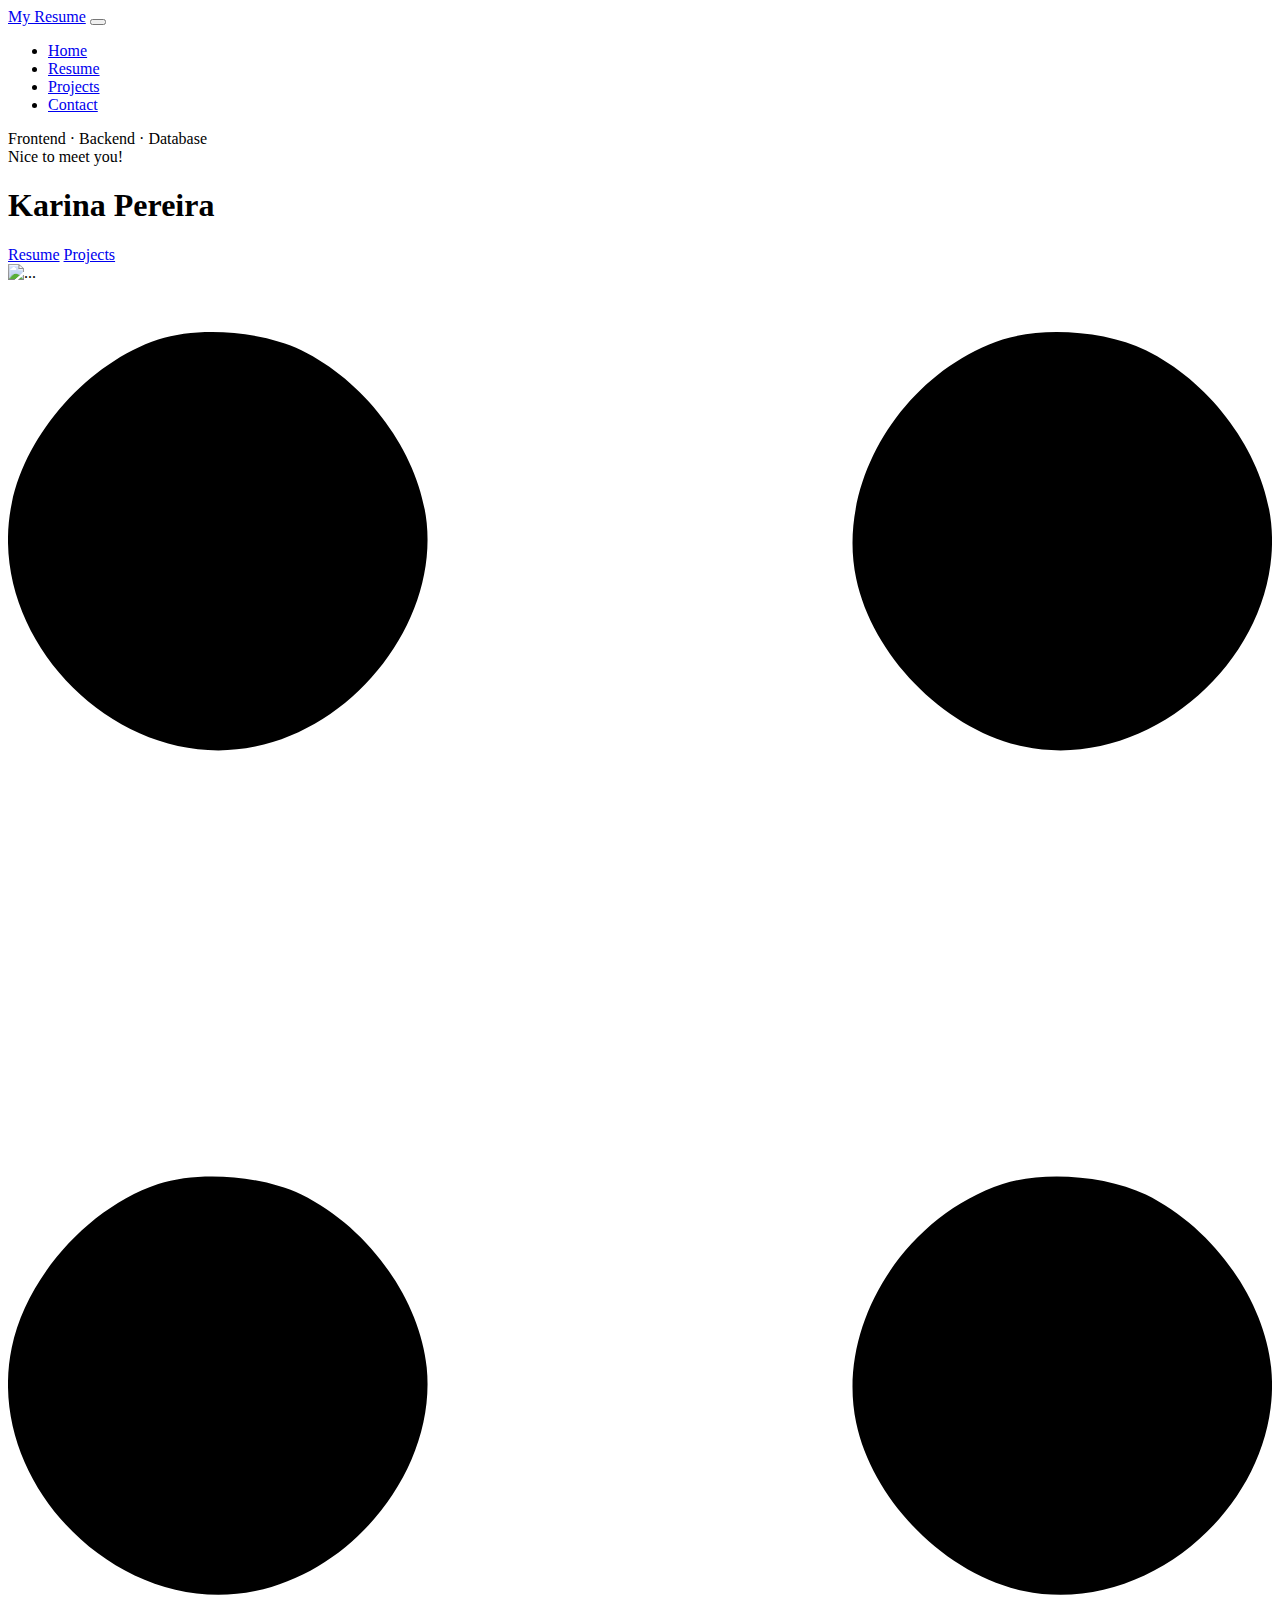
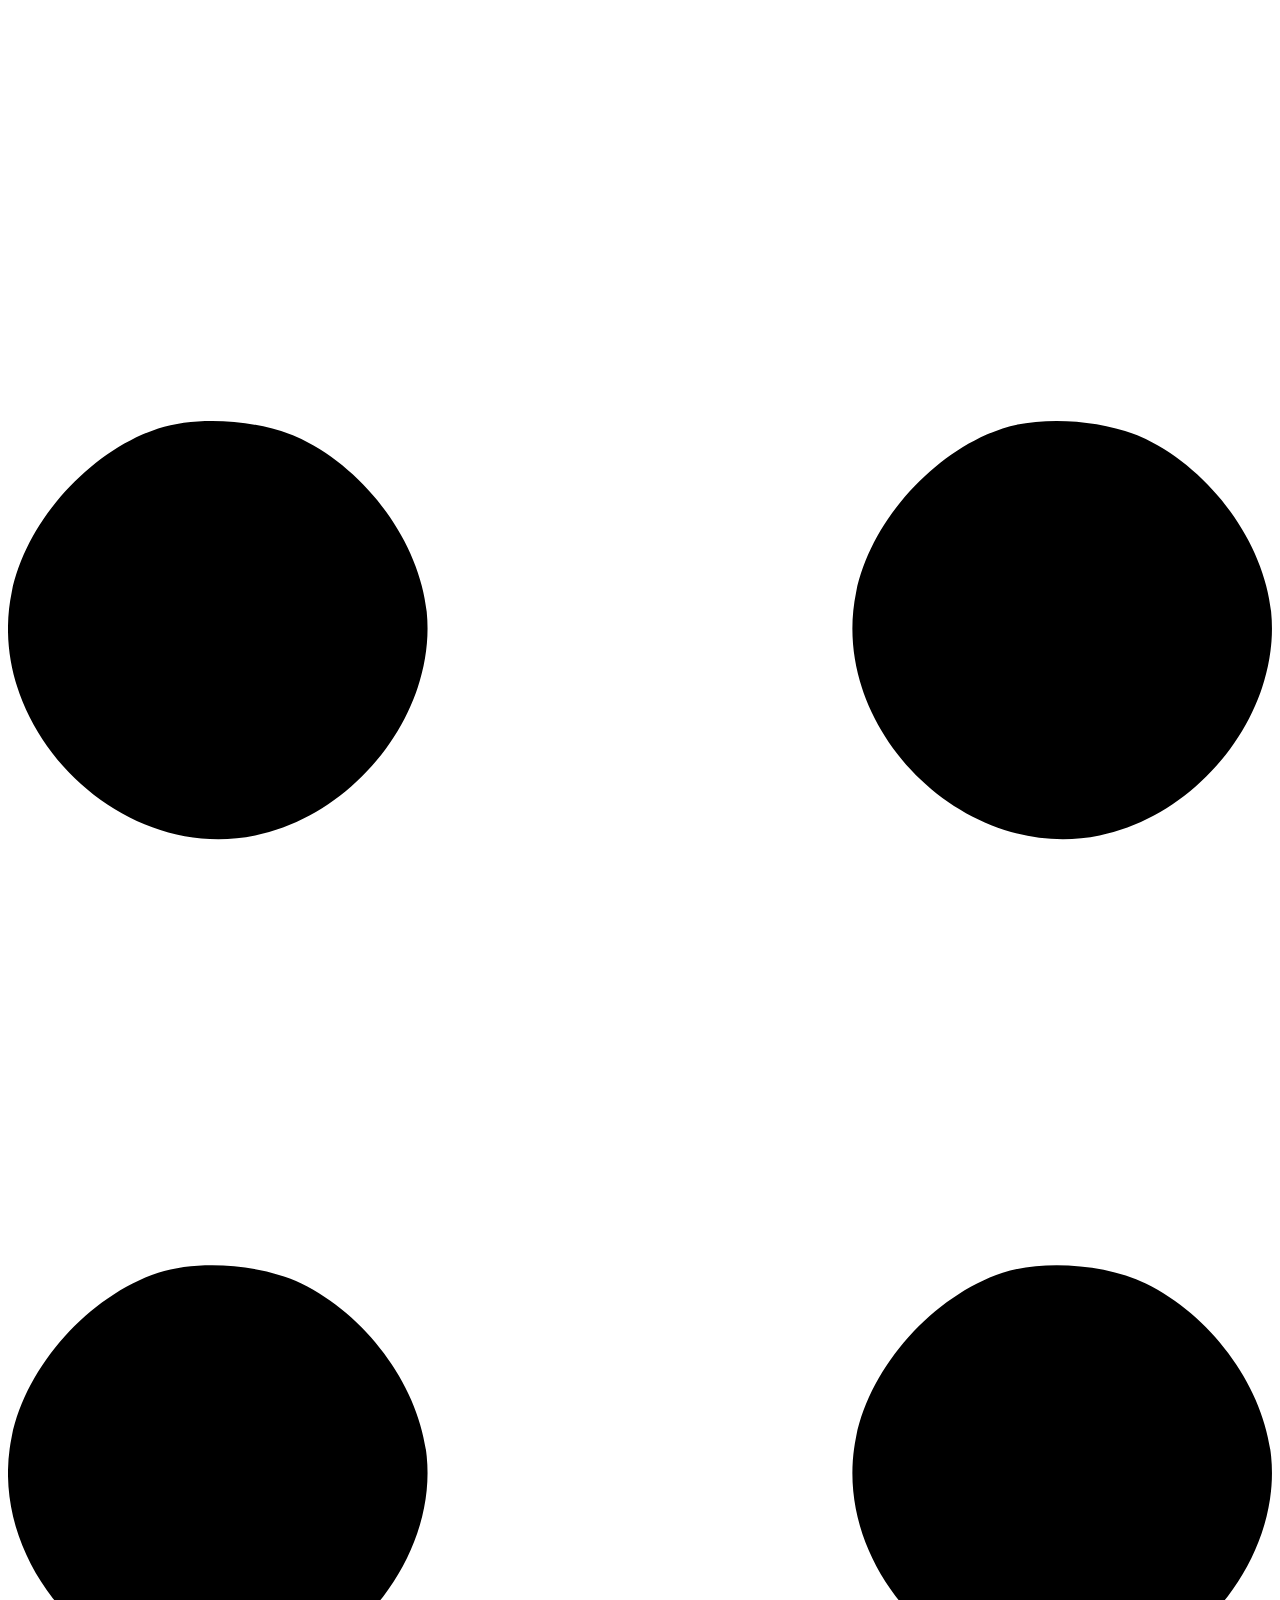
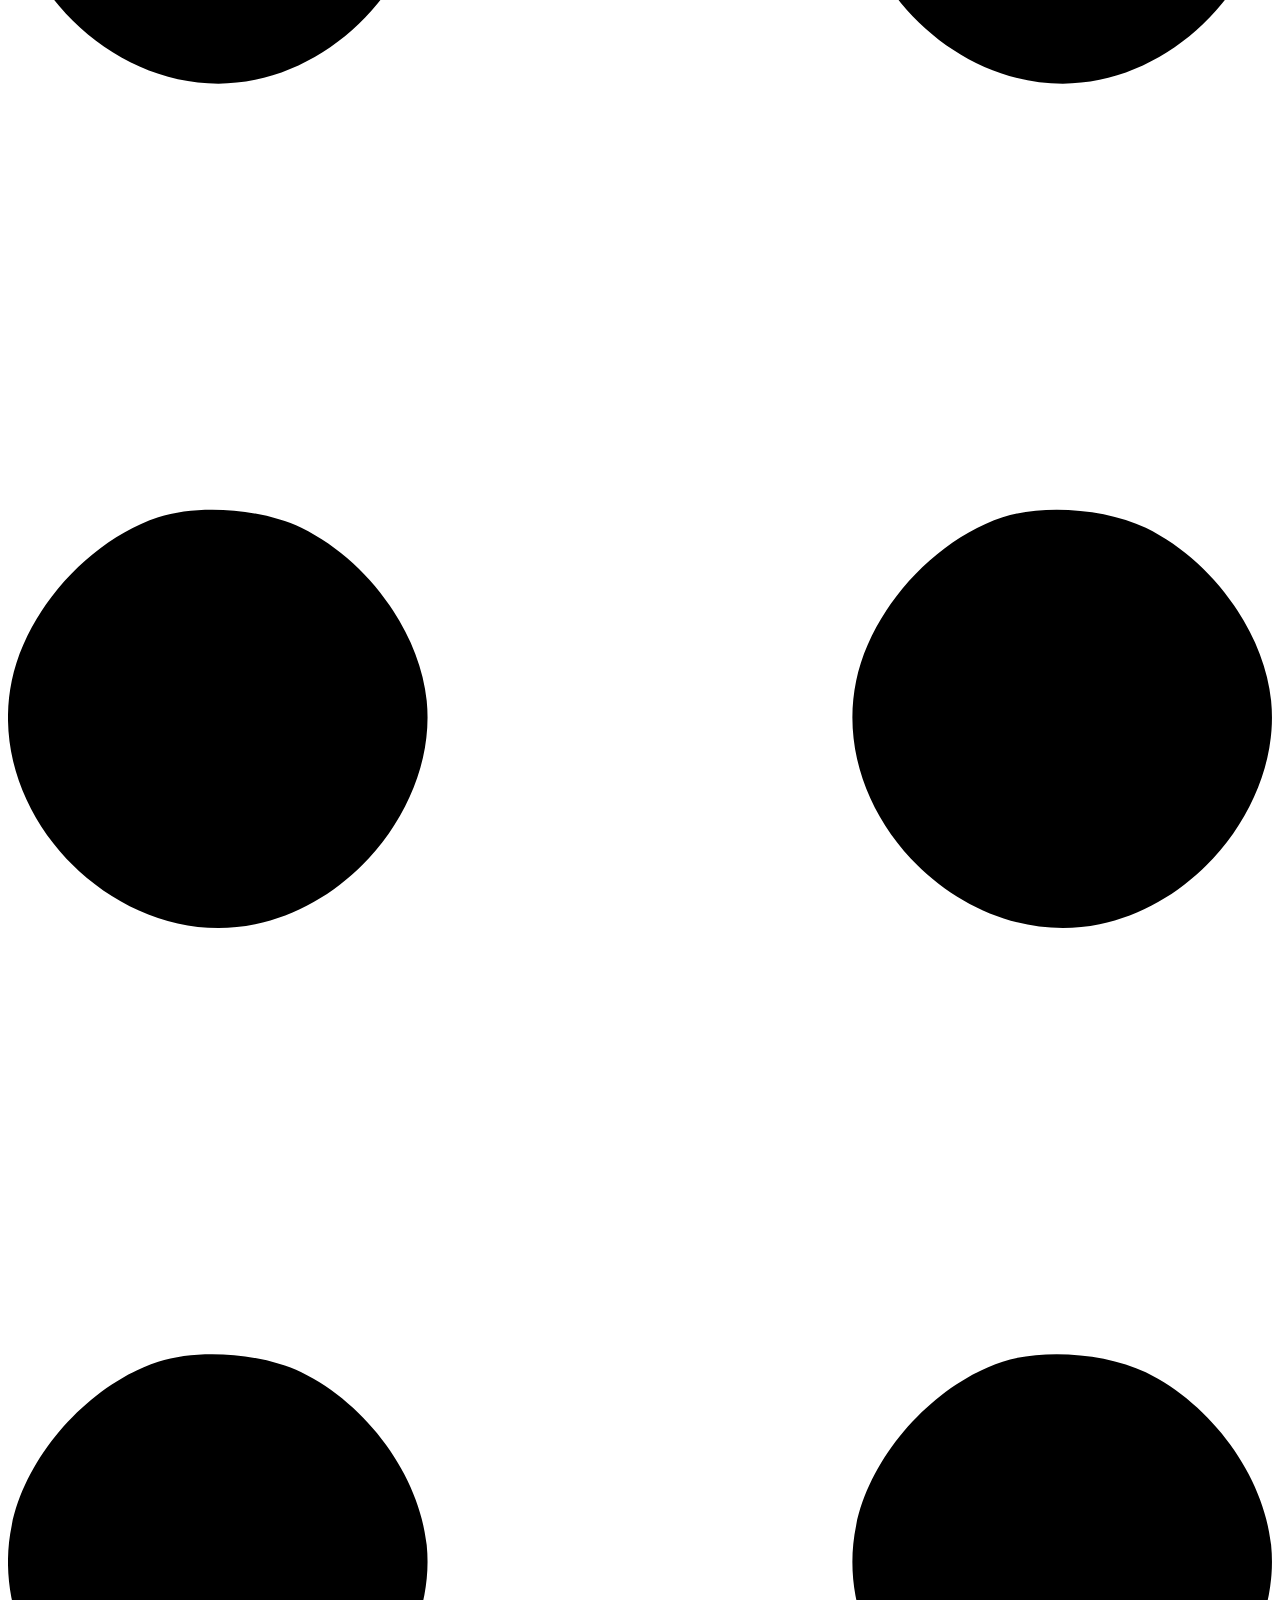
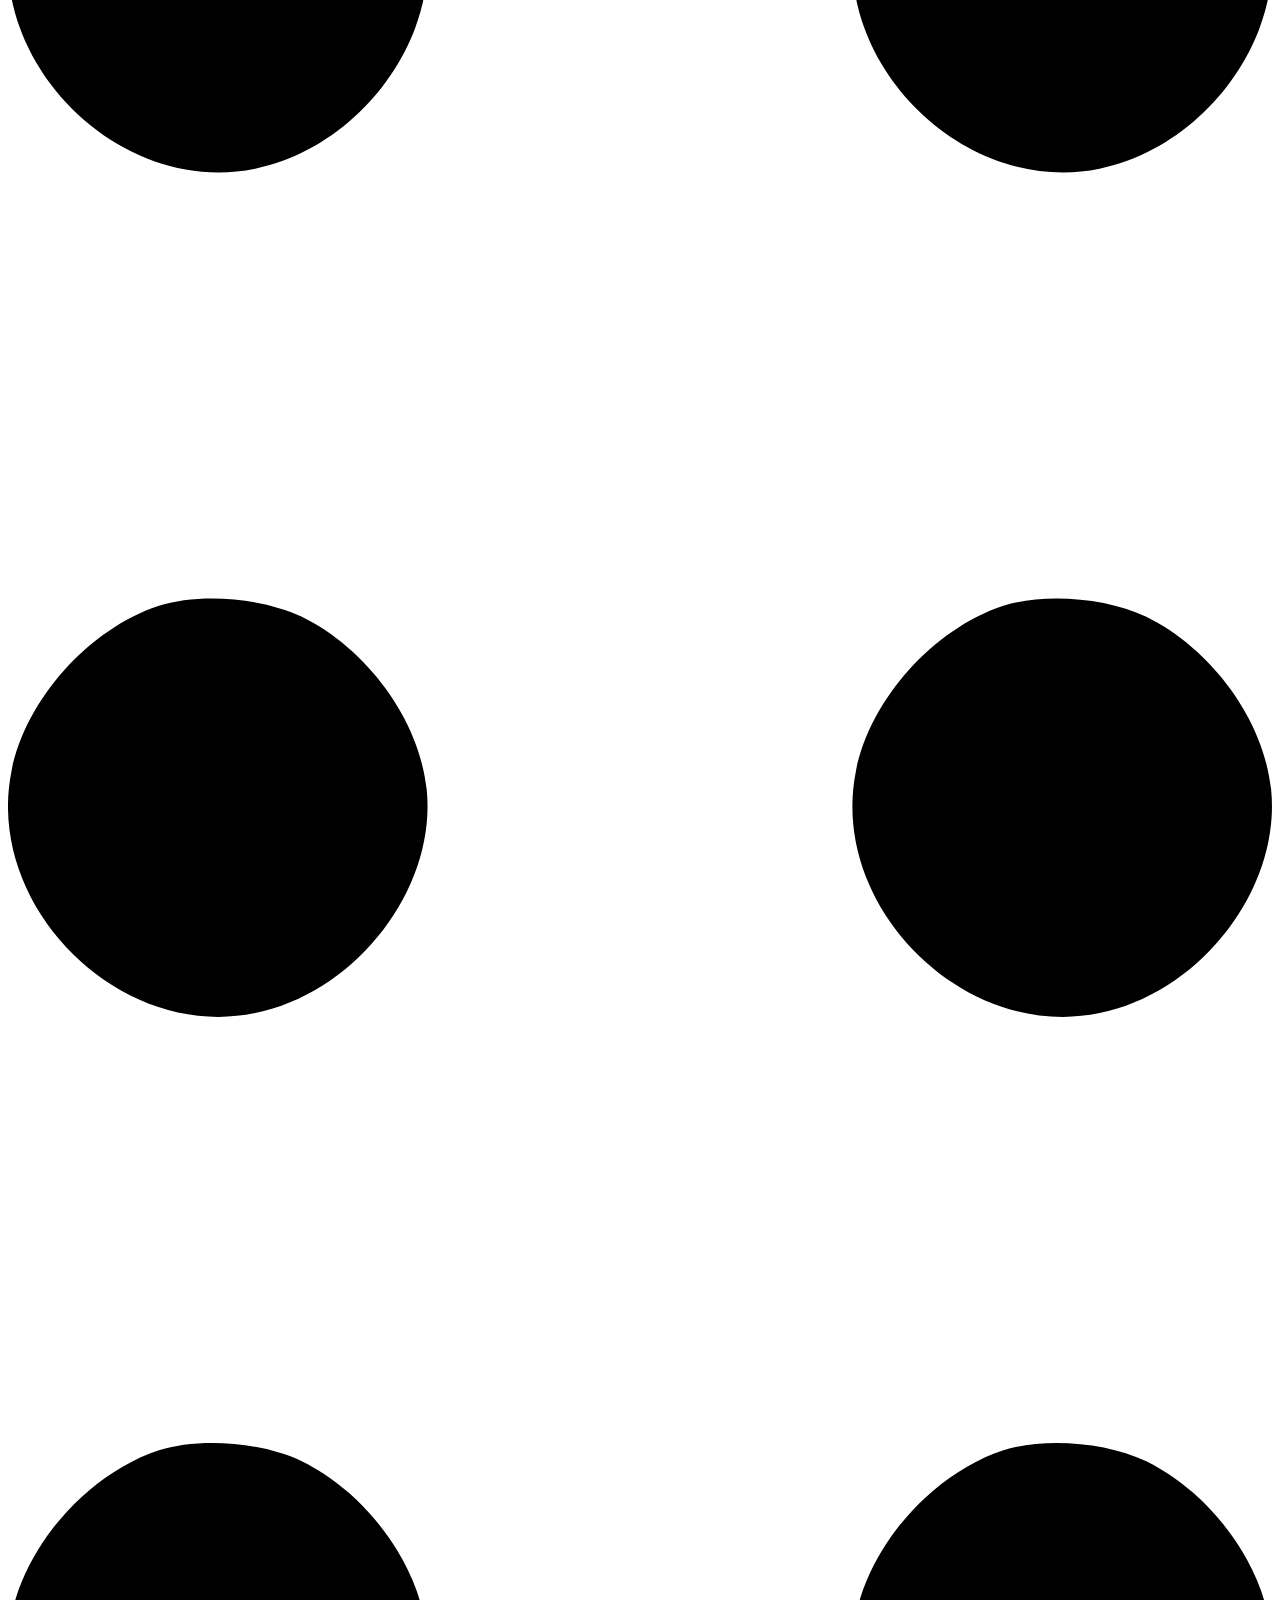
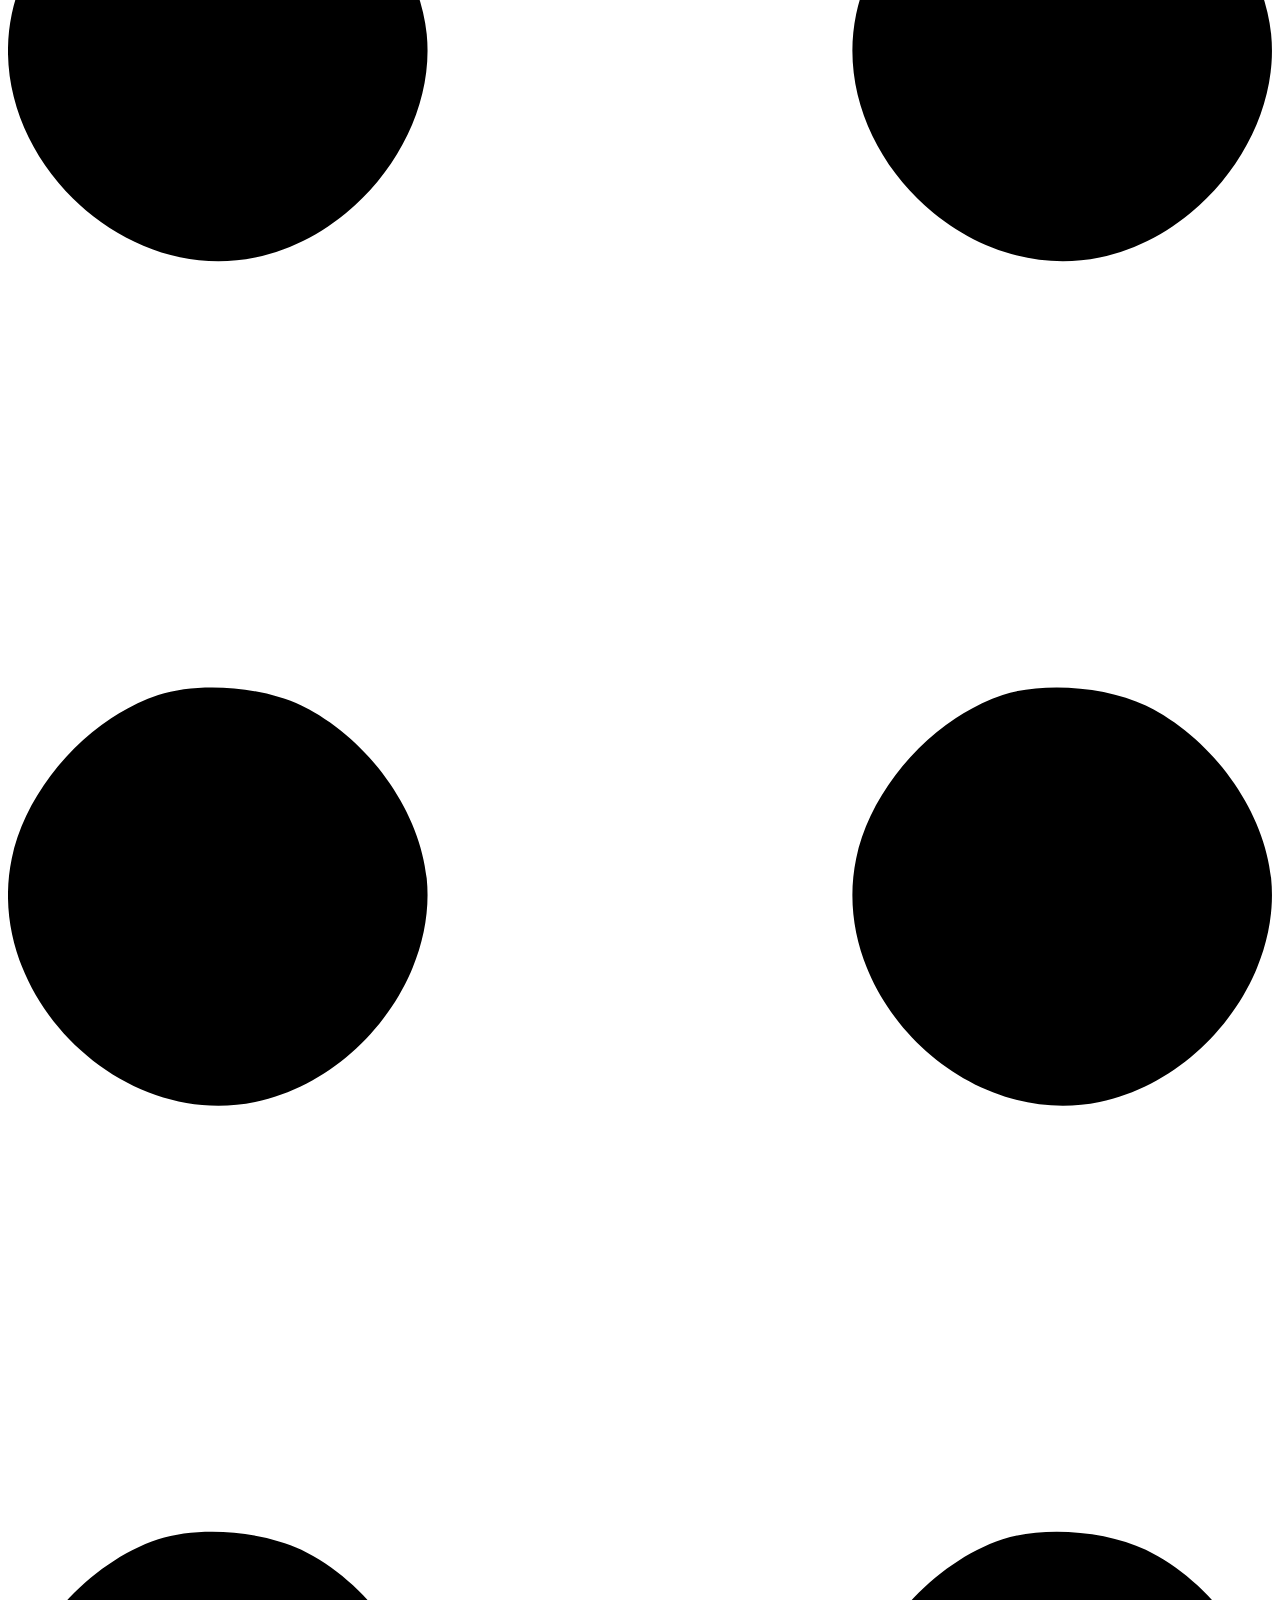
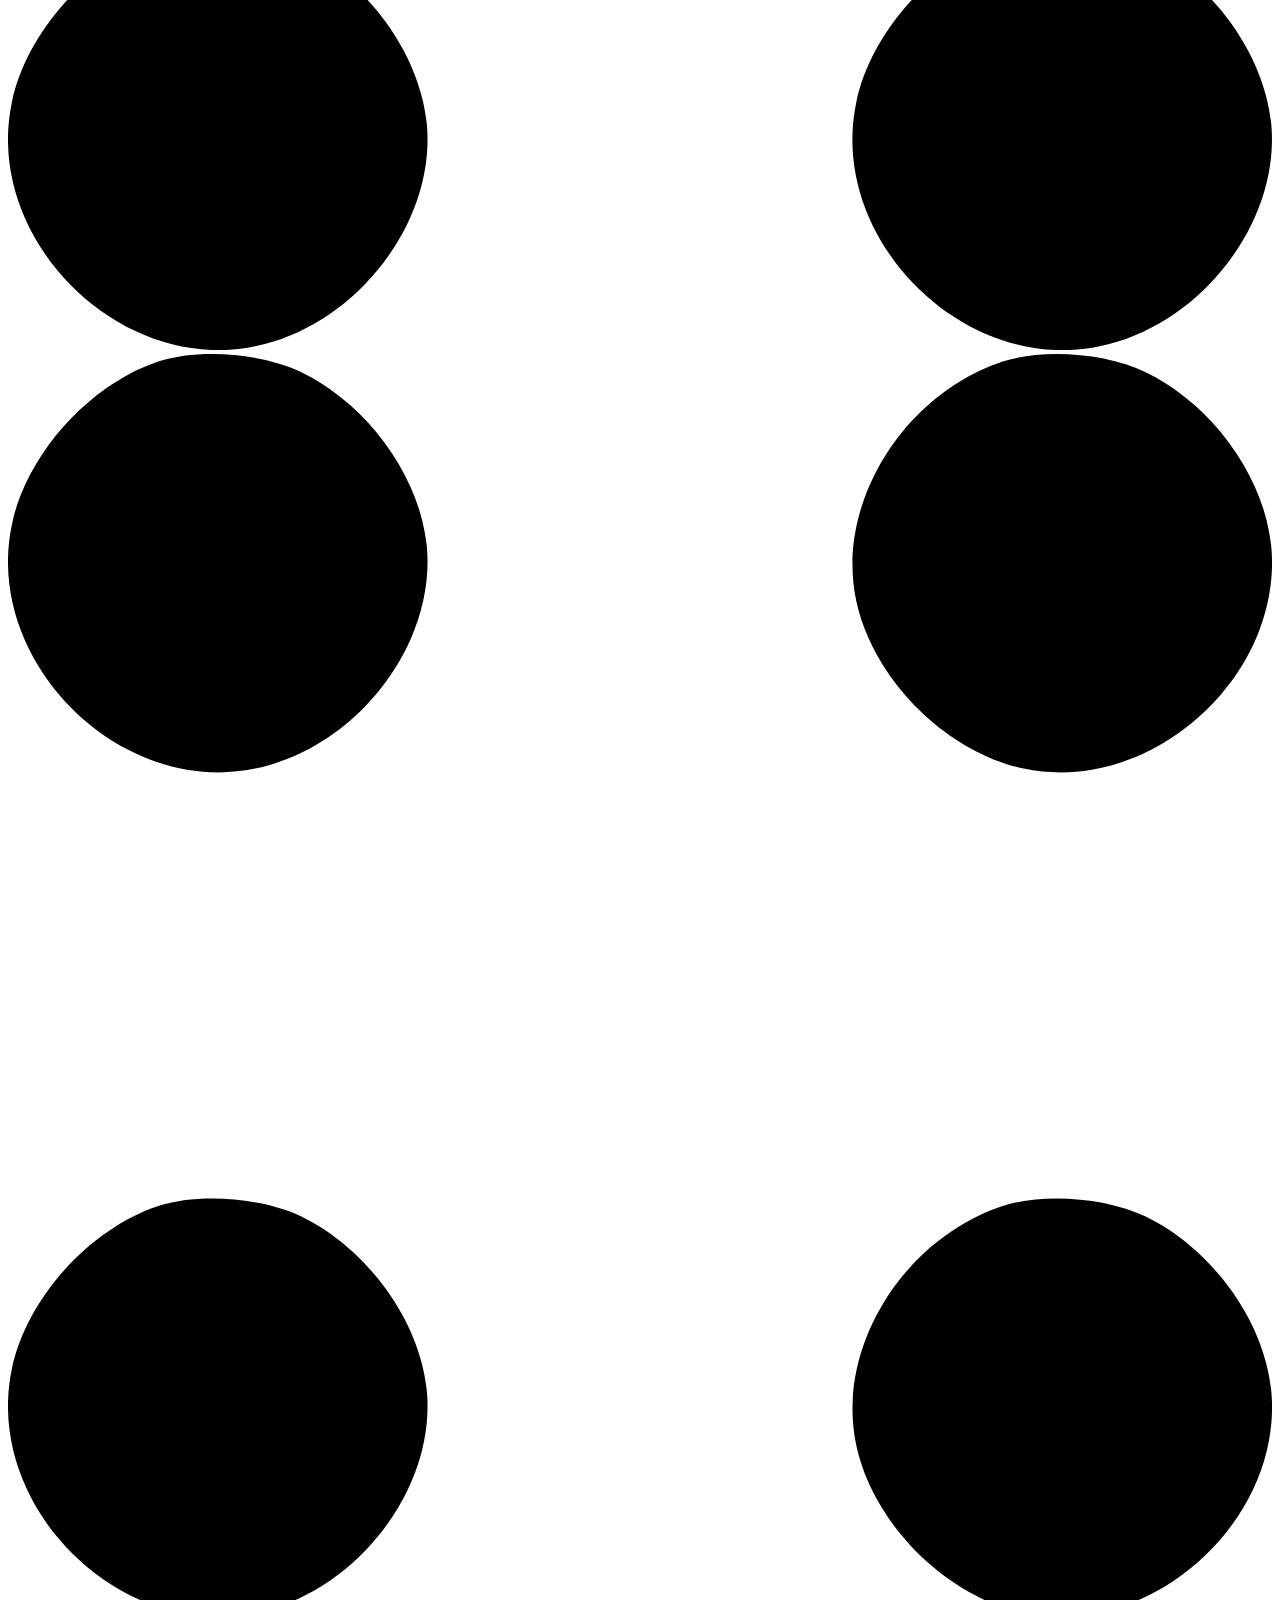
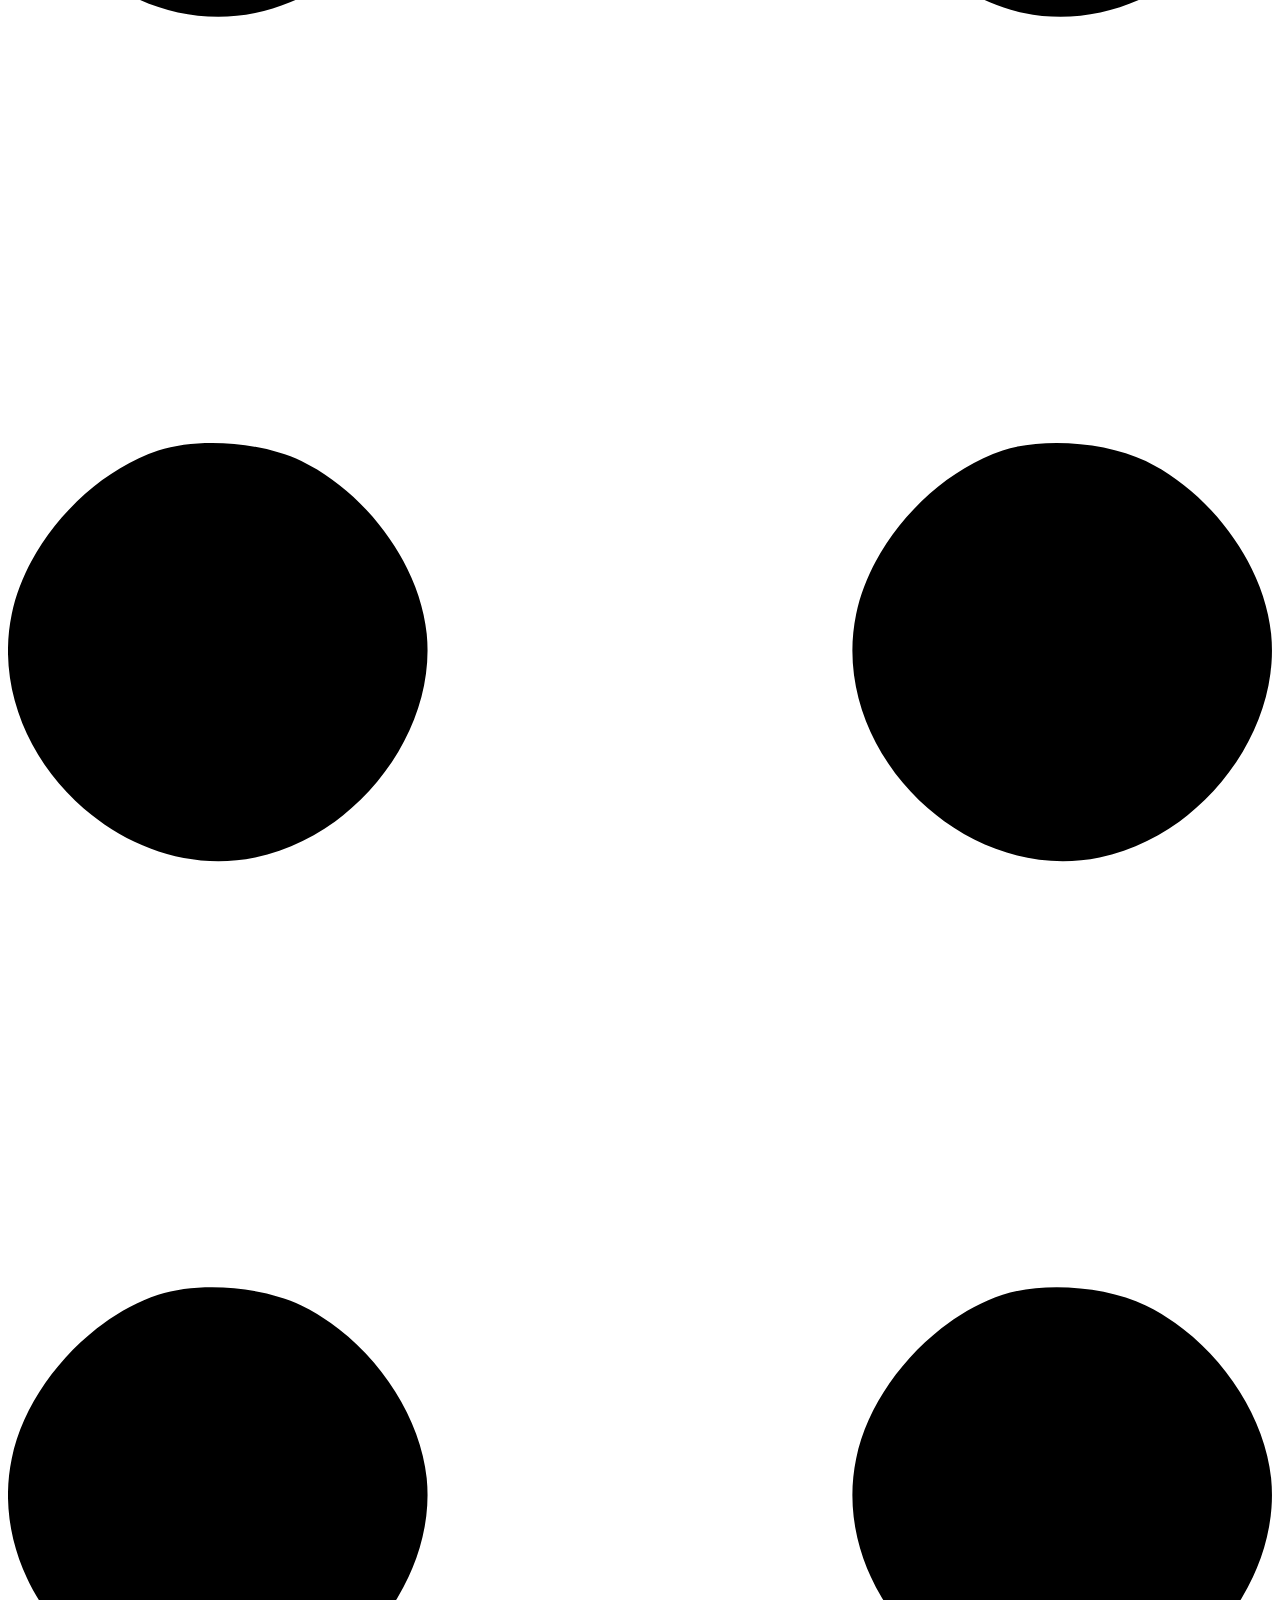
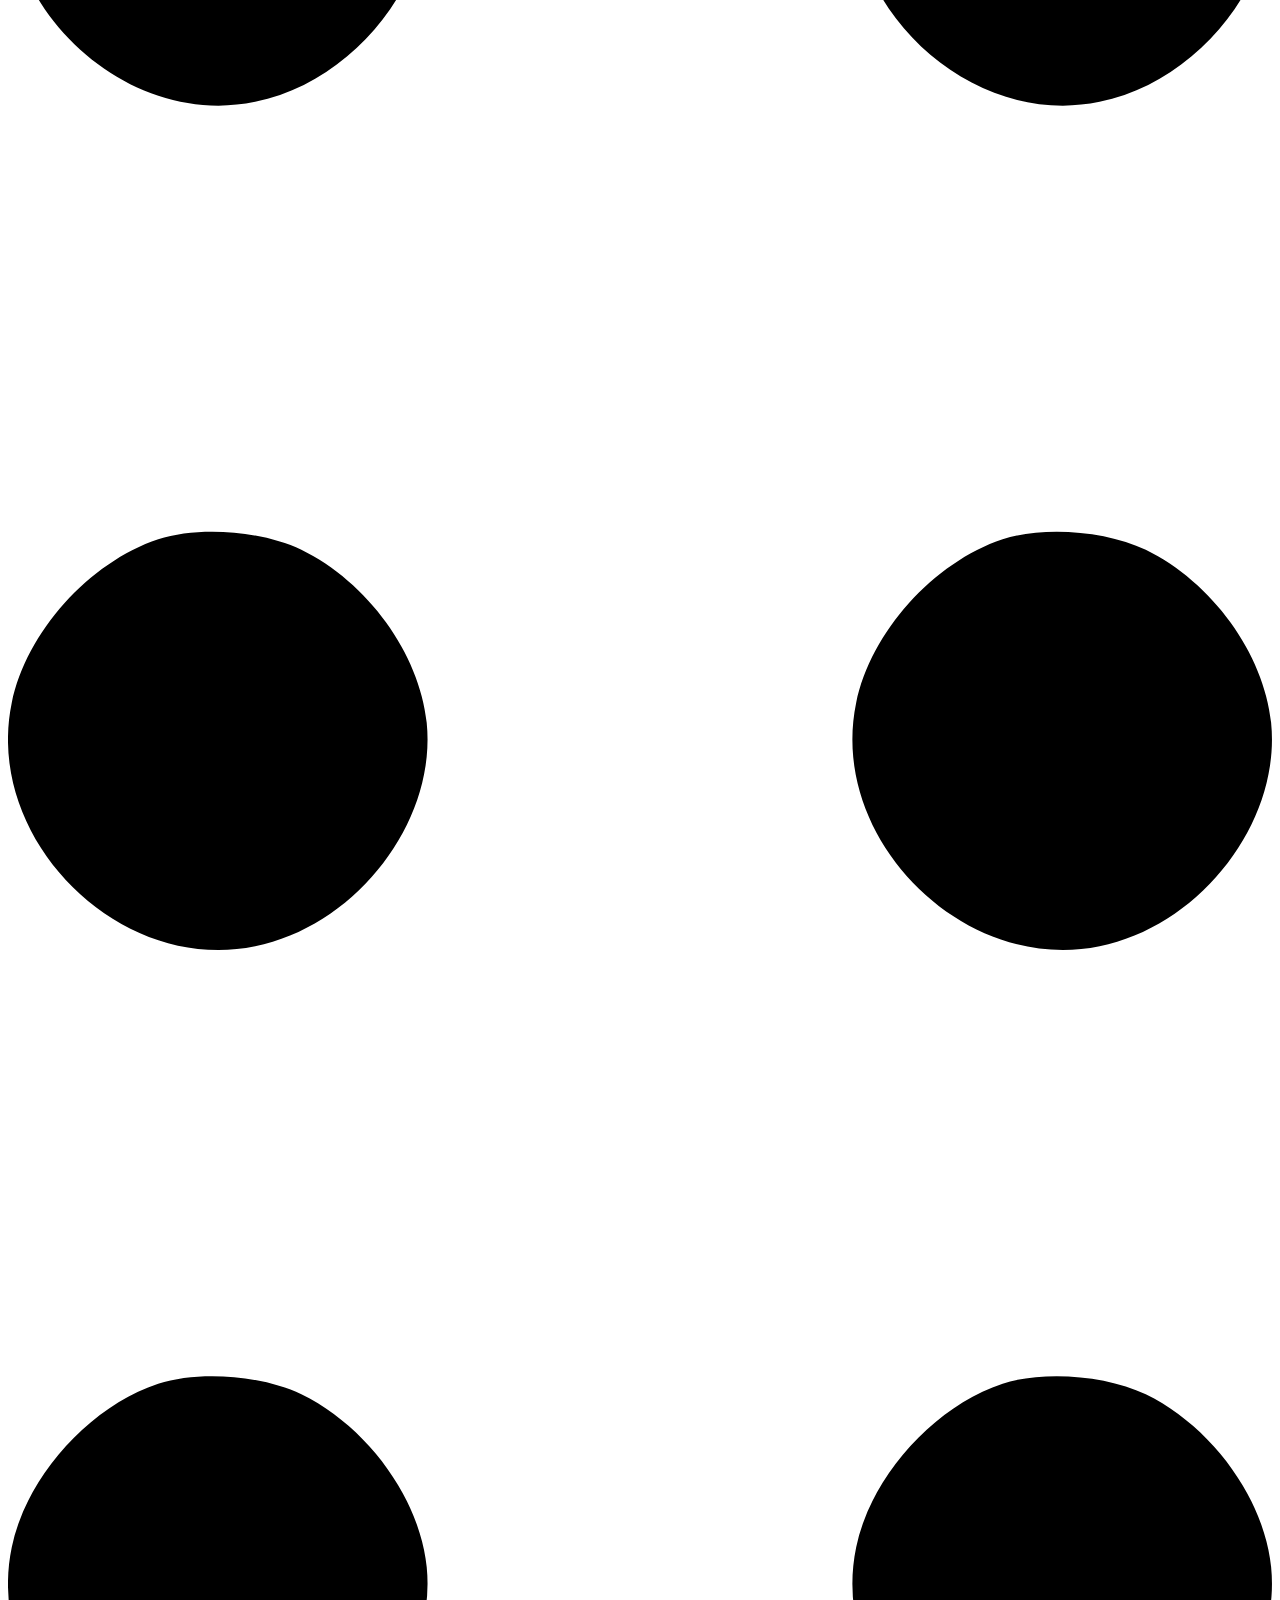
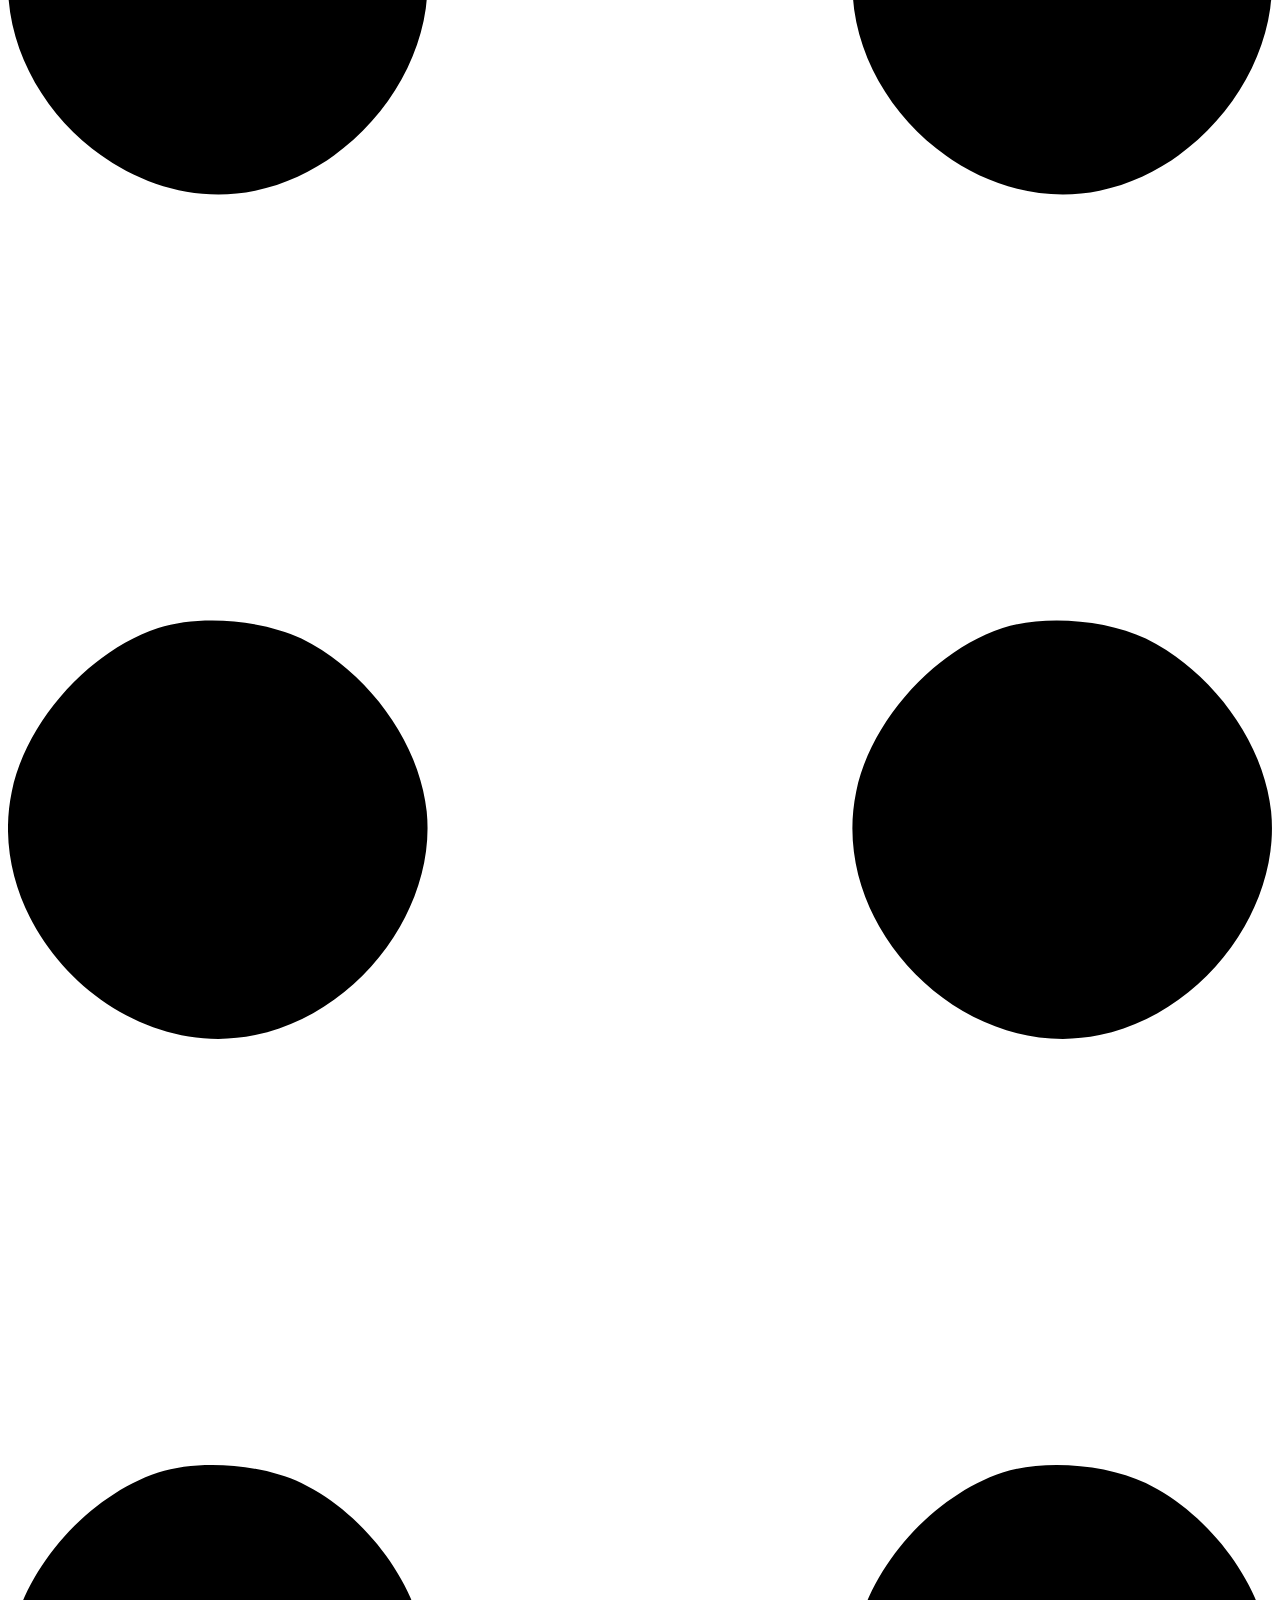
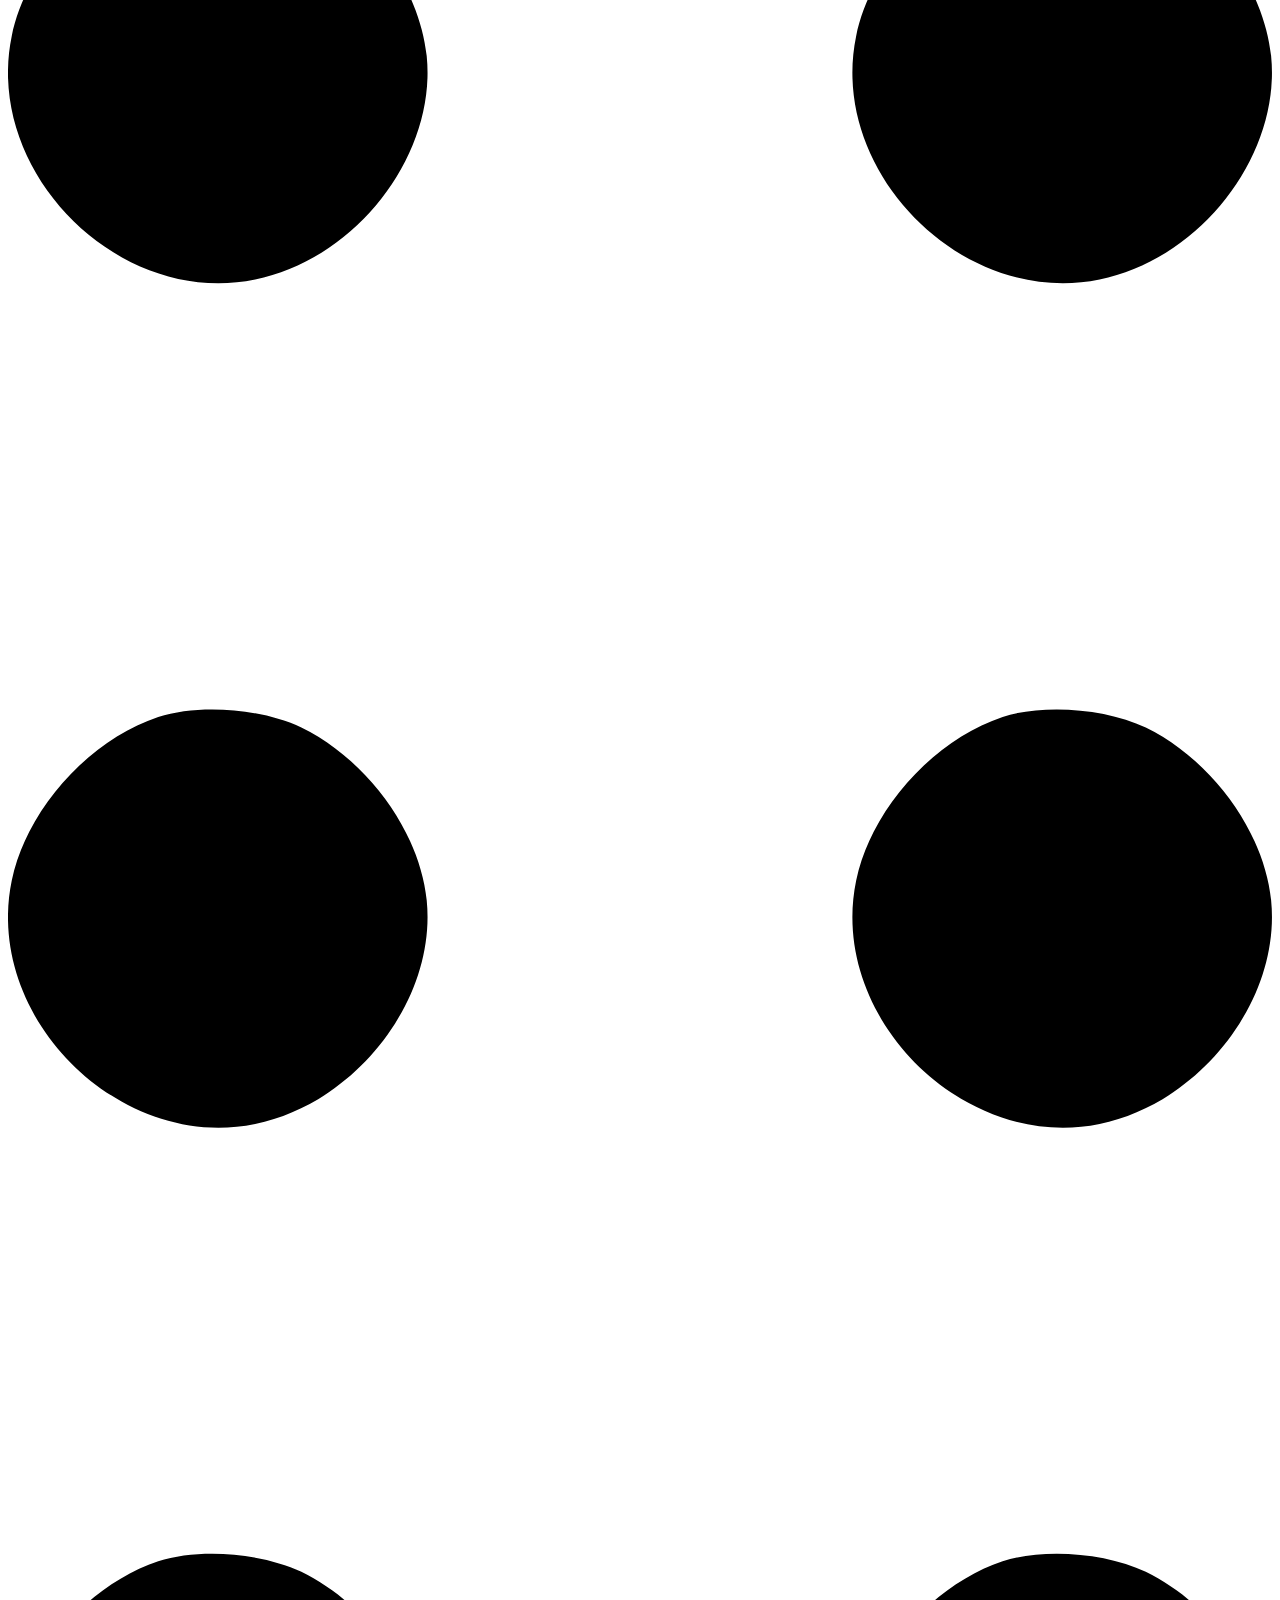
==== index.html @ 623a51a8 "Add files via upload" ====
<!DOCTYPE html>
<html lang="en">
    <head>
        <meta charset="utf-8" />
        <meta name="viewport" content="width=device-width, initial-scale=1, shrink-to-fit=no" />
        <meta name="description" content="" />
        <meta name="author" content="" />
        <title>Karina Pereira - Resume</title>
        <!-- Favicon-->
        <link rel="icon" type="image/x-icon" href="assets/favicon.ico" />
        <!-- Custom Google font-->
        <link rel="preconnect" href="https://fonts.googleapis.com" />
        <link rel="preconnect" href="https://fonts.gstatic.com" crossorigin />
        <link href="https://fonts.googleapis.com/css2?family=Plus+Jakarta+Sans:wght@100;200;300;400;500;600;700;800;900&amp;display=swap" rel="stylesheet" />
        <!-- Bootstrap icons-->
        <link href="https://cdn.jsdelivr.net/npm/bootstrap-icons@1.8.1/font/bootstrap-icons.css" rel="stylesheet" />
        <!-- Core theme CSS (includes Bootstrap)-->
        <link href="css/styles.css" rel="stylesheet" />
    </head>
    <body class="d-flex flex-column h-100">
        <main class="flex-shrink-0">
            <!-- Navigation-->
            <nav class="navbar navbar-expand-lg navbar-light bg-white py-3">
                <div class="container px-5">
                    <a class="navbar-brand" href="index.html"><span class="fw-bolder text-primary">My Resume</span></a>
                    <button class="navbar-toggler" type="button" data-bs-toggle="collapse" data-bs-target="#navbarSupportedContent" aria-controls="navbarSupportedContent" aria-expanded="false" aria-label="Toggle navigation"><span class="navbar-toggler-icon"></span></button>
                    <div class="collapse navbar-collapse" id="navbarSupportedContent">
                        <ul class="navbar-nav ms-auto mb-2 mb-lg-0 small fw-bolder">
                            <li class="nav-item"><a class="nav-link" href="index.html">Home</a></li>
                            <li class="nav-item"><a class="nav-link" href="resume.html">Resume</a></li>
                            <li class="nav-item"><a class="nav-link" href="projects.html">Projects</a></li>
                            <li class="nav-item"><a class="nav-link" href="contact.html">Contact</a></li>
                        </ul>
                    </div>
                </div>
            </nav>
            <!-- Header-->
            <header class="py-5">
                <div class="container px-5 pb-5">
                    <div class="row gx-5 align-items-center">
                        <div class="col-xxl-5">
                            <!-- Header text content-->
                            <div class="text-center text-xxl-start">
                                <div class="badge bg-gradient-primary-to-secondary text-white mb-4"><div class="text-uppercase">Frontend &middot; Backend &middot; Database</div></div>
                                <div class="fs-3 fw-light text-muted">Nice to meet you!</div>
                                <h1 class="display-3 fw-bolder mb-5"><span class="text-gradient d-inline">Karina Pereira</span></h1>
                                <div class="d-grid gap-3 d-sm-flex justify-content-sm-center justify-content-xxl-start mb-3">
                                    <a class="btn btn-primary btn-lg px-5 py-3 me-sm-3 fs-6 fw-bolder" href="resume.html">Resume</a>
                                    <a class="btn btn-outline-dark btn-lg px-5 py-3 fs-6 fw-bolder" href="projects.html">Projects</a>
                                </div>
                            </div>
                        </div>
                        <div class="col-xxl-7">
                            <!-- Header profile picture-->
                            <div class="d-flex justify-content-center mt-5 mt-xxl-0">
                                <div class="profile bg-gradient-primary-to-secondary">
                                    <!-- TIP: For best results, use a photo with a transparent background like the demo example below-->
                                    <!-- Watch a tutorial on how to do this on YouTube (link)-->
                                    <img class="profile-img" style="max-height: 550px; max-width: 550px; padding-bottom: 50px;" src="assets/profile.png" alt="..." />
                                    <div class="dots-1">
                                        <!-- SVG Dots-->
                                        <svg version="1.1" xmlns="http://www.w3.org/2000/svg" xmlns:xlink="http://www.w3.org/1999/xlink" x="0px" y="0px" viewBox="0 0 191.6 1215.4" style="enable-background: new 0 0 191.6 1215.4" xml:space="preserve">
                                            <g transform="translate(0.000000,1280.000000) scale(0.100000,-0.100000)">
                                                <path d="M227.7,12788.6c-105-35-200-141-222-248c-43-206,163-412,369-369c155,32,275,190,260,339c-11,105-90,213-190,262        C383.7,12801.6,289.7,12808.6,227.7,12788.6z"></path>
                                                <path d="M1507.7,12788.6c-151-50-253-216-222-362c25-119,136-230,254-255c194-41,395,142,375,339c-11,105-90,213-190,262        C1663.7,12801.6,1569.7,12808.6,1507.7,12788.6z"></path>
                                                <path d="M227.7,11508.6c-105-35-200-141-222-248c-43-206,163-412,369-369c155,32,275,190,260,339c-11,105-90,213-190,262        C383.7,11521.6,289.7,11528.6,227.7,11508.6z"></path>
                                                <path d="M1507.7,11508.6c-151-50-253-216-222-362c25-119,136-230,254-255c194-41,395,142,375,339c-11,105-90,213-190,262        C1663.7,11521.6,1569.7,11528.6,1507.7,11508.6z"></path>
                                                <path d="M227.7,10228.6c-105-35-200-141-222-248c-43-206,163-412,369-369c155,32,275,190,260,339c-11,105-90,213-190,262        C383.7,10241.6,289.7,10248.6,227.7,10228.6z"></path>
                                                <path d="M1507.7,10228.6c-105-35-200-141-222-248c-43-206,163-412,369-369c155,32,275,190,260,339c-11,105-90,213-190,262        C1663.7,10241.6,1569.7,10248.6,1507.7,10228.6z"></path>
                                                <path d="M227.7,8948.6c-105-35-200-141-222-248c-43-206,163-412,369-369c155,32,275,190,260,339c-11,105-90,213-190,262        C383.7,8961.6,289.7,8968.6,227.7,8948.6z"></path>
                                                <path d="M1507.7,8948.6c-105-35-200-141-222-248c-43-206,163-412,369-369c155,32,275,190,260,339c-11,105-90,213-190,262        C1663.7,8961.6,1569.7,8968.6,1507.7,8948.6z"></path>
                                                <path d="M227.7,7668.6c-105-35-200-141-222-248c-43-206,163-412,369-369c155,32,275,190,260,339c-11,105-90,213-190,262        C383.7,7681.6,289.7,7688.6,227.7,7668.6z"></path>
                                                <path d="M1507.7,7668.6c-105-35-200-141-222-248c-43-206,163-412,369-369c155,32,275,190,260,339c-11,105-90,213-190,262        C1663.7,7681.6,1569.7,7688.6,1507.7,7668.6z"></path>
                                                <path d="M227.7,6388.6c-105-35-200-141-222-248c-43-206,163-412,369-369c155,32,275,190,260,339c-11,105-90,213-190,262        C383.7,6401.6,289.7,6408.6,227.7,6388.6z"></path>
                                                <path d="M1507.7,6388.6c-105-35-200-141-222-248c-43-206,163-412,369-369c155,32,275,190,260,339c-11,105-90,213-190,262        C1663.7,6401.6,1569.7,6408.6,1507.7,6388.6z"></path>
                                                <path d="M227.7,5108.6c-105-35-200-141-222-248c-43-206,163-412,369-369c155,32,275,190,260,339c-11,105-90,213-190,262        C383.7,5121.6,289.7,5128.6,227.7,5108.6z"></path>
                                                <path d="M1507.7,5108.6c-105-35-200-141-222-248c-43-206,163-412,369-369c155,32,275,190,260,339c-11,105-90,213-190,262        C1663.7,5121.6,1569.7,5128.6,1507.7,5108.6z"></path>
                                                <path d="M227.7,3828.6c-105-35-200-141-222-248c-43-206,163-412,369-369c155,32,275,190,260,339c-11,105-90,213-190,262        C383.7,3841.6,289.7,3848.6,227.7,3828.6z"></path>
                                                <path d="M1507.7,3828.6c-105-35-200-141-222-248c-43-206,163-412,369-369c155,32,275,190,260,339c-11,105-90,213-190,262        C1663.7,3841.6,1569.7,3848.6,1507.7,3828.6z"></path>
                                                <path d="M227.7,2548.6c-105-35-200-141-222-248c-43-206,163-412,369-369c155,32,275,190,260,339c-11,105-90,213-190,262        C383.7,2561.6,289.7,2568.6,227.7,2548.6z"></path>
                                                <path d="M1507.7,2548.6c-105-35-200-141-222-248c-43-206,163-412,369-369c155,32,275,190,260,339c-11,105-90,213-190,262        C1663.7,2561.6,1569.7,2568.6,1507.7,2548.6z"></path>
                                                <path d="M227.7,1268.6c-105-35-200-141-222-248c-43-206,163-412,369-369c155,32,275,190,260,339c-11,105-90,213-190,262        C383.7,1281.6,289.7,1288.6,227.7,1268.6z"></path>
                                                <path d="M1507.7,1268.6c-105-35-200-141-222-248c-43-206,163-412,369-369c155,32,275,190,260,339c-11,105-90,213-190,262        C1663.7,1281.6,1569.7,1288.6,1507.7,1268.6z"></path>
                                            </g>
                                        </svg>
                                        <!-- END of SVG dots-->
                                    </div>
                                    <div class="dots-2">
                                        <!-- SVG Dots-->
                                        <svg version="1.1" xmlns="http://www.w3.org/2000/svg" xmlns:xlink="http://www.w3.org/1999/xlink" x="0px" y="0px" viewBox="0 0 191.6 1215.4" style="enable-background: new 0 0 191.6 1215.4" xml:space="preserve">
                                            <g transform="translate(0.000000,1280.000000) scale(0.100000,-0.100000)">
                                                <path d="M227.7,12788.6c-105-35-200-141-222-248c-43-206,163-412,369-369c155,32,275,190,260,339c-11,105-90,213-190,262        C383.7,12801.6,289.7,12808.6,227.7,12788.6z"></path>
                                                <path d="M1507.7,12788.6c-151-50-253-216-222-362c25-119,136-230,254-255c194-41,395,142,375,339c-11,105-90,213-190,262        C1663.7,12801.6,1569.7,12808.6,1507.7,12788.6z"></path>
                                                <path d="M227.7,11508.6c-105-35-200-141-222-248c-43-206,163-412,369-369c155,32,275,190,260,339c-11,105-90,213-190,262        C383.7,11521.6,289.7,11528.6,227.7,11508.6z"></path>
                                                <path d="M1507.7,11508.6c-151-50-253-216-222-362c25-119,136-230,254-255c194-41,395,142,375,339c-11,105-90,213-190,262        C1663.7,11521.6,1569.7,11528.6,1507.7,11508.6z"></path>
                                                <path d="M227.7,10228.6c-105-35-200-141-222-248c-43-206,163-412,369-369c155,32,275,190,260,339c-11,105-90,213-190,262        C383.7,10241.6,289.7,10248.6,227.7,10228.6z"></path>
                                                <path d="M1507.7,10228.6c-105-35-200-141-222-248c-43-206,163-412,369-369c155,32,275,190,260,339c-11,105-90,213-190,262        C1663.7,10241.6,1569.7,10248.6,1507.7,10228.6z"></path>
                                                <path d="M227.7,8948.6c-105-35-200-141-222-248c-43-206,163-412,369-369c155,32,275,190,260,339c-11,105-90,213-190,262        C383.7,8961.6,289.7,8968.6,227.7,8948.6z"></path>
                                                <path d="M1507.7,8948.6c-105-35-200-141-222-248c-43-206,163-412,369-369c155,32,275,190,260,339c-11,105-90,213-190,262        C1663.7,8961.6,1569.7,8968.6,1507.7,8948.6z"></path>
                                                <path d="M227.7,7668.6c-105-35-200-141-222-248c-43-206,163-412,369-369c155,32,275,190,260,339c-11,105-90,213-190,262        C383.7,7681.6,289.7,7688.6,227.7,7668.6z"></path>
                                                <path d="M1507.7,7668.6c-105-35-200-141-222-248c-43-206,163-412,369-369c155,32,275,190,260,339c-11,105-90,213-190,262        C1663.7,7681.6,1569.7,7688.6,1507.7,7668.6z"></path>
                                                <path d="M227.7,6388.6c-105-35-200-141-222-248c-43-206,163-412,369-369c155,32,275,190,260,339c-11,105-90,213-190,262        C383.7,6401.6,289.7,6408.6,227.7,6388.6z"></path>
                                                <path d="M1507.7,6388.6c-105-35-200-141-222-248c-43-206,163-412,369-369c155,32,275,190,260,339c-11,105-90,213-190,262        C1663.7,6401.6,1569.7,6408.6,1507.7,6388.6z"></path>
                                                <path d="M227.7,5108.6c-105-35-200-141-222-248c-43-206,163-412,369-369c155,32,275,190,260,339c-11,105-90,213-190,262        C383.7,5121.6,289.7,5128.6,227.7,5108.6z"></path>
                                                <path d="M1507.7,5108.6c-105-35-200-141-222-248c-43-206,163-412,369-369c155,32,275,190,260,339c-11,105-90,213-190,262        C1663.7,5121.6,1569.7,5128.6,1507.7,5108.6z"></path>
                                                <path d="M227.7,3828.6c-105-35-200-141-222-248c-43-206,163-412,369-369c155,32,275,190,260,339c-11,105-90,213-190,262        C383.7,3841.6,289.7,3848.6,227.7,3828.6z"></path>
                                                <path d="M1507.7,3828.6c-105-35-200-141-222-248c-43-206,163-412,369-369c155,32,275,190,260,339c-11,105-90,213-190,262        C1663.7,3841.6,1569.7,3848.6,1507.7,3828.6z"></path>
                                                <path d="M227.7,2548.6c-105-35-200-141-222-248c-43-206,163-412,369-369c155,32,275,190,260,339c-11,105-90,213-190,262        C383.7,2561.6,289.7,2568.6,227.7,2548.6z"></path>
                                                <path d="M1507.7,2548.6c-105-35-200-141-222-248c-43-206,163-412,369-369c155,32,275,190,260,339c-11,105-90,213-190,262        C1663.7,2561.6,1569.7,2568.6,1507.7,2548.6z"></path>
                                                <path d="M227.7,1268.6c-105-35-200-141-222-248c-43-206,163-412,369-369c155,32,275,190,260,339c-11,105-90,213-190,262        C383.7,1281.6,289.7,1288.6,227.7,1268.6z"></path>
                                                <path d="M1507.7,1268.6c-105-35-200-141-222-248c-43-206,163-412,369-369c155,32,275,190,260,339c-11,105-90,213-190,262        C1663.7,1281.6,1569.7,1288.6,1507.7,1268.6z"></path>
                                            </g>
                                        </svg>
                                        <!-- END of SVG dots-->
                                    </div>
                                    <div class="dots-3">
                                        <!-- SVG Dots-->
                                        <svg version="1.1" xmlns="http://www.w3.org/2000/svg" xmlns:xlink="http://www.w3.org/1999/xlink" x="0px" y="0px" viewBox="0 0 191.6 1215.4" style="enable-background: new 0 0 191.6 1215.4" xml:space="preserve">
                                            <g transform="translate(0.000000,1280.000000) scale(0.100000,-0.100000)">
                                                <path d="M227.7,12788.6c-105-35-200-141-222-248c-43-206,163-412,369-369c155,32,275,190,260,339c-11,105-90,213-190,262        C383.7,12801.6,289.7,12808.6,227.7,12788.6z"></path>
                                                <path d="M1507.7,12788.6c-151-50-253-216-222-362c25-119,136-230,254-255c194-41,395,142,375,339c-11,105-90,213-190,262        C1663.7,12801.6,1569.7,12808.6,1507.7,12788.6z"></path>
                                                <path d="M227.7,11508.6c-105-35-200-141-222-248c-43-206,163-412,369-369c155,32,275,190,260,339c-11,105-90,213-190,262        C383.7,11521.6,289.7,11528.6,227.7,11508.6z"></path>
                                                <path d="M1507.7,11508.6c-151-50-253-216-222-362c25-119,136-230,254-255c194-41,395,142,375,339c-11,105-90,213-190,262        C1663.7,11521.6,1569.7,11528.6,1507.7,11508.6z"></path>
                                                <path d="M227.7,10228.6c-105-35-200-141-222-248c-43-206,163-412,369-369c155,32,275,190,260,339c-11,105-90,213-190,262        C383.7,10241.6,289.7,10248.6,227.7,10228.6z"></path>
                                                <path d="M1507.7,10228.6c-105-35-200-141-222-248c-43-206,163-412,369-369c155,32,275,190,260,339c-11,105-90,213-190,262        C1663.7,10241.6,1569.7,10248.6,1507.7,10228.6z"></path>
                                                <path d="M227.7,8948.6c-105-35-200-141-222-248c-43-206,163-412,369-369c155,32,275,190,260,339c-11,105-90,213-190,262        C383.7,8961.6,289.7,8968.6,227.7,8948.6z"></path>
                                                <path d="M1507.7,8948.6c-105-35-200-141-222-248c-43-206,163-412,369-369c155,32,275,190,260,339c-11,105-90,213-190,262        C1663.7,8961.6,1569.7,8968.6,1507.7,8948.6z"></path>
                                                <path d="M227.7,7668.6c-105-35-200-141-222-248c-43-206,163-412,369-369c155,32,275,190,260,339c-11,105-90,213-190,262        C383.7,7681.6,289.7,7688.6,227.7,7668.6z"></path>
                                                <path d="M1507.7,7668.6c-105-35-200-141-222-248c-43-206,163-412,369-369c155,32,275,190,260,339c-11,105-90,213-190,262        C1663.7,7681.6,1569.7,7688.6,1507.7,7668.6z"></path>
                                                <path d="M227.7,6388.6c-105-35-200-141-222-248c-43-206,163-412,369-369c155,32,275,190,260,339c-11,105-90,213-190,262        C383.7,6401.6,289.7,6408.6,227.7,6388.6z"></path>
                                                <path d="M1507.7,6388.6c-105-35-200-141-222-248c-43-206,163-412,369-369c155,32,275,190,260,339c-11,105-90,213-190,262        C1663.7,6401.6,1569.7,6408.6,1507.7,6388.6z"></path>
                                                <path d="M227.7,5108.6c-105-35-200-141-222-248c-43-206,163-412,369-369c155,32,275,190,260,339c-11,105-90,213-190,262        C383.7,5121.6,289.7,5128.6,227.7,5108.6z"></path>
                                                <path d="M1507.7,5108.6c-105-35-200-141-222-248c-43-206,163-412,369-369c155,32,275,190,260,339c-11,105-90,213-190,262        C1663.7,5121.6,1569.7,5128.6,1507.7,5108.6z"></path>
                                                <path d="M227.7,3828.6c-105-35-200-141-222-248c-43-206,163-412,369-369c155,32,275,190,260,339c-11,105-90,213-190,262        C383.7,3841.6,289.7,3848.6,227.7,3828.6z"></path>
                                                <path d="M1507.7,3828.6c-105-35-200-141-222-248c-43-206,163-412,369-369c155,32,275,190,260,339c-11,105-90,213-190,262        C1663.7,3841.6,1569.7,3848.6,1507.7,3828.6z"></path>
                                                <path d="M227.7,2548.6c-105-35-200-141-222-248c-43-206,163-412,369-369c155,32,275,190,260,339c-11,105-90,213-190,262        C383.7,2561.6,289.7,2568.6,227.7,2548.6z"></path>
                                                <path d="M1507.7,2548.6c-105-35-200-141-222-248c-43-206,163-412,369-369c155,32,275,190,260,339c-11,105-90,213-190,262        C1663.7,2561.6,1569.7,2568.6,1507.7,2548.6z"></path>
                                                <path d="M227.7,1268.6c-105-35-200-141-222-248c-43-206,163-412,369-369c155,32,275,190,260,339c-11,105-90,213-190,262        C383.7,1281.6,289.7,1288.6,227.7,1268.6z"></path>
                                                <path d="M1507.7,1268.6c-105-35-200-141-222-248c-43-206,163-412,369-369c155,32,275,190,260,339c-11,105-90,213-190,262        C1663.7,1281.6,1569.7,1288.6,1507.7,1268.6z"></path>
                                            </g>
                                        </svg>
                                        <!-- END of SVG dots-->
                                    </div>
                                    <div class="dots-4">
                                        <!-- SVG Dots-->
                                        <svg version="1.1" xmlns="http://www.w3.org/2000/svg" xmlns:xlink="http://www.w3.org/1999/xlink" x="0px" y="0px" viewBox="0 0 191.6 1215.4" style="enable-background: new 0 0 191.6 1215.4" xml:space="preserve">
                                            <g transform="translate(0.000000,1280.000000) scale(0.100000,-0.100000)">
                                                <path d="M227.7,12788.6c-105-35-200-141-222-248c-43-206,163-412,369-369c155,32,275,190,260,339c-11,105-90,213-190,262        C383.7,12801.6,289.7,12808.6,227.7,12788.6z"></path>
                                                <path d="M1507.7,12788.6c-151-50-253-216-222-362c25-119,136-230,254-255c194-41,395,142,375,339c-11,105-90,213-190,262        C1663.7,12801.6,1569.7,12808.6,1507.7,12788.6z"></path>
                                                <path d="M227.7,11508.6c-105-35-200-141-222-248c-43-206,163-412,369-369c155,32,275,190,260,339c-11,105-90,213-190,262        C383.7,11521.6,289.7,11528.6,227.7,11508.6z"></path>
                                                <path d="M1507.7,11508.6c-151-50-253-216-222-362c25-119,136-230,254-255c194-41,395,142,375,339c-11,105-90,213-190,262        C1663.7,11521.6,1569.7,11528.6,1507.7,11508.6z"></path>
                                                <path d="M227.7,10228.6c-105-35-200-141-222-248c-43-206,163-412,369-369c155,32,275,190,260,339c-11,105-90,213-190,262        C383.7,10241.6,289.7,10248.6,227.7,10228.6z"></path>
                                                <path d="M1507.7,10228.6c-105-35-200-141-222-248c-43-206,163-412,369-369c155,32,275,190,260,339c-11,105-90,213-190,262        C1663.7,10241.6,1569.7,10248.6,1507.7,10228.6z"></path>
                                                <path d="M227.7,8948.6c-105-35-200-141-222-248c-43-206,163-412,369-369c155,32,275,190,260,339c-11,105-90,213-190,262        C383.7,8961.6,289.7,8968.6,227.7,8948.6z"></path>
                                                <path d="M1507.7,8948.6c-105-35-200-141-222-248c-43-206,163-412,369-369c155,32,275,190,260,339c-11,105-90,213-190,262        C1663.7,8961.6,1569.7,8968.6,1507.7,8948.6z"></path>
                                                <path d="M227.7,7668.6c-105-35-200-141-222-248c-43-206,163-412,369-369c155,32,275,190,260,339c-11,105-90,213-190,262        C383.7,7681.6,289.7,7688.6,227.7,7668.6z"></path>
                                                <path d="M1507.7,7668.6c-105-35-200-141-222-248c-43-206,163-412,369-369c155,32,275,190,260,339c-11,105-90,213-190,262        C1663.7,7681.6,1569.7,7688.6,1507.7,7668.6z"></path>
                                                <path d="M227.7,6388.6c-105-35-200-141-222-248c-43-206,163-412,369-369c155,32,275,190,260,339c-11,105-90,213-190,262        C383.7,6401.6,289.7,6408.6,227.7,6388.6z"></path>
                                                <path d="M1507.7,6388.6c-105-35-200-141-222-248c-43-206,163-412,369-369c155,32,275,190,260,339c-11,105-90,213-190,262        C1663.7,6401.6,1569.7,6408.6,1507.7,6388.6z"></path>
                                                <path d="M227.7,5108.6c-105-35-200-141-222-248c-43-206,163-412,369-369c155,32,275,190,260,339c-11,105-90,213-190,262        C383.7,5121.6,289.7,5128.6,227.7,5108.6z"></path>
                                                <path d="M1507.7,5108.6c-105-35-200-141-222-248c-43-206,163-412,369-369c155,32,275,190,260,339c-11,105-90,213-190,262        C1663.7,5121.6,1569.7,5128.6,1507.7,5108.6z"></path>
                                                <path d="M227.7,3828.6c-105-35-200-141-222-248c-43-206,163-412,369-369c155,32,275,190,260,339c-11,105-90,213-190,262        C383.7,3841.6,289.7,3848.6,227.7,3828.6z"></path>
                                                <path d="M1507.7,3828.6c-105-35-200-141-222-248c-43-206,163-412,369-369c155,32,275,190,260,339c-11,105-90,213-190,262        C1663.7,3841.6,1569.7,3848.6,1507.7,3828.6z"></path>
                                                <path d="M227.7,2548.6c-105-35-200-141-222-248c-43-206,163-412,369-369c155,32,275,190,260,339c-11,105-90,213-190,262        C383.7,2561.6,289.7,2568.6,227.7,2548.6z"></path>
                                                <path d="M1507.7,2548.6c-105-35-200-141-222-248c-43-206,163-412,369-369c155,32,275,190,260,339c-11,105-90,213-190,262        C1663.7,2561.6,1569.7,2568.6,1507.7,2548.6z"></path>
                                                <path d="M227.7,1268.6c-105-35-200-141-222-248c-43-206,163-412,369-369c155,32,275,190,260,339c-11,105-90,213-190,262        C383.7,1281.6,289.7,1288.6,227.7,1268.6z"></path>
                                                <path d="M1507.7,1268.6c-105-35-200-141-222-248c-43-206,163-412,369-369c155,32,275,190,260,339c-11,105-90,213-190,262        C1663.7,1281.6,1569.7,1288.6,1507.7,1268.6z"></path>
                                            </g>
                                        </svg>
                                        <!-- END of SVG dots-->
                                    </div>
                                </div>
                            </div>
                        </div>
                    </div>
                </div>
            </header>
            <!-- About Section-->
            <section class="bg-light py-5">
                <div class="container px-5">
                    <div class="row gx-5 justify-content-center">
                        <div class="col-xxl-8">
                            <div class="text-center my-5">
                                <h2 class="display-5 fw-bolder"><span class="text-gradient d-inline">About Me</span></h2>
                                <p class="lead fw-light mb-4">My name is Karina Pereira, student of JOHN ABBOTT College.</p>
                                <p class="text-muted">I am a student of the Full Stack Development course and I am looking for an amazing intership program, in a wonderful company.</p>
                                <div class="d-flex justify-content-center fs-2 gap-4">
                                    <a class="text-gradient" href="#!"><i class="bi bi-twitter"></i></a>
                                    <a class="text-gradient" href="https://www.linkedin.com/in/karina-de-vargas-pereira-b321331bb/" target="_blank"><i class="bi bi-linkedin"></i></a>
                                    <a class="text-gradient" href="#!"><i class="bi bi-github"></i></a>
                                </div>
                            </div>
                        </div>
                    </div>
                </div>
            </section>
        </main>
        <!-- Footer-->
        <footer class="bg-white py-4 mt-auto">
            <div class="container px-5">
                <div class="row align-items-center justify-content-between flex-column flex-sm-row">
                    <div class="col-auto"><div class="small m-0">Copyright &copy; Karina 2024</div></div>
                    <div class="col-auto">
                        <a class="small" href="#!">Privacy</a>
                        <span class="mx-1">&middot;</span>
                        <a class="small" href="#!">Terms</a>
                        <span class="mx-1">&middot;</span>
                        <a class="small" href="#!">Contact</a>
                    </div>
                </div>
            </div>
        </footer>
        <!-- Bootstrap core JS-->
        <script src="https://cdn.jsdelivr.net/npm/bootstrap@5.2.3/dist/js/bootstrap.bundle.min.js"></script>
        <!-- Core theme JS-->
        <script src="js/scripts.js"></script>
    </body>
</html>
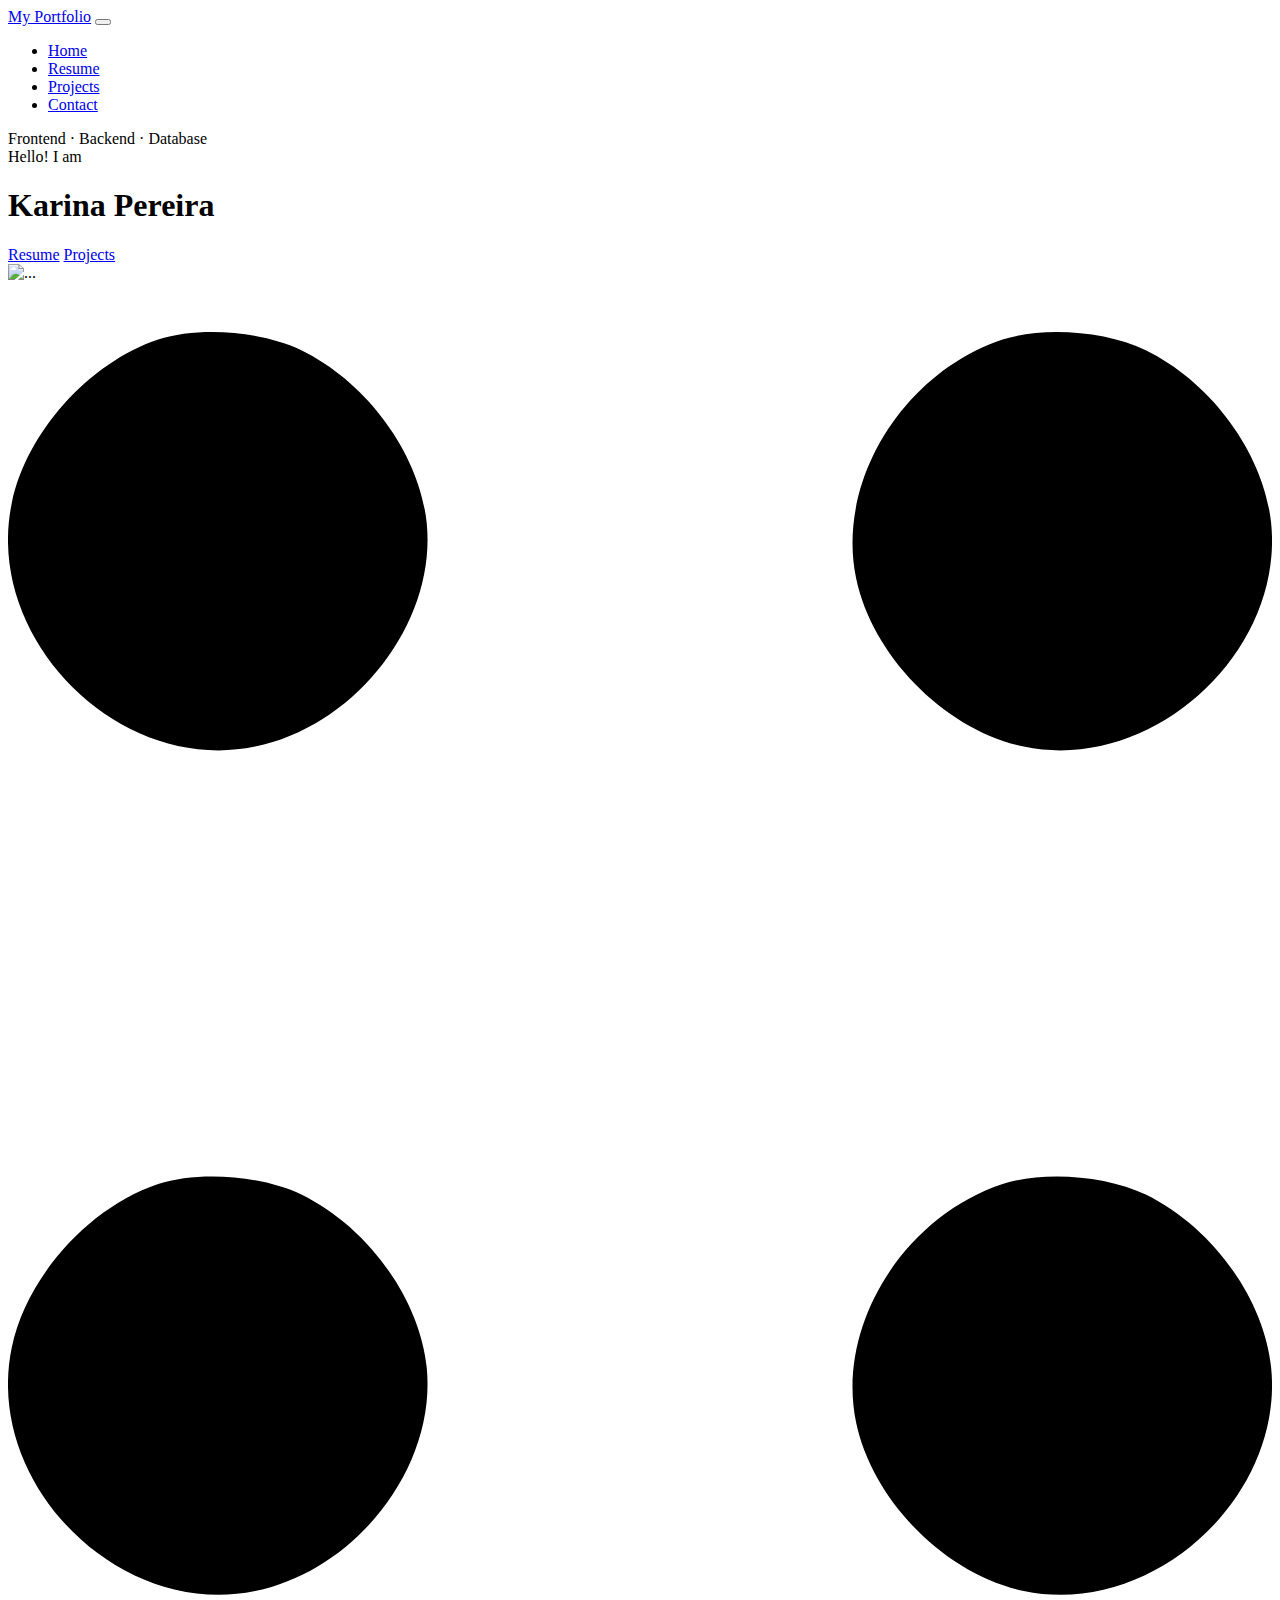
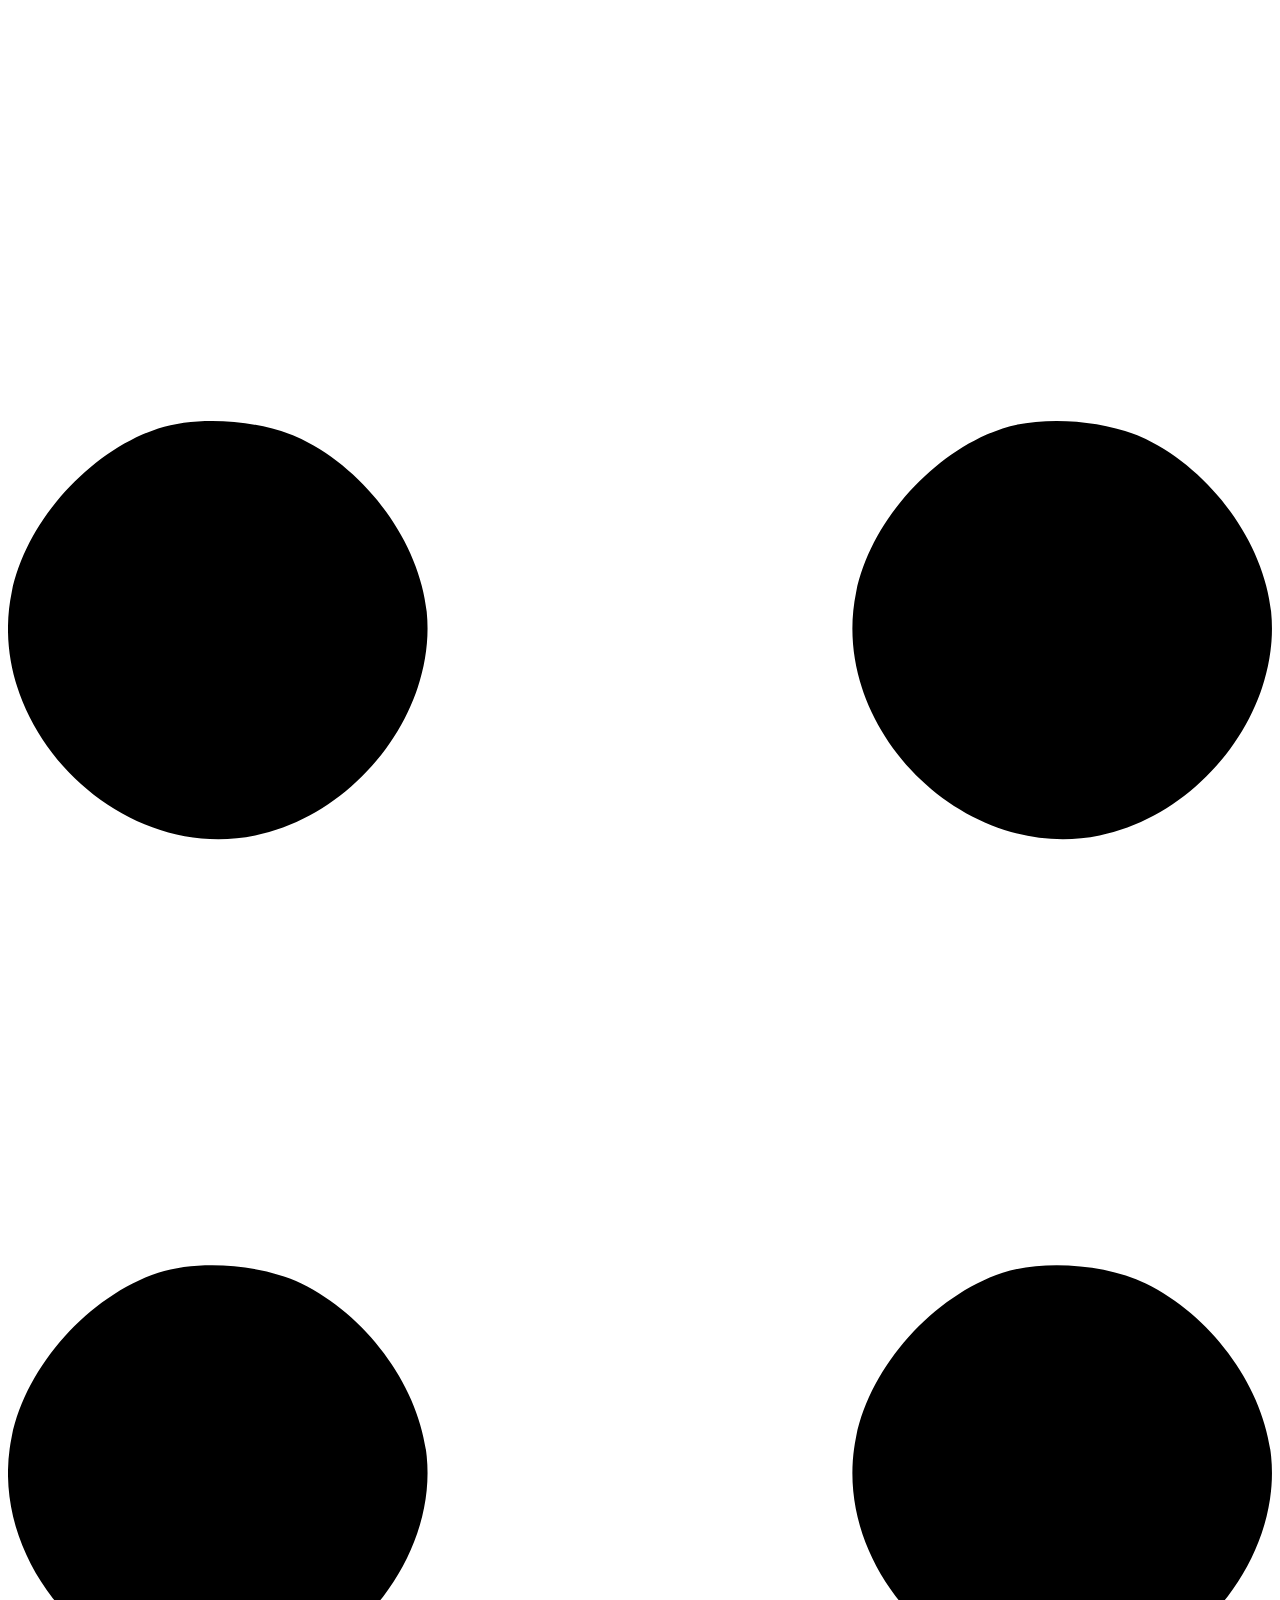
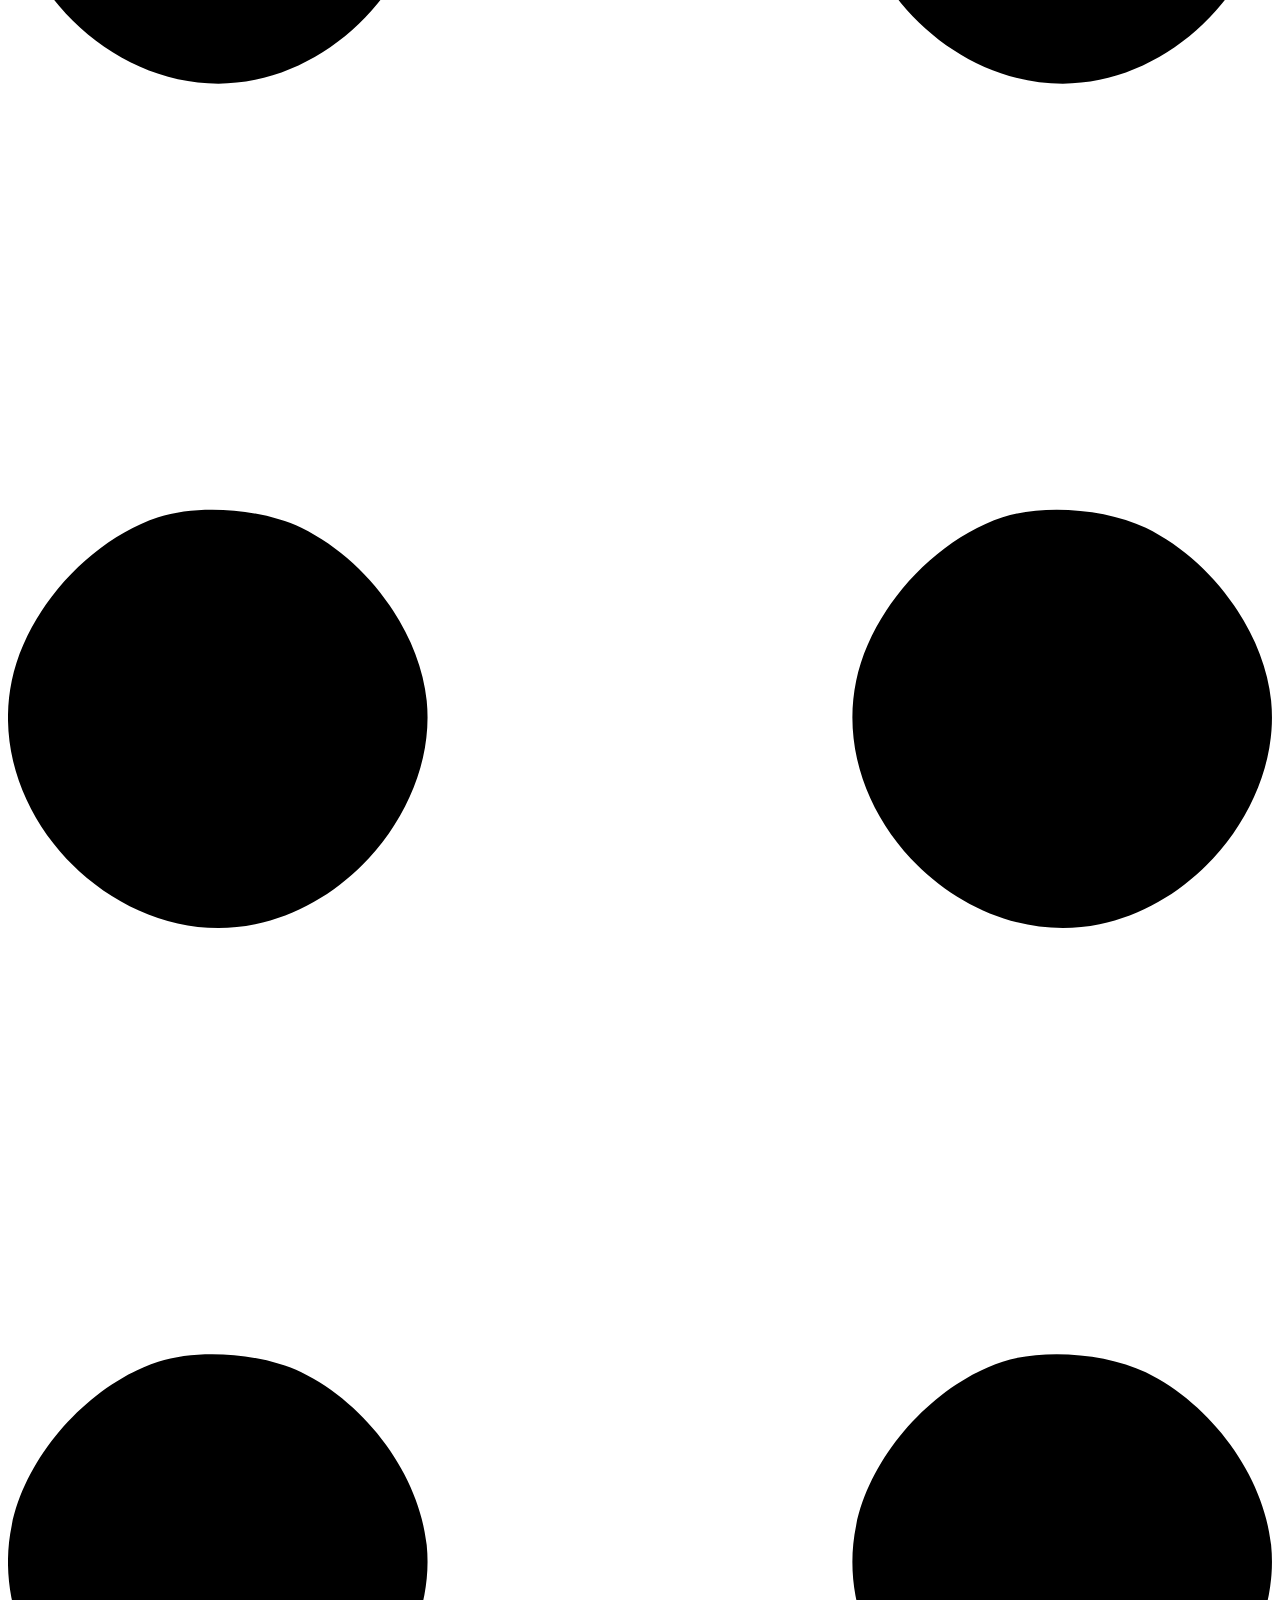
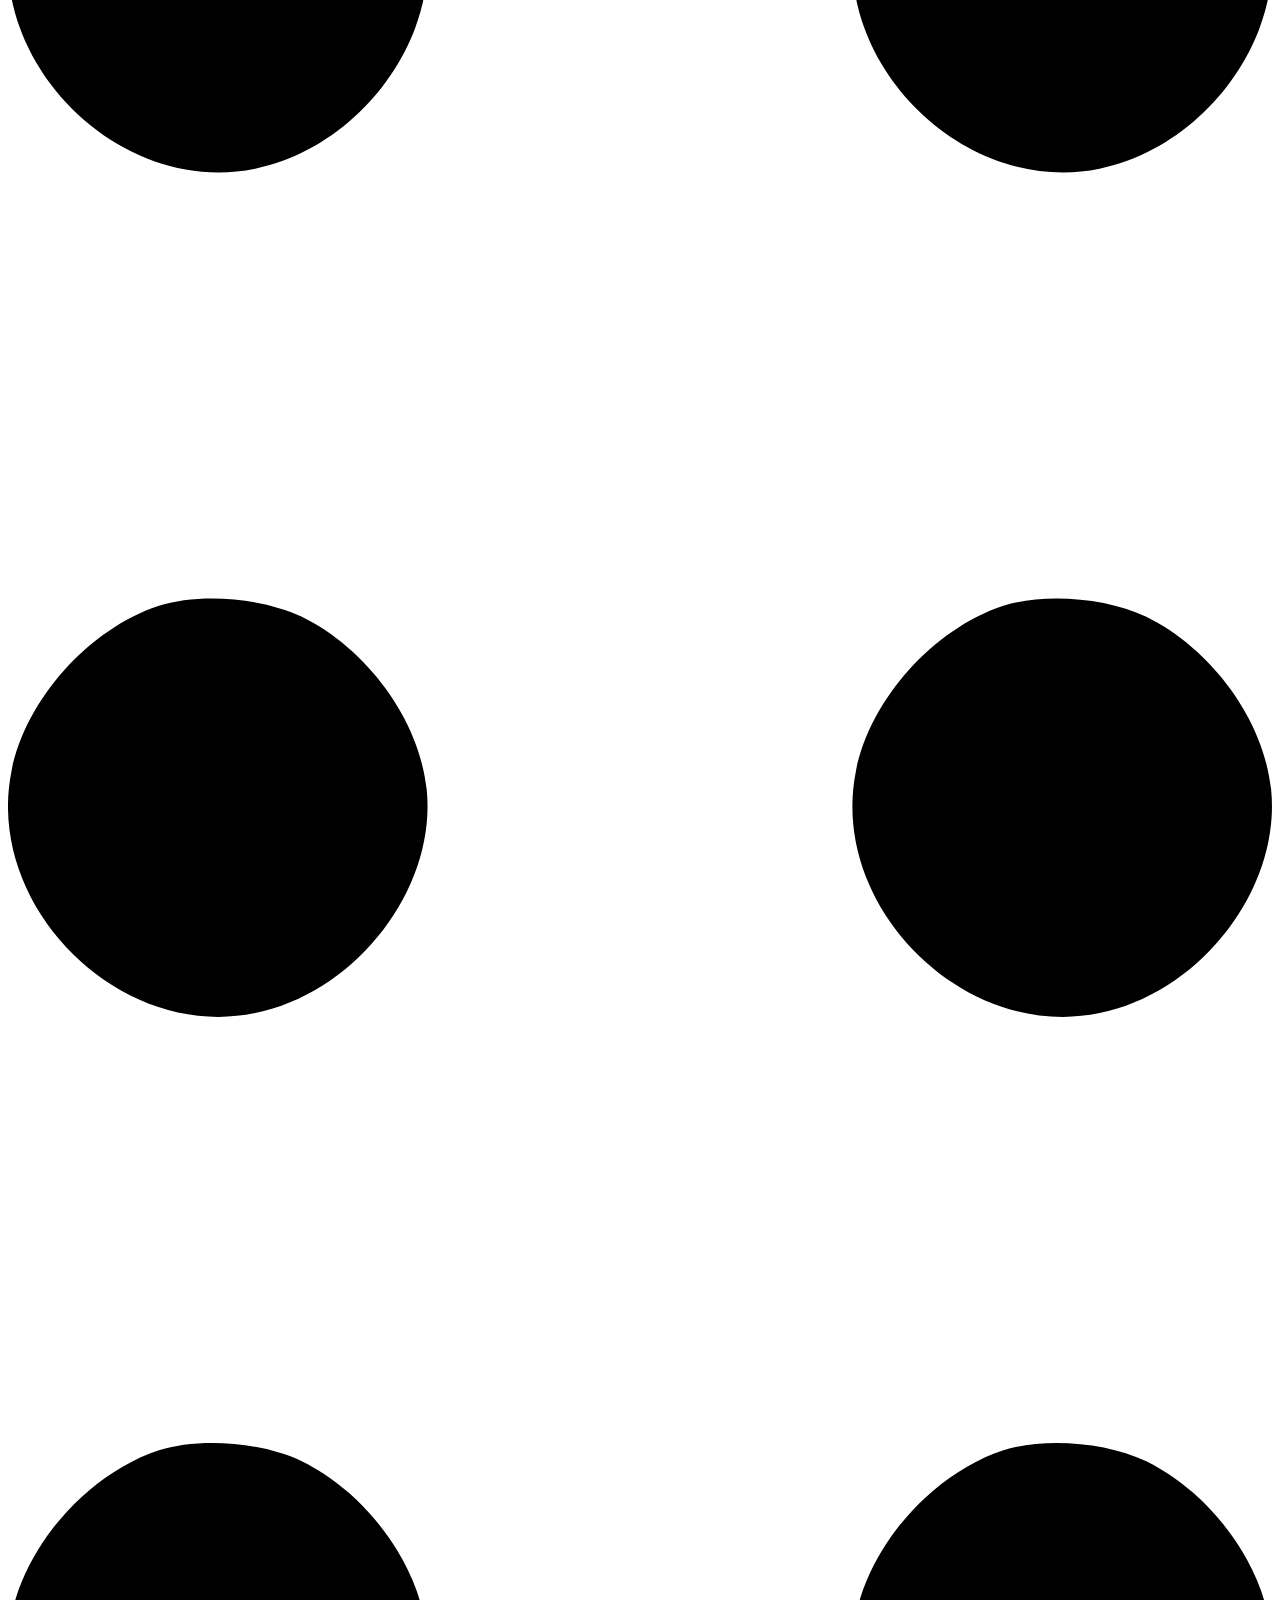
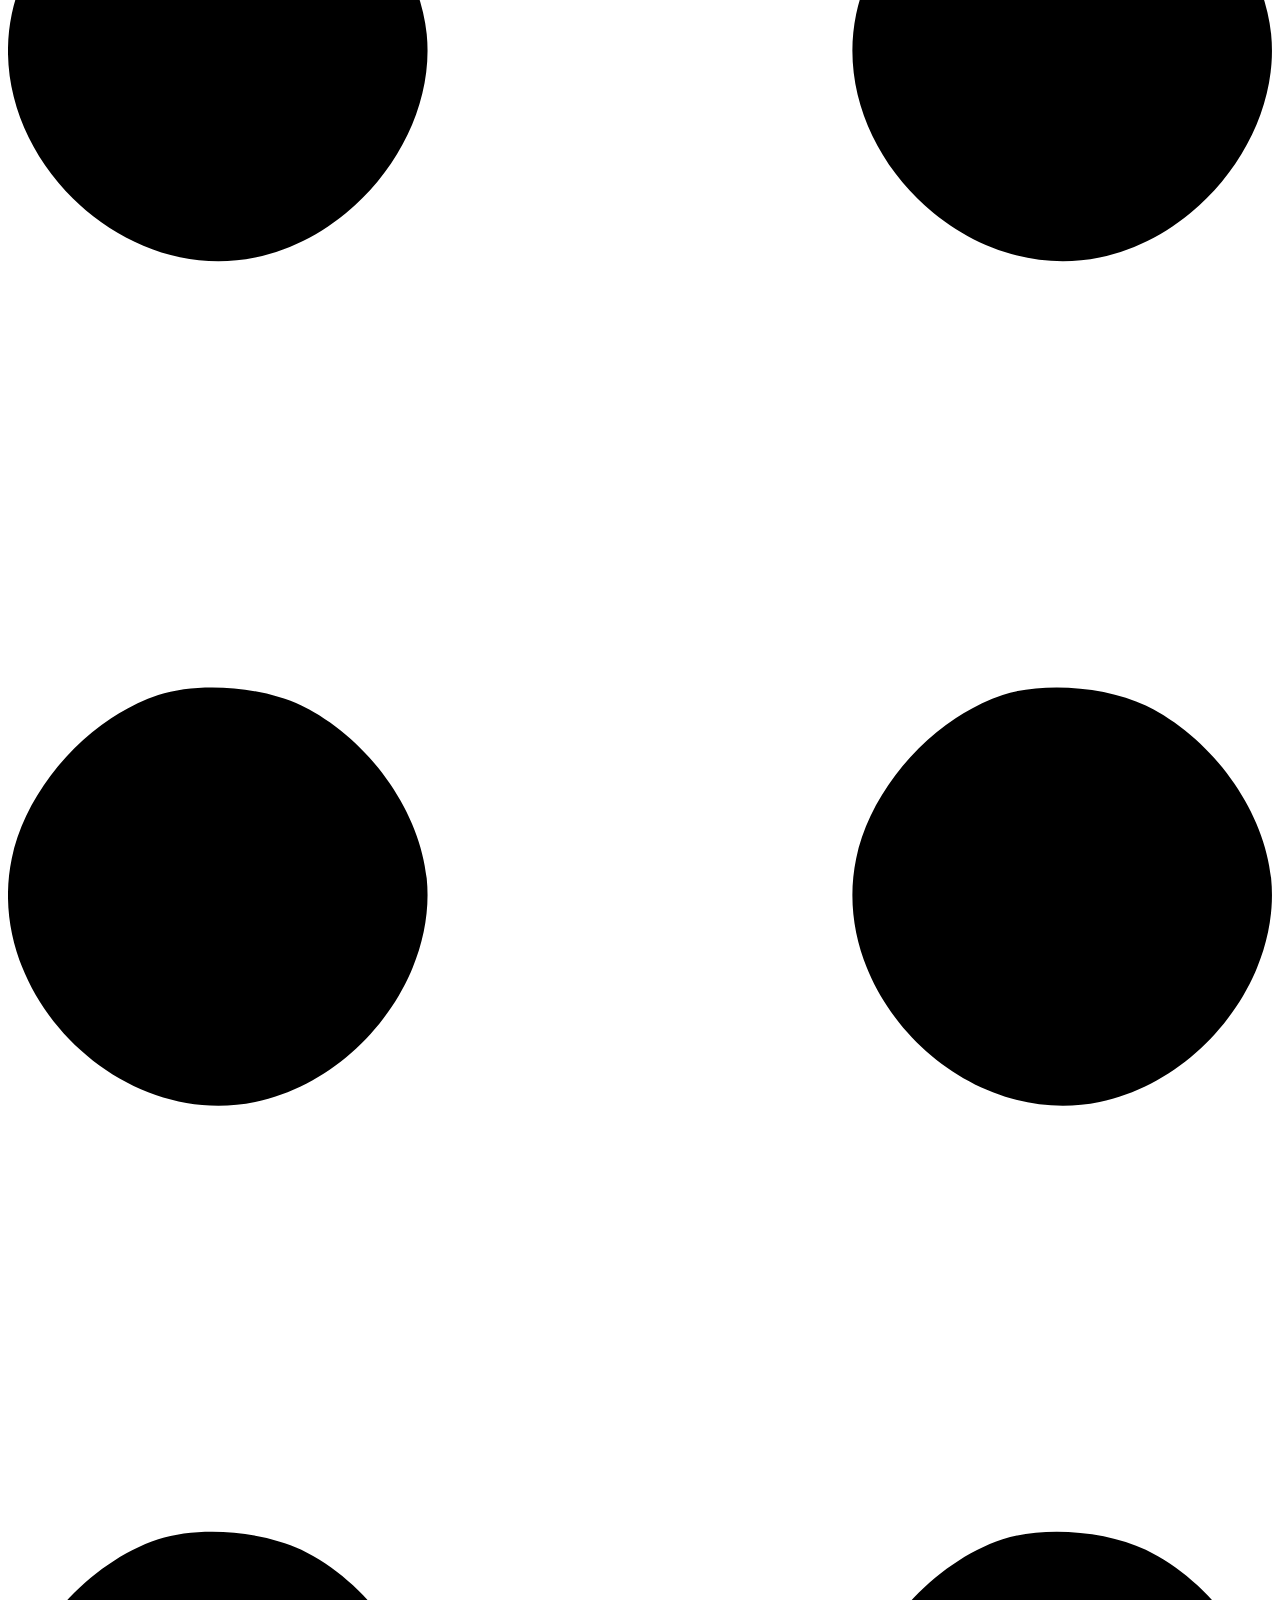
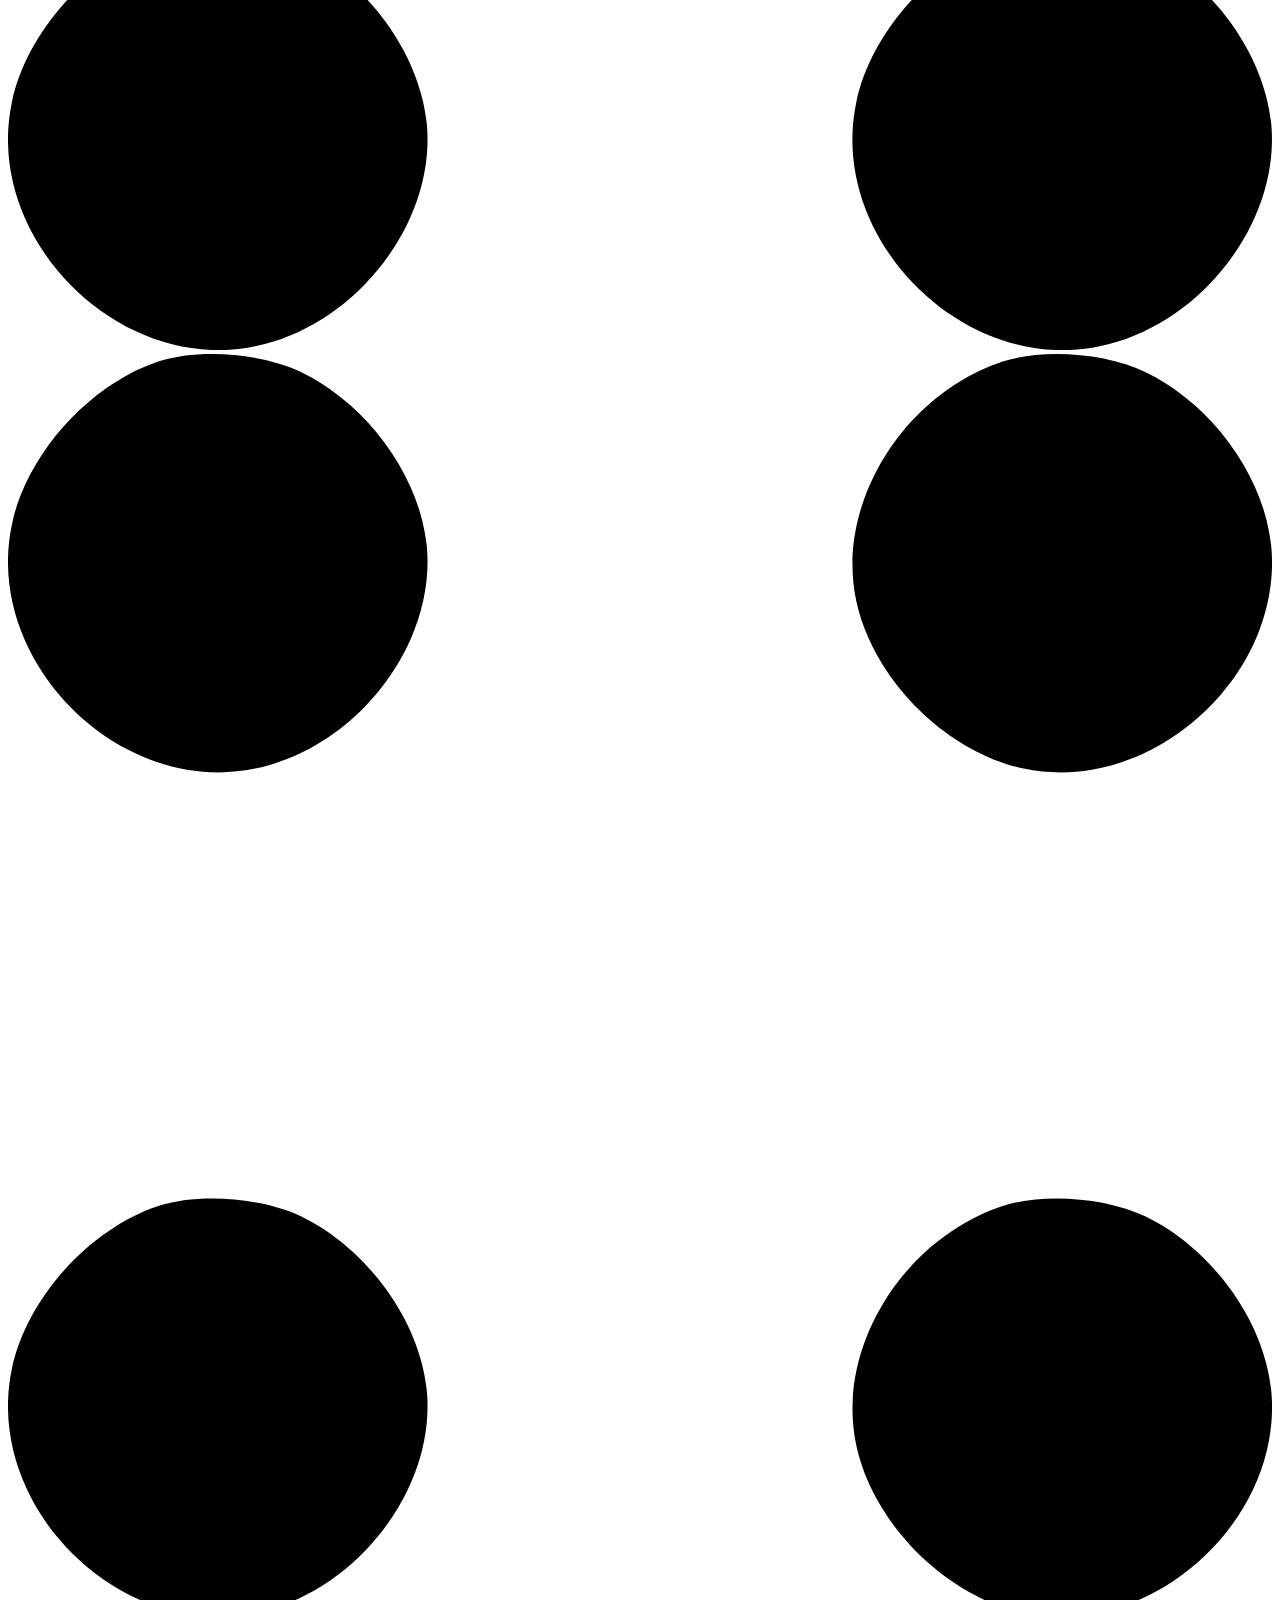
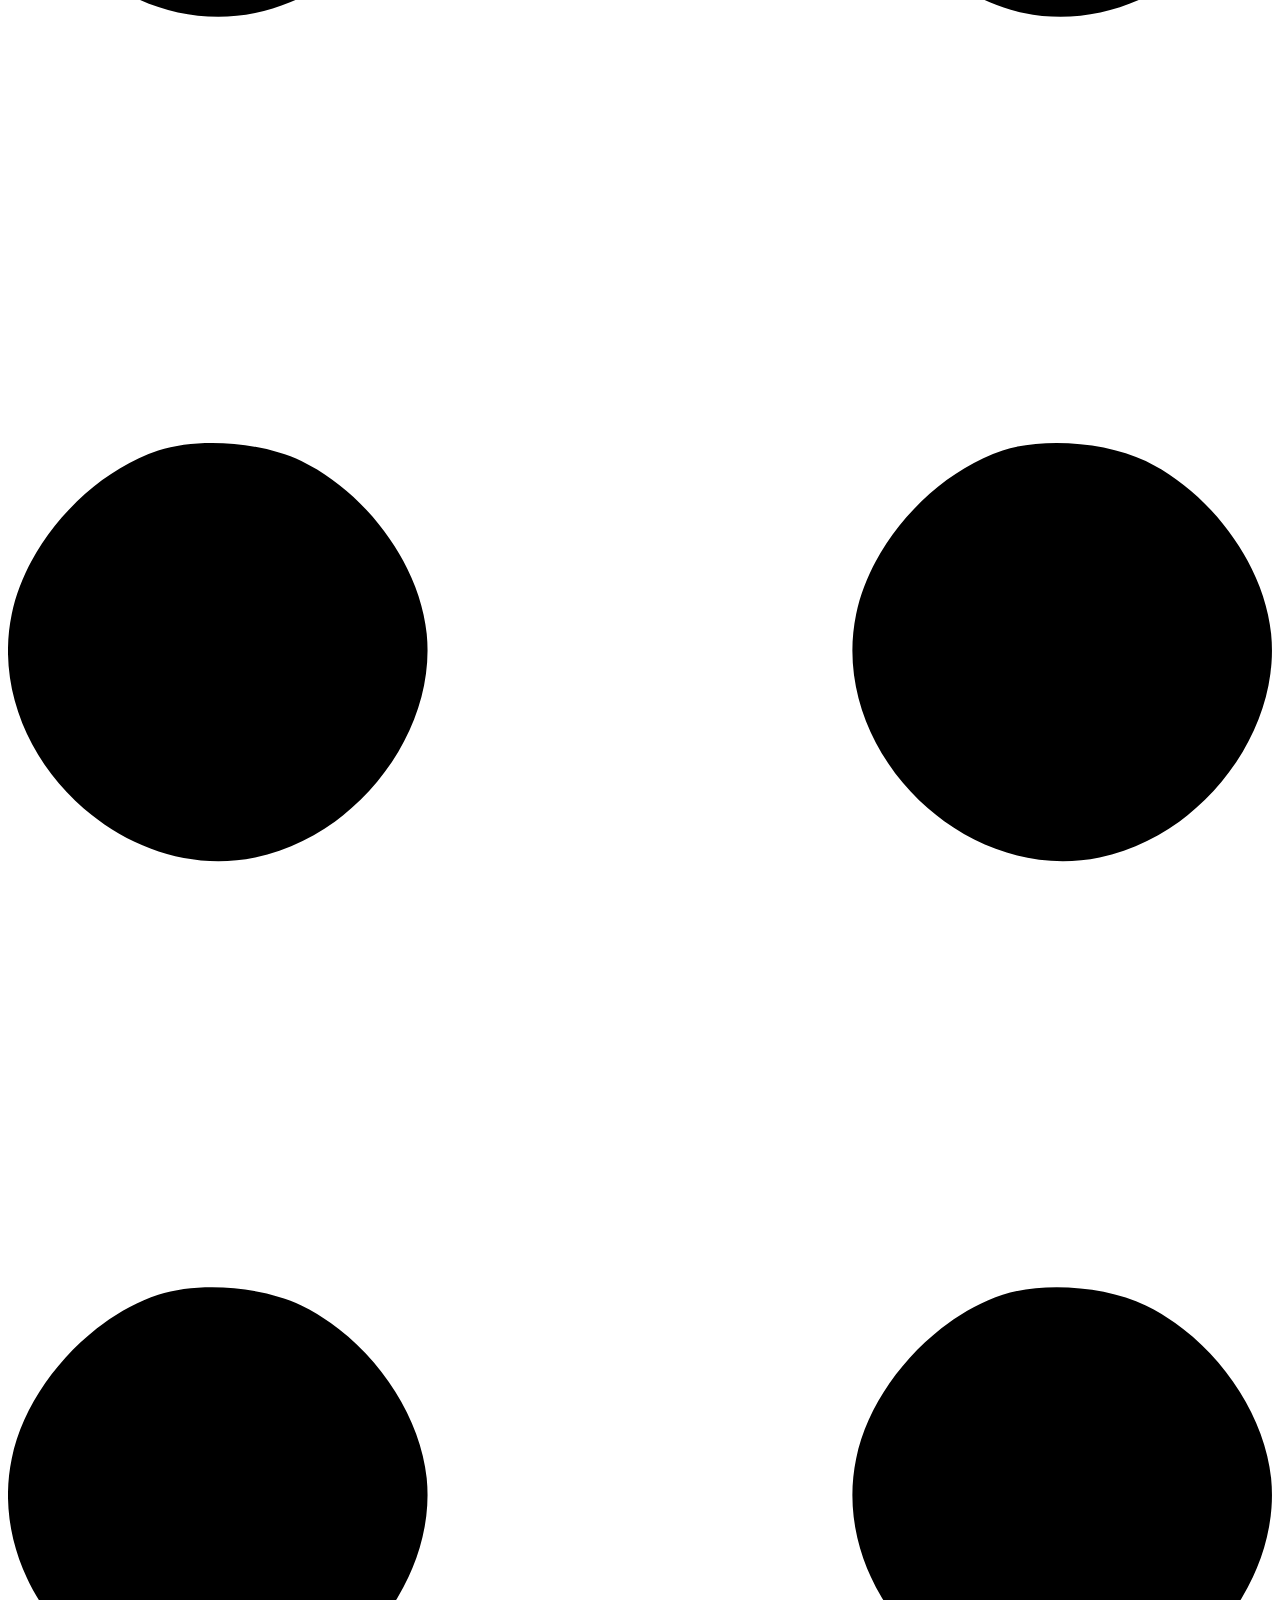
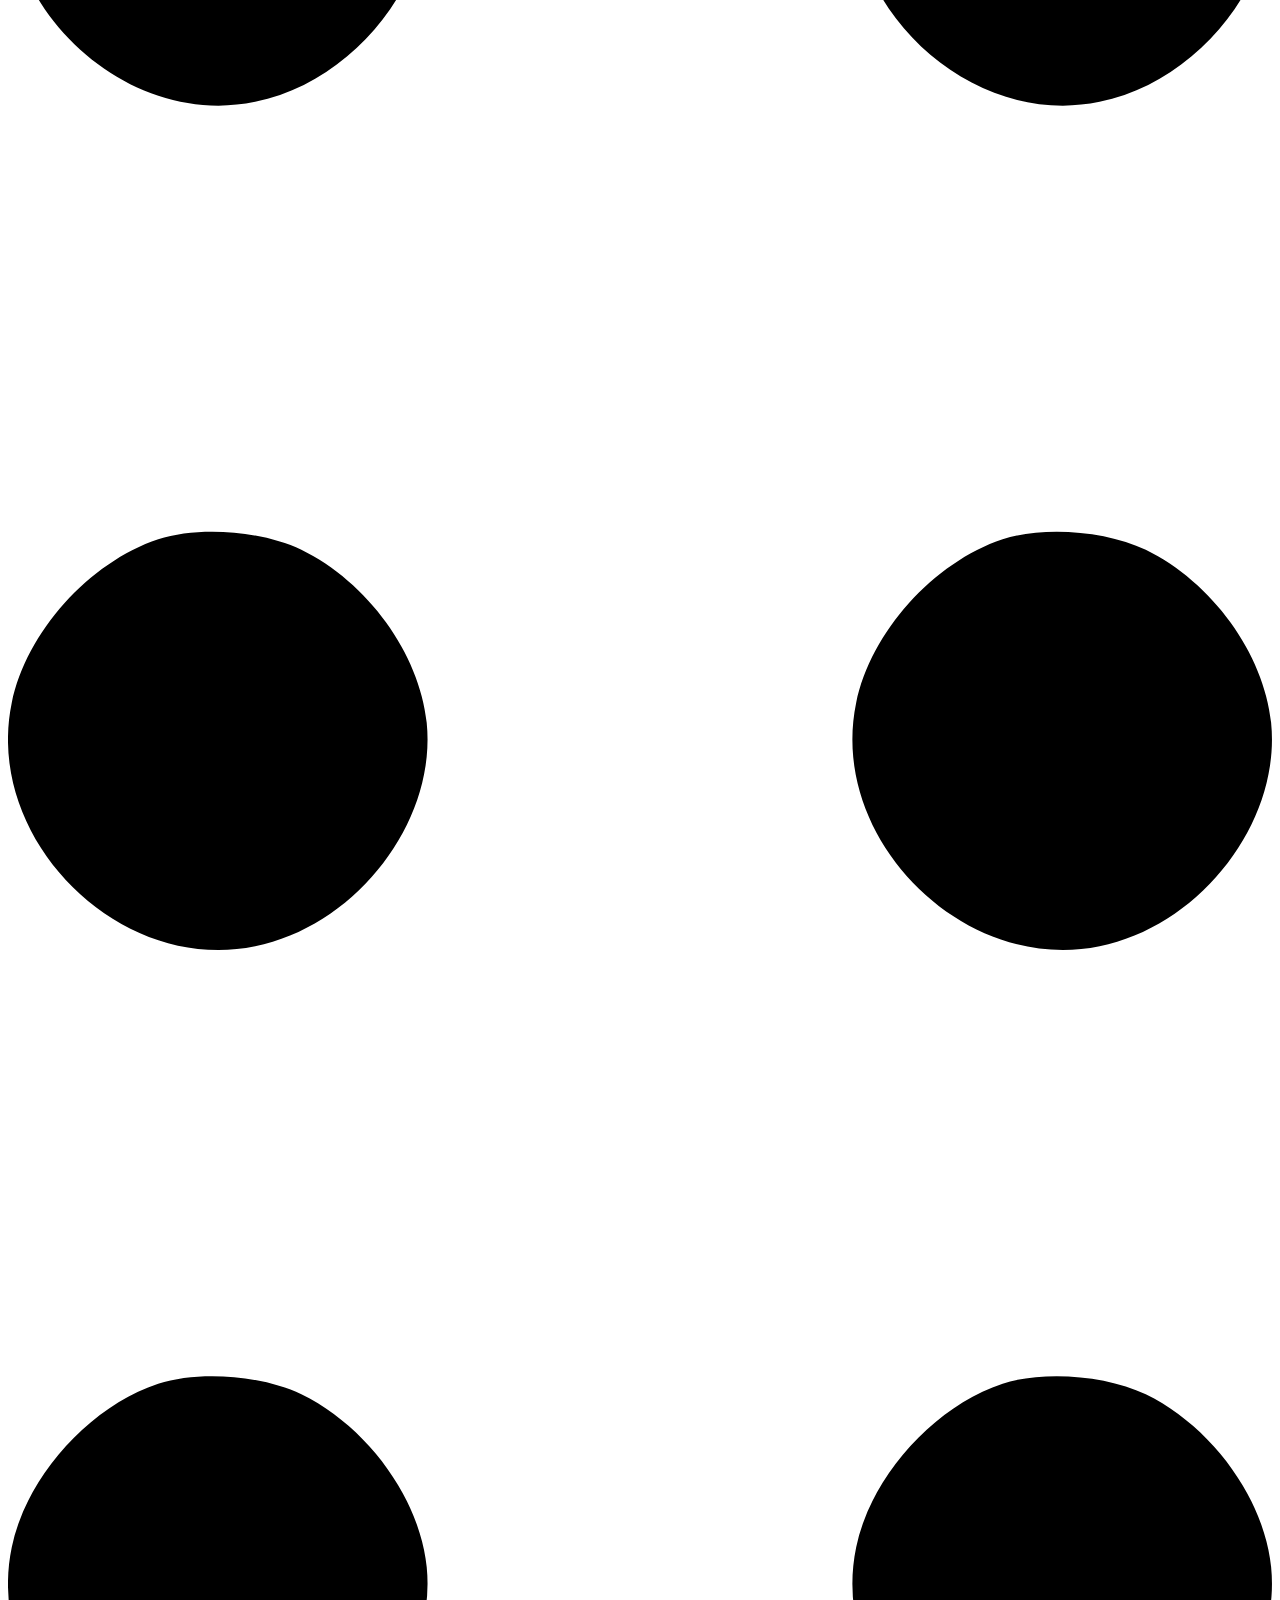
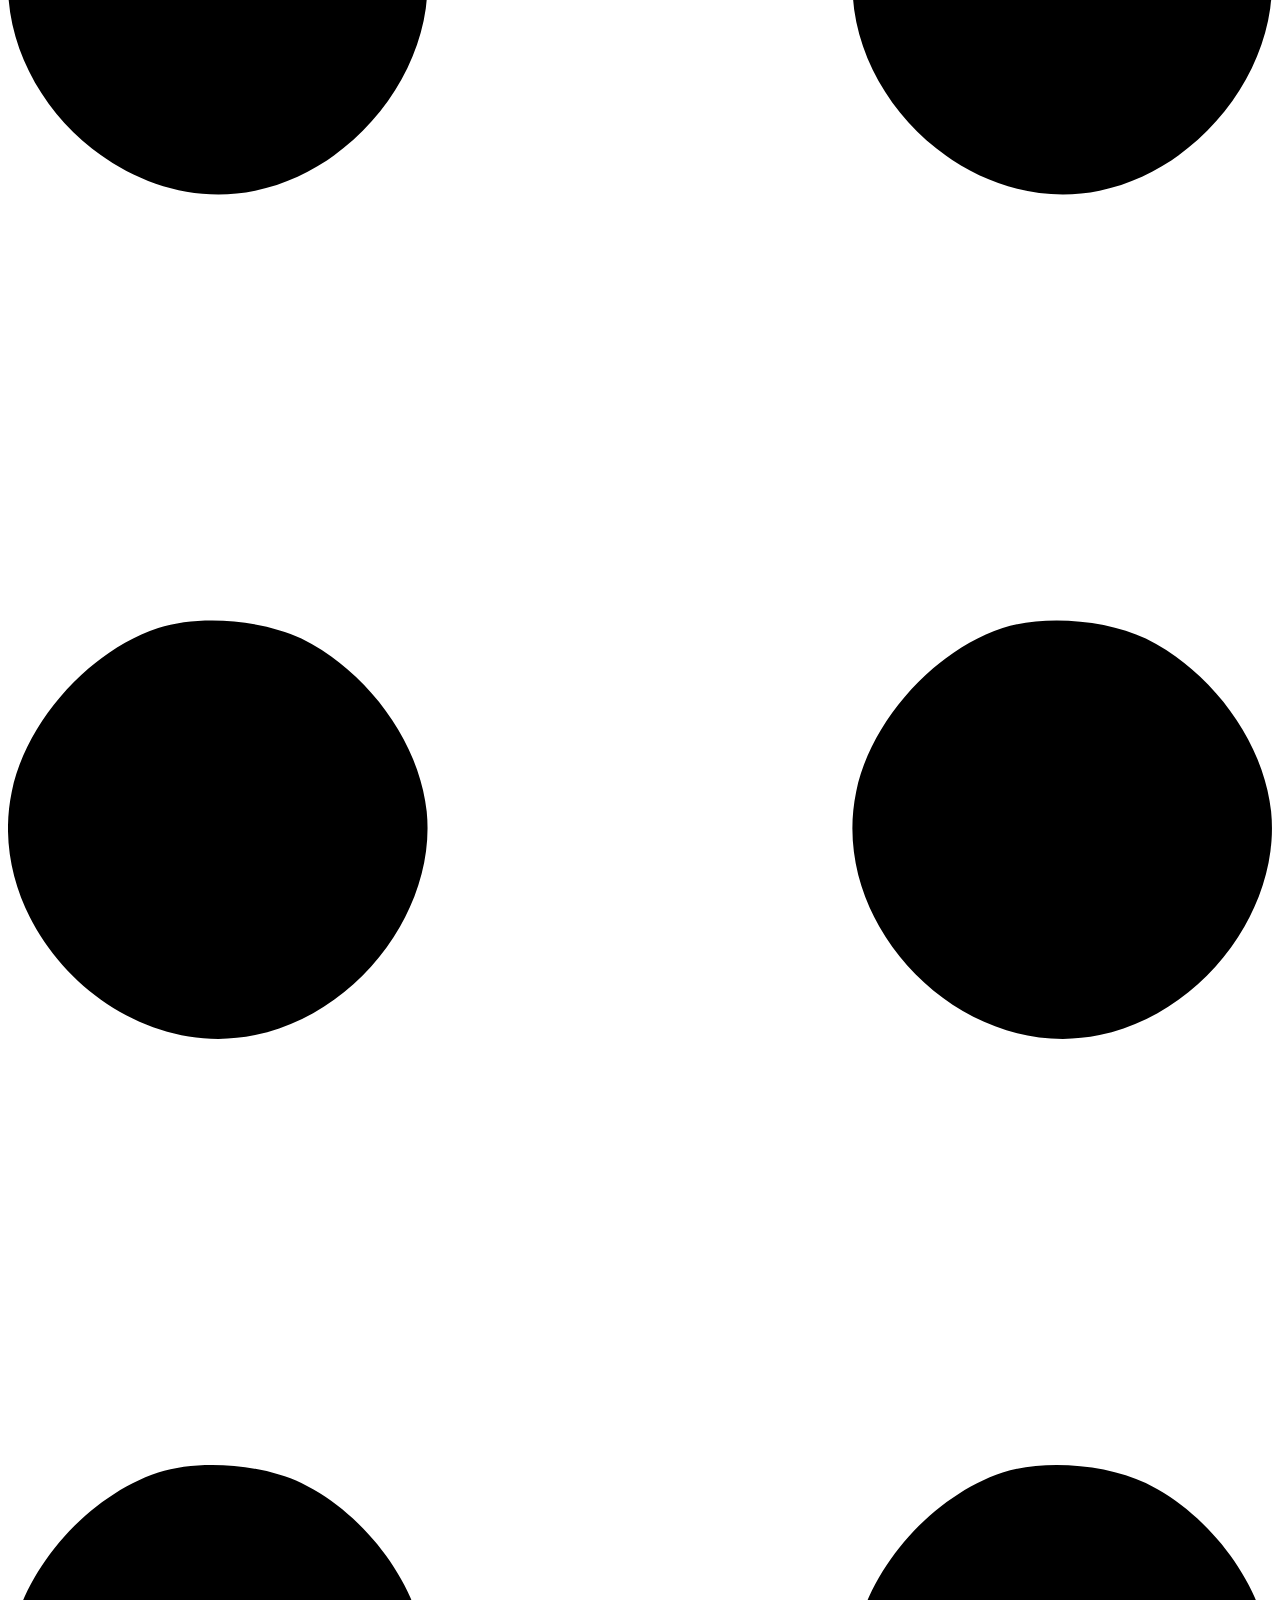
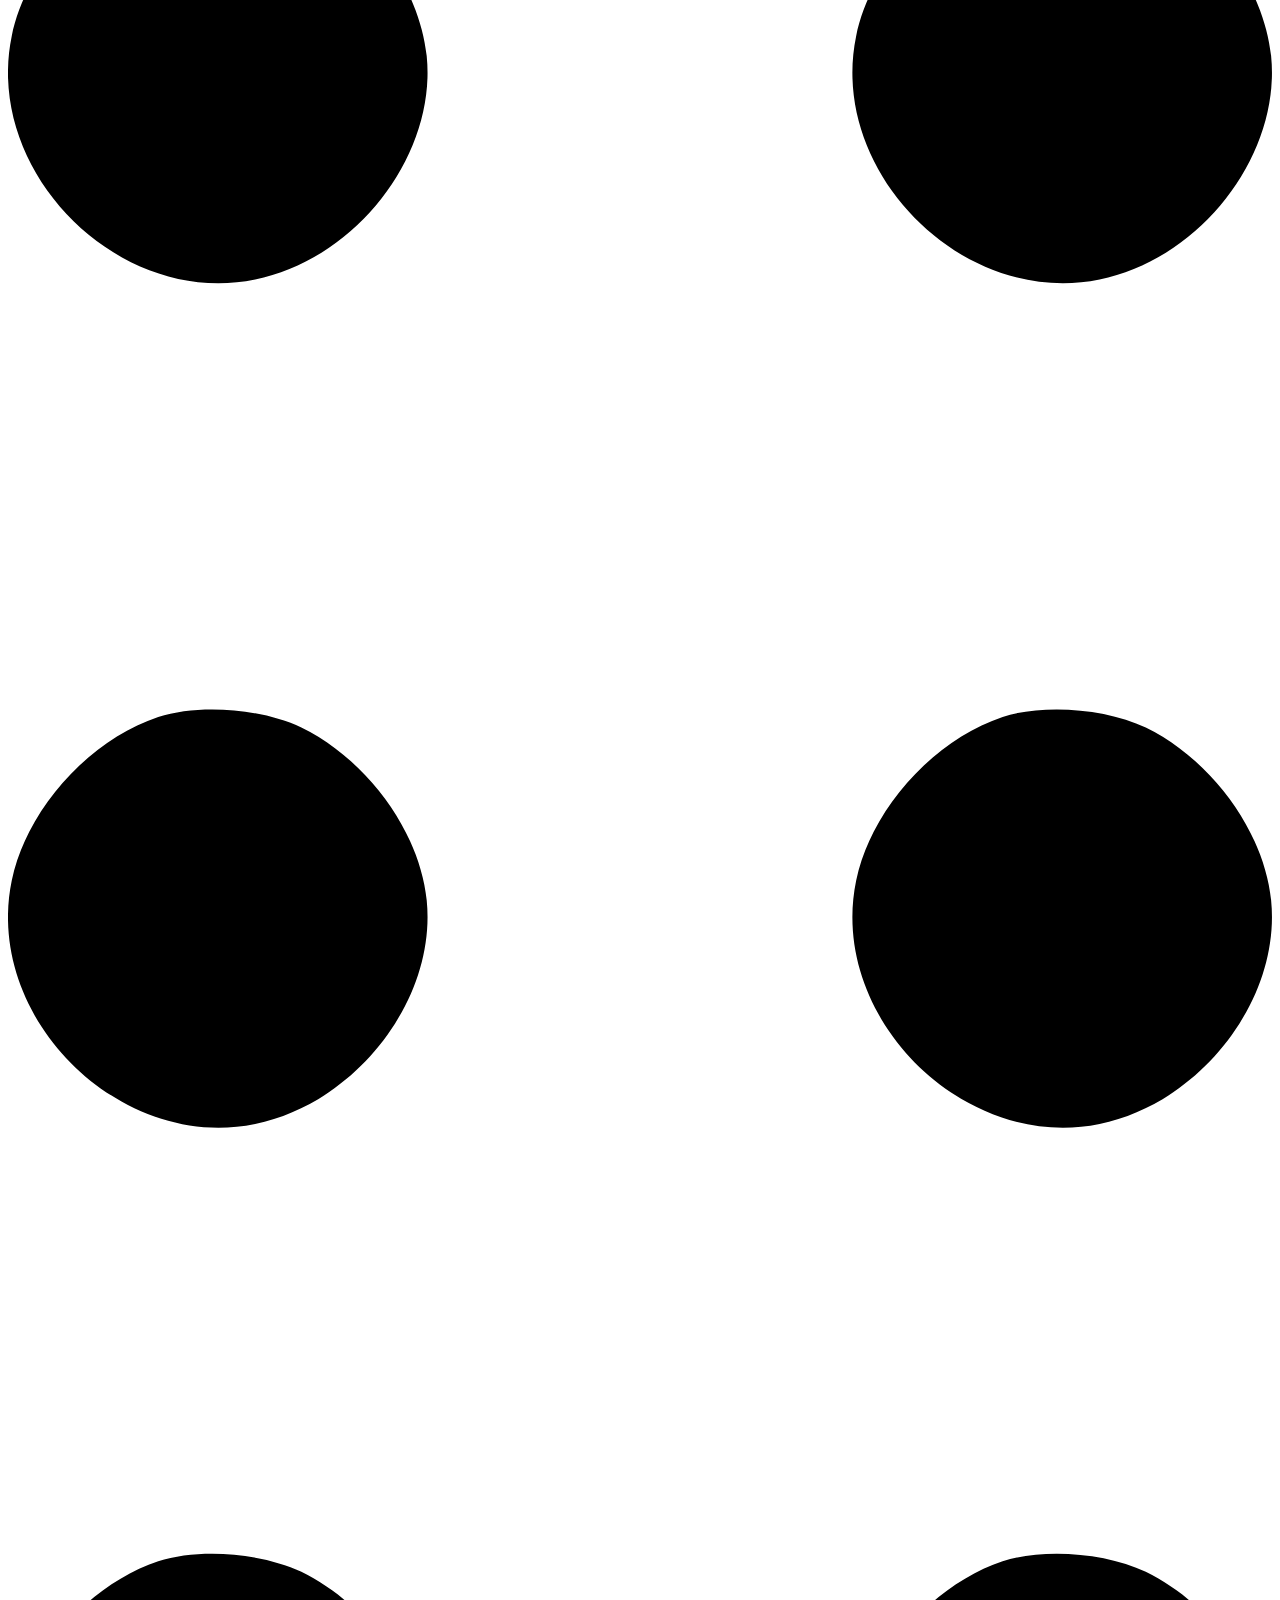
==== commit f2a31fc4: "Update my portfolio" ====
--- a/index.html
+++ b/index.html
@@ -7,7 +7,7 @@
         <meta name="author" content="" />
         <title>Karina Pereira - Resume</title>
         <!-- Favicon-->
-        <link rel="icon" type="image/x-icon" href="assets/favicon.ico" />
+        <link rel="icon" type="image/x-icon" href="assets/kvp_favicon.ico" />
         <!-- Custom Google font-->
         <link rel="preconnect" href="https://fonts.googleapis.com" />
         <link rel="preconnect" href="https://fonts.gstatic.com" crossorigin />
@@ -22,7 +22,7 @@
             <!-- Navigation-->
             <nav class="navbar navbar-expand-lg navbar-light bg-white py-3">
                 <div class="container px-5">
-                    <a class="navbar-brand" href="index.html"><span class="fw-bolder text-primary">My Resume</span></a>
+                    <a class="navbar-brand" href="index.html"><span class="fw-bolder text-primary">My Portfolio</span></a>
                     <button class="navbar-toggler" type="button" data-bs-toggle="collapse" data-bs-target="#navbarSupportedContent" aria-controls="navbarSupportedContent" aria-expanded="false" aria-label="Toggle navigation"><span class="navbar-toggler-icon"></span></button>
                     <div class="collapse navbar-collapse" id="navbarSupportedContent">
                         <ul class="navbar-nav ms-auto mb-2 mb-lg-0 small fw-bolder">
@@ -42,8 +42,9 @@
                             <!-- Header text content-->
                             <div class="text-center text-xxl-start">
                                 <div class="badge bg-gradient-primary-to-secondary text-white mb-4"><div class="text-uppercase">Frontend &middot; Backend &middot; Database</div></div>
-                                <div class="fs-3 fw-light text-muted">Nice to meet you!</div>
+                                <div class="fs-3 fw-light text-muted">Hello! I am </div>
                                 <h1 class="display-3 fw-bolder mb-5"><span class="text-gradient d-inline">Karina Pereira</span></h1>
+                                <!-- <div class="fs-3 fw-light text-muted">Nice to meet you! </div> -->
                                 <div class="d-grid gap-3 d-sm-flex justify-content-sm-center justify-content-xxl-start mb-3">
                                     <a class="btn btn-primary btn-lg px-5 py-3 me-sm-3 fs-6 fw-bolder" href="resume.html">Resume</a>
                                     <a class="btn btn-outline-dark btn-lg px-5 py-3 fs-6 fw-bolder" href="projects.html">Projects</a>
@@ -183,11 +184,18 @@
                             <div class="text-center my-5">
                                 <h2 class="display-5 fw-bolder"><span class="text-gradient d-inline">About Me</span></h2>
                                 <p class="lead fw-light mb-4">My name is Karina Pereira, student of JOHN ABBOTT College.</p>
-                                <p class="text-muted">I am a student of the Full Stack Development course and I am looking for an amazing intership program, in a wonderful company.</p>
+                                <p class="text-muted">I'm a Full-Stack Developer student at John Abbott College, seeking an internship starting on October 7th, 2024. With a Bachelor's in
+                                     Engineering and experience at Petrobras in Brazil—a major player in the energy sector known for its oil, gas, and energy production—I’ve developed a 
+                                     strong technical and analytical foundation. 
+                                    My work with the Provincial Government in Manitoba also helped me refine my ability to blend creative and logical thinking to solve complex problems.
+                                    While C# is my go-to, I’m ready to work with any of the languages I’ve learned, including HTML, CSS, JavaScript, Java, PHP, React, and SQL. 
+                                    I’m passionate about self-learning and eager to apply my skills in a real-world environment. 
+                                    My upcoming 8-week, 270-hour internship is a great opportunity for me to contribute to a team, 
+                                    grow as a Full-Stack Developer, and maybe share a laugh or two along the way!</p>
                                 <div class="d-flex justify-content-center fs-2 gap-4">
                                     <a class="text-gradient" href="#!"><i class="bi bi-twitter"></i></a>
-                                    <a class="text-gradient" href="https://www.linkedin.com/in/karina-de-vargas-pereira-b321331bb/" target="_blank"><i class="bi bi-linkedin"></i></a>
-                                    <a class="text-gradient" href="#!"><i class="bi bi-github"></i></a>
+                                    <a class="text-gradient" href="https://www.linkedin.com/in/karina-de-vargas-pereira/" target="_blank"><i class="bi bi-linkedin"></i></a>
+                                    <a class="text-gradient" href="https://github.com/KarinaDeVargas" target="_blank"><i class="bi bi-github"></i></a>
                                 </div>
                             </div>
                         </div>
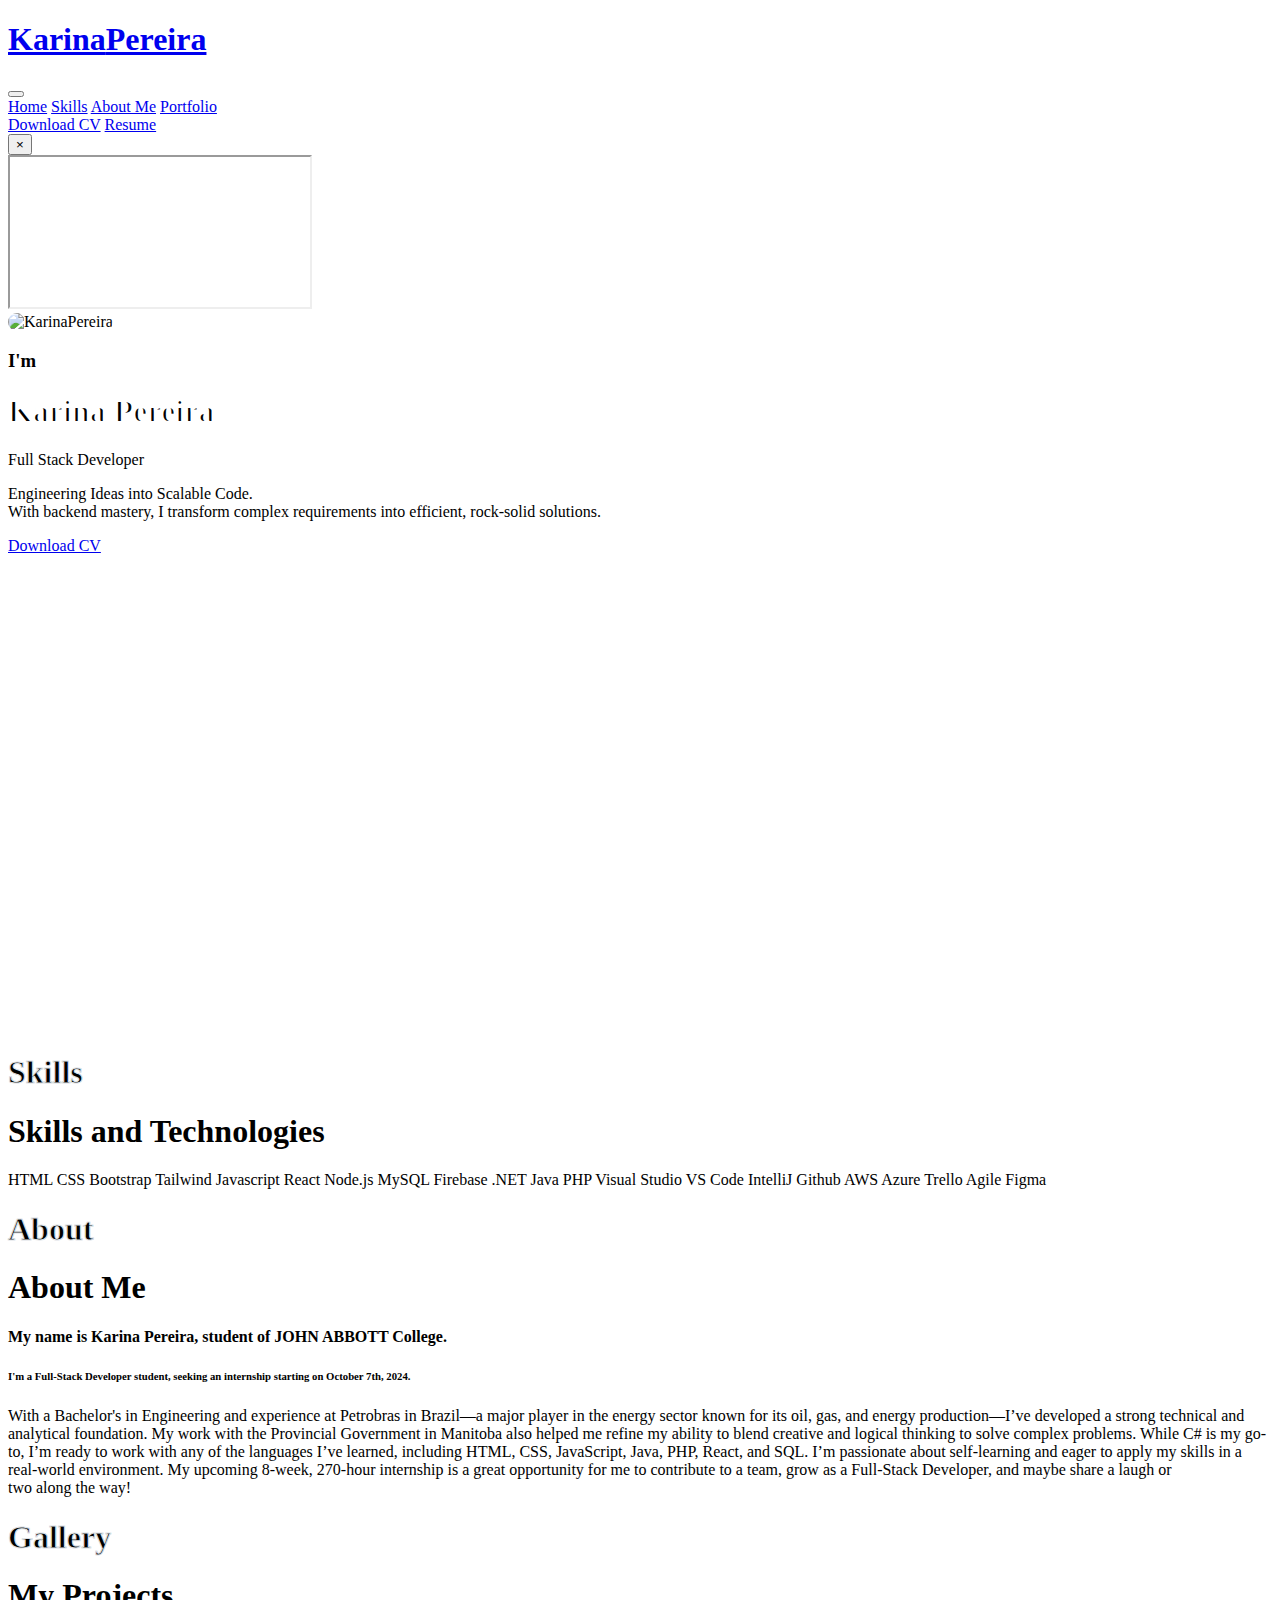
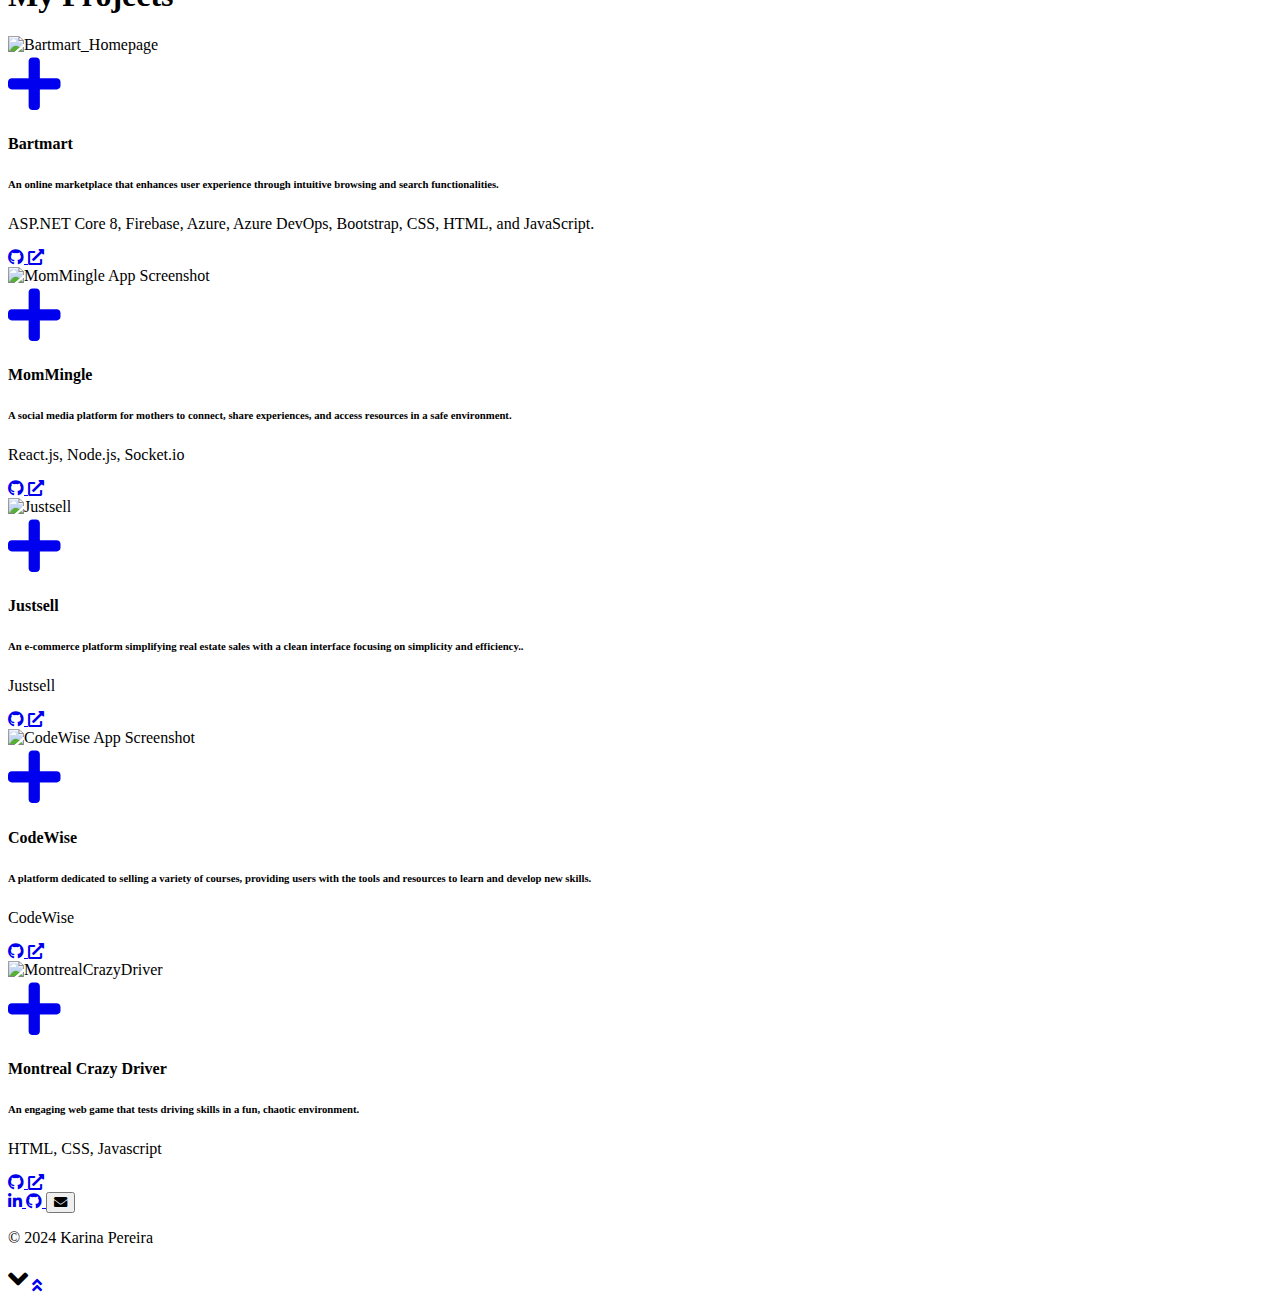
==== commit e7903ae1: "Small changes" ====
--- a/index.html
+++ b/index.html
@@ -1,226 +1,413 @@
 <!DOCTYPE html>
 <html lang="en">
-    <head>
-        <meta charset="utf-8" />
-        <meta name="viewport" content="width=device-width, initial-scale=1, shrink-to-fit=no" />
-        <meta name="description" content="" />
-        <meta name="author" content="" />
-        <title>Karina Pereira - Resume</title>
-        <!-- Favicon-->
-        <link rel="icon" type="image/x-icon" href="assets/kvp_favicon.ico" />
-        <!-- Custom Google font-->
-        <link rel="preconnect" href="https://fonts.googleapis.com" />
-        <link rel="preconnect" href="https://fonts.gstatic.com" crossorigin />
-        <link href="https://fonts.googleapis.com/css2?family=Plus+Jakarta+Sans:wght@100;200;300;400;500;600;700;800;900&amp;display=swap" rel="stylesheet" />
-        <!-- Bootstrap icons-->
-        <link href="https://cdn.jsdelivr.net/npm/bootstrap-icons@1.8.1/font/bootstrap-icons.css" rel="stylesheet" />
-        <!-- Core theme CSS (includes Bootstrap)-->
-        <link href="css/styles.css" rel="stylesheet" />
-    </head>
-    <body class="d-flex flex-column h-100">
-        <main class="flex-shrink-0">
-            <!-- Navigation-->
-            <nav class="navbar navbar-expand-lg navbar-light bg-white py-3">
-                <div class="container px-5">
-                    <a class="navbar-brand" href="index.html"><span class="fw-bolder text-primary">My Portfolio</span></a>
-                    <button class="navbar-toggler" type="button" data-bs-toggle="collapse" data-bs-target="#navbarSupportedContent" aria-controls="navbarSupportedContent" aria-expanded="false" aria-label="Toggle navigation"><span class="navbar-toggler-icon"></span></button>
-                    <div class="collapse navbar-collapse" id="navbarSupportedContent">
-                        <ul class="navbar-nav ms-auto mb-2 mb-lg-0 small fw-bolder">
-                            <li class="nav-item"><a class="nav-link" href="index.html">Home</a></li>
-                            <li class="nav-item"><a class="nav-link" href="resume.html">Resume</a></li>
-                            <li class="nav-item"><a class="nav-link" href="projects.html">Projects</a></li>
-                            <li class="nav-item"><a class="nav-link" href="contact.html">Contact</a></li>
-                        </ul>
-                    </div>
-                </div>
-            </nav>
-            <!-- Header-->
-            <header class="py-5">
-                <div class="container px-5 pb-5">
-                    <div class="row gx-5 align-items-center">
-                        <div class="col-xxl-5">
-                            <!-- Header text content-->
-                            <div class="text-center text-xxl-start">
-                                <div class="badge bg-gradient-primary-to-secondary text-white mb-4"><div class="text-uppercase">Frontend &middot; Backend &middot; Database</div></div>
-                                <div class="fs-3 fw-light text-muted">Hello! I am </div>
-                                <h1 class="display-3 fw-bolder mb-5"><span class="text-gradient d-inline">Karina Pereira</span></h1>
-                                <!-- <div class="fs-3 fw-light text-muted">Nice to meet you! </div> -->
-                                <div class="d-grid gap-3 d-sm-flex justify-content-sm-center justify-content-xxl-start mb-3">
-                                    <a class="btn btn-primary btn-lg px-5 py-3 me-sm-3 fs-6 fw-bolder" href="resume.html">Resume</a>
-                                    <a class="btn btn-outline-dark btn-lg px-5 py-3 fs-6 fw-bolder" href="projects.html">Projects</a>
-                                </div>
-                            </div>
-                        </div>
-                        <div class="col-xxl-7">
-                            <!-- Header profile picture-->
-                            <div class="d-flex justify-content-center mt-5 mt-xxl-0">
-                                <div class="profile bg-gradient-primary-to-secondary">
-                                    <!-- TIP: For best results, use a photo with a transparent background like the demo example below-->
-                                    <!-- Watch a tutorial on how to do this on YouTube (link)-->
-                                    <img class="profile-img" style="max-height: 550px; max-width: 550px; padding-bottom: 50px;" src="assets/profile.png" alt="..." />
-                                    <div class="dots-1">
-                                        <!-- SVG Dots-->
-                                        <svg version="1.1" xmlns="http://www.w3.org/2000/svg" xmlns:xlink="http://www.w3.org/1999/xlink" x="0px" y="0px" viewBox="0 0 191.6 1215.4" style="enable-background: new 0 0 191.6 1215.4" xml:space="preserve">
-                                            <g transform="translate(0.000000,1280.000000) scale(0.100000,-0.100000)">
-                                                <path d="M227.7,12788.6c-105-35-200-141-222-248c-43-206,163-412,369-369c155,32,275,190,260,339c-11,105-90,213-190,262        C383.7,12801.6,289.7,12808.6,227.7,12788.6z"></path>
-                                                <path d="M1507.7,12788.6c-151-50-253-216-222-362c25-119,136-230,254-255c194-41,395,142,375,339c-11,105-90,213-190,262        C1663.7,12801.6,1569.7,12808.6,1507.7,12788.6z"></path>
-                                                <path d="M227.7,11508.6c-105-35-200-141-222-248c-43-206,163-412,369-369c155,32,275,190,260,339c-11,105-90,213-190,262        C383.7,11521.6,289.7,11528.6,227.7,11508.6z"></path>
-                                                <path d="M1507.7,11508.6c-151-50-253-216-222-362c25-119,136-230,254-255c194-41,395,142,375,339c-11,105-90,213-190,262        C1663.7,11521.6,1569.7,11528.6,1507.7,11508.6z"></path>
-                                                <path d="M227.7,10228.6c-105-35-200-141-222-248c-43-206,163-412,369-369c155,32,275,190,260,339c-11,105-90,213-190,262        C383.7,10241.6,289.7,10248.6,227.7,10228.6z"></path>
-                                                <path d="M1507.7,10228.6c-105-35-200-141-222-248c-43-206,163-412,369-369c155,32,275,190,260,339c-11,105-90,213-190,262        C1663.7,10241.6,1569.7,10248.6,1507.7,10228.6z"></path>
-                                                <path d="M227.7,8948.6c-105-35-200-141-222-248c-43-206,163-412,369-369c155,32,275,190,260,339c-11,105-90,213-190,262        C383.7,8961.6,289.7,8968.6,227.7,8948.6z"></path>
-                                                <path d="M1507.7,8948.6c-105-35-200-141-222-248c-43-206,163-412,369-369c155,32,275,190,260,339c-11,105-90,213-190,262        C1663.7,8961.6,1569.7,8968.6,1507.7,8948.6z"></path>
-                                                <path d="M227.7,7668.6c-105-35-200-141-222-248c-43-206,163-412,369-369c155,32,275,190,260,339c-11,105-90,213-190,262        C383.7,7681.6,289.7,7688.6,227.7,7668.6z"></path>
-                                                <path d="M1507.7,7668.6c-105-35-200-141-222-248c-43-206,163-412,369-369c155,32,275,190,260,339c-11,105-90,213-190,262        C1663.7,7681.6,1569.7,7688.6,1507.7,7668.6z"></path>
-                                                <path d="M227.7,6388.6c-105-35-200-141-222-248c-43-206,163-412,369-369c155,32,275,190,260,339c-11,105-90,213-190,262        C383.7,6401.6,289.7,6408.6,227.7,6388.6z"></path>
-                                                <path d="M1507.7,6388.6c-105-35-200-141-222-248c-43-206,163-412,369-369c155,32,275,190,260,339c-11,105-90,213-190,262        C1663.7,6401.6,1569.7,6408.6,1507.7,6388.6z"></path>
-                                                <path d="M227.7,5108.6c-105-35-200-141-222-248c-43-206,163-412,369-369c155,32,275,190,260,339c-11,105-90,213-190,262        C383.7,5121.6,289.7,5128.6,227.7,5108.6z"></path>
-                                                <path d="M1507.7,5108.6c-105-35-200-141-222-248c-43-206,163-412,369-369c155,32,275,190,260,339c-11,105-90,213-190,262        C1663.7,5121.6,1569.7,5128.6,1507.7,5108.6z"></path>
-                                                <path d="M227.7,3828.6c-105-35-200-141-222-248c-43-206,163-412,369-369c155,32,275,190,260,339c-11,105-90,213-190,262        C383.7,3841.6,289.7,3848.6,227.7,3828.6z"></path>
-                                                <path d="M1507.7,3828.6c-105-35-200-141-222-248c-43-206,163-412,369-369c155,32,275,190,260,339c-11,105-90,213-190,262        C1663.7,3841.6,1569.7,3848.6,1507.7,3828.6z"></path>
-                                                <path d="M227.7,2548.6c-105-35-200-141-222-248c-43-206,163-412,369-369c155,32,275,190,260,339c-11,105-90,213-190,262        C383.7,2561.6,289.7,2568.6,227.7,2548.6z"></path>
-                                                <path d="M1507.7,2548.6c-105-35-200-141-222-248c-43-206,163-412,369-369c155,32,275,190,260,339c-11,105-90,213-190,262        C1663.7,2561.6,1569.7,2568.6,1507.7,2548.6z"></path>
-                                                <path d="M227.7,1268.6c-105-35-200-141-222-248c-43-206,163-412,369-369c155,32,275,190,260,339c-11,105-90,213-190,262        C383.7,1281.6,289.7,1288.6,227.7,1268.6z"></path>
-                                                <path d="M1507.7,1268.6c-105-35-200-141-222-248c-43-206,163-412,369-369c155,32,275,190,260,339c-11,105-90,213-190,262        C1663.7,1281.6,1569.7,1288.6,1507.7,1268.6z"></path>
-                                            </g>
-                                        </svg>
-                                        <!-- END of SVG dots-->
-                                    </div>
-                                    <div class="dots-2">
-                                        <!-- SVG Dots-->
-                                        <svg version="1.1" xmlns="http://www.w3.org/2000/svg" xmlns:xlink="http://www.w3.org/1999/xlink" x="0px" y="0px" viewBox="0 0 191.6 1215.4" style="enable-background: new 0 0 191.6 1215.4" xml:space="preserve">
-                                            <g transform="translate(0.000000,1280.000000) scale(0.100000,-0.100000)">
-                                                <path d="M227.7,12788.6c-105-35-200-141-222-248c-43-206,163-412,369-369c155,32,275,190,260,339c-11,105-90,213-190,262        C383.7,12801.6,289.7,12808.6,227.7,12788.6z"></path>
-                                                <path d="M1507.7,12788.6c-151-50-253-216-222-362c25-119,136-230,254-255c194-41,395,142,375,339c-11,105-90,213-190,262        C1663.7,12801.6,1569.7,12808.6,1507.7,12788.6z"></path>
-                                                <path d="M227.7,11508.6c-105-35-200-141-222-248c-43-206,163-412,369-369c155,32,275,190,260,339c-11,105-90,213-190,262        C383.7,11521.6,289.7,11528.6,227.7,11508.6z"></path>
-                                                <path d="M1507.7,11508.6c-151-50-253-216-222-362c25-119,136-230,254-255c194-41,395,142,375,339c-11,105-90,213-190,262        C1663.7,11521.6,1569.7,11528.6,1507.7,11508.6z"></path>
-                                                <path d="M227.7,10228.6c-105-35-200-141-222-248c-43-206,163-412,369-369c155,32,275,190,260,339c-11,105-90,213-190,262        C383.7,10241.6,289.7,10248.6,227.7,10228.6z"></path>
-                                                <path d="M1507.7,10228.6c-105-35-200-141-222-248c-43-206,163-412,369-369c155,32,275,190,260,339c-11,105-90,213-190,262        C1663.7,10241.6,1569.7,10248.6,1507.7,10228.6z"></path>
-                                                <path d="M227.7,8948.6c-105-35-200-141-222-248c-43-206,163-412,369-369c155,32,275,190,260,339c-11,105-90,213-190,262        C383.7,8961.6,289.7,8968.6,227.7,8948.6z"></path>
-                                                <path d="M1507.7,8948.6c-105-35-200-141-222-248c-43-206,163-412,369-369c155,32,275,190,260,339c-11,105-90,213-190,262        C1663.7,8961.6,1569.7,8968.6,1507.7,8948.6z"></path>
-                                                <path d="M227.7,7668.6c-105-35-200-141-222-248c-43-206,163-412,369-369c155,32,275,190,260,339c-11,105-90,213-190,262        C383.7,7681.6,289.7,7688.6,227.7,7668.6z"></path>
-                                                <path d="M1507.7,7668.6c-105-35-200-141-222-248c-43-206,163-412,369-369c155,32,275,190,260,339c-11,105-90,213-190,262        C1663.7,7681.6,1569.7,7688.6,1507.7,7668.6z"></path>
-                                                <path d="M227.7,6388.6c-105-35-200-141-222-248c-43-206,163-412,369-369c155,32,275,190,260,339c-11,105-90,213-190,262        C383.7,6401.6,289.7,6408.6,227.7,6388.6z"></path>
-                                                <path d="M1507.7,6388.6c-105-35-200-141-222-248c-43-206,163-412,369-369c155,32,275,190,260,339c-11,105-90,213-190,262        C1663.7,6401.6,1569.7,6408.6,1507.7,6388.6z"></path>
-                                                <path d="M227.7,5108.6c-105-35-200-141-222-248c-43-206,163-412,369-369c155,32,275,190,260,339c-11,105-90,213-190,262        C383.7,5121.6,289.7,5128.6,227.7,5108.6z"></path>
-                                                <path d="M1507.7,5108.6c-105-35-200-141-222-248c-43-206,163-412,369-369c155,32,275,190,260,339c-11,105-90,213-190,262        C1663.7,5121.6,1569.7,5128.6,1507.7,5108.6z"></path>
-                                                <path d="M227.7,3828.6c-105-35-200-141-222-248c-43-206,163-412,369-369c155,32,275,190,260,339c-11,105-90,213-190,262        C383.7,3841.6,289.7,3848.6,227.7,3828.6z"></path>
-                                                <path d="M1507.7,3828.6c-105-35-200-141-222-248c-43-206,163-412,369-369c155,32,275,190,260,339c-11,105-90,213-190,262        C1663.7,3841.6,1569.7,3848.6,1507.7,3828.6z"></path>
-                                                <path d="M227.7,2548.6c-105-35-200-141-222-248c-43-206,163-412,369-369c155,32,275,190,260,339c-11,105-90,213-190,262        C383.7,2561.6,289.7,2568.6,227.7,2548.6z"></path>
-                                                <path d="M1507.7,2548.6c-105-35-200-141-222-248c-43-206,163-412,369-369c155,32,275,190,260,339c-11,105-90,213-190,262        C1663.7,2561.6,1569.7,2568.6,1507.7,2548.6z"></path>
-                                                <path d="M227.7,1268.6c-105-35-200-141-222-248c-43-206,163-412,369-369c155,32,275,190,260,339c-11,105-90,213-190,262        C383.7,1281.6,289.7,1288.6,227.7,1268.6z"></path>
-                                                <path d="M1507.7,1268.6c-105-35-200-141-222-248c-43-206,163-412,369-369c155,32,275,190,260,339c-11,105-90,213-190,262        C1663.7,1281.6,1569.7,1288.6,1507.7,1268.6z"></path>
-                                            </g>
-                                        </svg>
-                                        <!-- END of SVG dots-->
-                                    </div>
-                                    <div class="dots-3">
-                                        <!-- SVG Dots-->
-                                        <svg version="1.1" xmlns="http://www.w3.org/2000/svg" xmlns:xlink="http://www.w3.org/1999/xlink" x="0px" y="0px" viewBox="0 0 191.6 1215.4" style="enable-background: new 0 0 191.6 1215.4" xml:space="preserve">
-                                            <g transform="translate(0.000000,1280.000000) scale(0.100000,-0.100000)">
-                                                <path d="M227.7,12788.6c-105-35-200-141-222-248c-43-206,163-412,369-369c155,32,275,190,260,339c-11,105-90,213-190,262        C383.7,12801.6,289.7,12808.6,227.7,12788.6z"></path>
-                                                <path d="M1507.7,12788.6c-151-50-253-216-222-362c25-119,136-230,254-255c194-41,395,142,375,339c-11,105-90,213-190,262        C1663.7,12801.6,1569.7,12808.6,1507.7,12788.6z"></path>
-                                                <path d="M227.7,11508.6c-105-35-200-141-222-248c-43-206,163-412,369-369c155,32,275,190,260,339c-11,105-90,213-190,262        C383.7,11521.6,289.7,11528.6,227.7,11508.6z"></path>
-                                                <path d="M1507.7,11508.6c-151-50-253-216-222-362c25-119,136-230,254-255c194-41,395,142,375,339c-11,105-90,213-190,262        C1663.7,11521.6,1569.7,11528.6,1507.7,11508.6z"></path>
-                                                <path d="M227.7,10228.6c-105-35-200-141-222-248c-43-206,163-412,369-369c155,32,275,190,260,339c-11,105-90,213-190,262        C383.7,10241.6,289.7,10248.6,227.7,10228.6z"></path>
-                                                <path d="M1507.7,10228.6c-105-35-200-141-222-248c-43-206,163-412,369-369c155,32,275,190,260,339c-11,105-90,213-190,262        C1663.7,10241.6,1569.7,10248.6,1507.7,10228.6z"></path>
-                                                <path d="M227.7,8948.6c-105-35-200-141-222-248c-43-206,163-412,369-369c155,32,275,190,260,339c-11,105-90,213-190,262        C383.7,8961.6,289.7,8968.6,227.7,8948.6z"></path>
-                                                <path d="M1507.7,8948.6c-105-35-200-141-222-248c-43-206,163-412,369-369c155,32,275,190,260,339c-11,105-90,213-190,262        C1663.7,8961.6,1569.7,8968.6,1507.7,8948.6z"></path>
-                                                <path d="M227.7,7668.6c-105-35-200-141-222-248c-43-206,163-412,369-369c155,32,275,190,260,339c-11,105-90,213-190,262        C383.7,7681.6,289.7,7688.6,227.7,7668.6z"></path>
-                                                <path d="M1507.7,7668.6c-105-35-200-141-222-248c-43-206,163-412,369-369c155,32,275,190,260,339c-11,105-90,213-190,262        C1663.7,7681.6,1569.7,7688.6,1507.7,7668.6z"></path>
-                                                <path d="M227.7,6388.6c-105-35-200-141-222-248c-43-206,163-412,369-369c155,32,275,190,260,339c-11,105-90,213-190,262        C383.7,6401.6,289.7,6408.6,227.7,6388.6z"></path>
-                                                <path d="M1507.7,6388.6c-105-35-200-141-222-248c-43-206,163-412,369-369c155,32,275,190,260,339c-11,105-90,213-190,262        C1663.7,6401.6,1569.7,6408.6,1507.7,6388.6z"></path>
-                                                <path d="M227.7,5108.6c-105-35-200-141-222-248c-43-206,163-412,369-369c155,32,275,190,260,339c-11,105-90,213-190,262        C383.7,5121.6,289.7,5128.6,227.7,5108.6z"></path>
-                                                <path d="M1507.7,5108.6c-105-35-200-141-222-248c-43-206,163-412,369-369c155,32,275,190,260,339c-11,105-90,213-190,262        C1663.7,5121.6,1569.7,5128.6,1507.7,5108.6z"></path>
-                                                <path d="M227.7,3828.6c-105-35-200-141-222-248c-43-206,163-412,369-369c155,32,275,190,260,339c-11,105-90,213-190,262        C383.7,3841.6,289.7,3848.6,227.7,3828.6z"></path>
-                                                <path d="M1507.7,3828.6c-105-35-200-141-222-248c-43-206,163-412,369-369c155,32,275,190,260,339c-11,105-90,213-190,262        C1663.7,3841.6,1569.7,3848.6,1507.7,3828.6z"></path>
-                                                <path d="M227.7,2548.6c-105-35-200-141-222-248c-43-206,163-412,369-369c155,32,275,190,260,339c-11,105-90,213-190,262        C383.7,2561.6,289.7,2568.6,227.7,2548.6z"></path>
-                                                <path d="M1507.7,2548.6c-105-35-200-141-222-248c-43-206,163-412,369-369c155,32,275,190,260,339c-11,105-90,213-190,262        C1663.7,2561.6,1569.7,2568.6,1507.7,2548.6z"></path>
-                                                <path d="M227.7,1268.6c-105-35-200-141-222-248c-43-206,163-412,369-369c155,32,275,190,260,339c-11,105-90,213-190,262        C383.7,1281.6,289.7,1288.6,227.7,1268.6z"></path>
-                                                <path d="M1507.7,1268.6c-105-35-200-141-222-248c-43-206,163-412,369-369c155,32,275,190,260,339c-11,105-90,213-190,262        C1663.7,1281.6,1569.7,1288.6,1507.7,1268.6z"></path>
-                                            </g>
-                                        </svg>
-                                        <!-- END of SVG dots-->
-                                    </div>
-                                    <div class="dots-4">
-                                        <!-- SVG Dots-->
-                                        <svg version="1.1" xmlns="http://www.w3.org/2000/svg" xmlns:xlink="http://www.w3.org/1999/xlink" x="0px" y="0px" viewBox="0 0 191.6 1215.4" style="enable-background: new 0 0 191.6 1215.4" xml:space="preserve">
-                                            <g transform="translate(0.000000,1280.000000) scale(0.100000,-0.100000)">
-                                                <path d="M227.7,12788.6c-105-35-200-141-222-248c-43-206,163-412,369-369c155,32,275,190,260,339c-11,105-90,213-190,262        C383.7,12801.6,289.7,12808.6,227.7,12788.6z"></path>
-                                                <path d="M1507.7,12788.6c-151-50-253-216-222-362c25-119,136-230,254-255c194-41,395,142,375,339c-11,105-90,213-190,262        C1663.7,12801.6,1569.7,12808.6,1507.7,12788.6z"></path>
-                                                <path d="M227.7,11508.6c-105-35-200-141-222-248c-43-206,163-412,369-369c155,32,275,190,260,339c-11,105-90,213-190,262        C383.7,11521.6,289.7,11528.6,227.7,11508.6z"></path>
-                                                <path d="M1507.7,11508.6c-151-50-253-216-222-362c25-119,136-230,254-255c194-41,395,142,375,339c-11,105-90,213-190,262        C1663.7,11521.6,1569.7,11528.6,1507.7,11508.6z"></path>
-                                                <path d="M227.7,10228.6c-105-35-200-141-222-248c-43-206,163-412,369-369c155,32,275,190,260,339c-11,105-90,213-190,262        C383.7,10241.6,289.7,10248.6,227.7,10228.6z"></path>
-                                                <path d="M1507.7,10228.6c-105-35-200-141-222-248c-43-206,163-412,369-369c155,32,275,190,260,339c-11,105-90,213-190,262        C1663.7,10241.6,1569.7,10248.6,1507.7,10228.6z"></path>
-                                                <path d="M227.7,8948.6c-105-35-200-141-222-248c-43-206,163-412,369-369c155,32,275,190,260,339c-11,105-90,213-190,262        C383.7,8961.6,289.7,8968.6,227.7,8948.6z"></path>
-                                                <path d="M1507.7,8948.6c-105-35-200-141-222-248c-43-206,163-412,369-369c155,32,275,190,260,339c-11,105-90,213-190,262        C1663.7,8961.6,1569.7,8968.6,1507.7,8948.6z"></path>
-                                                <path d="M227.7,7668.6c-105-35-200-141-222-248c-43-206,163-412,369-369c155,32,275,190,260,339c-11,105-90,213-190,262        C383.7,7681.6,289.7,7688.6,227.7,7668.6z"></path>
-                                                <path d="M1507.7,7668.6c-105-35-200-141-222-248c-43-206,163-412,369-369c155,32,275,190,260,339c-11,105-90,213-190,262        C1663.7,7681.6,1569.7,7688.6,1507.7,7668.6z"></path>
-                                                <path d="M227.7,6388.6c-105-35-200-141-222-248c-43-206,163-412,369-369c155,32,275,190,260,339c-11,105-90,213-190,262        C383.7,6401.6,289.7,6408.6,227.7,6388.6z"></path>
-                                                <path d="M1507.7,6388.6c-105-35-200-141-222-248c-43-206,163-412,369-369c155,32,275,190,260,339c-11,105-90,213-190,262        C1663.7,6401.6,1569.7,6408.6,1507.7,6388.6z"></path>
-                                                <path d="M227.7,5108.6c-105-35-200-141-222-248c-43-206,163-412,369-369c155,32,275,190,260,339c-11,105-90,213-190,262        C383.7,5121.6,289.7,5128.6,227.7,5108.6z"></path>
-                                                <path d="M1507.7,5108.6c-105-35-200-141-222-248c-43-206,163-412,369-369c155,32,275,190,260,339c-11,105-90,213-190,262        C1663.7,5121.6,1569.7,5128.6,1507.7,5108.6z"></path>
-                                                <path d="M227.7,3828.6c-105-35-200-141-222-248c-43-206,163-412,369-369c155,32,275,190,260,339c-11,105-90,213-190,262        C383.7,3841.6,289.7,3848.6,227.7,3828.6z"></path>
-                                                <path d="M1507.7,3828.6c-105-35-200-141-222-248c-43-206,163-412,369-369c155,32,275,190,260,339c-11,105-90,213-190,262        C1663.7,3841.6,1569.7,3848.6,1507.7,3828.6z"></path>
-                                                <path d="M227.7,2548.6c-105-35-200-141-222-248c-43-206,163-412,369-369c155,32,275,190,260,339c-11,105-90,213-190,262        C383.7,2561.6,289.7,2568.6,227.7,2548.6z"></path>
-                                                <path d="M1507.7,2548.6c-105-35-200-141-222-248c-43-206,163-412,369-369c155,32,275,190,260,339c-11,105-90,213-190,262        C1663.7,2561.6,1569.7,2568.6,1507.7,2548.6z"></path>
-                                                <path d="M227.7,1268.6c-105-35-200-141-222-248c-43-206,163-412,369-369c155,32,275,190,260,339c-11,105-90,213-190,262        C383.7,1281.6,289.7,1288.6,227.7,1268.6z"></path>
-                                                <path d="M1507.7,1268.6c-105-35-200-141-222-248c-43-206,163-412,369-369c155,32,275,190,260,339c-11,105-90,213-190,262        C1663.7,1281.6,1569.7,1288.6,1507.7,1268.6z"></path>
-                                            </g>
-                                        </svg>
-                                        <!-- END of SVG dots-->
-                                    </div>
-                                </div>
-                            </div>
-                        </div>
-                    </div>
-                </div>
-            </header>
-            <!-- About Section-->
-            <section class="bg-light py-5">
-                <div class="container px-5">
-                    <div class="row gx-5 justify-content-center">
-                        <div class="col-xxl-8">
-                            <div class="text-center my-5">
-                                <h2 class="display-5 fw-bolder"><span class="text-gradient d-inline">About Me</span></h2>
-                                <p class="lead fw-light mb-4">My name is Karina Pereira, student of JOHN ABBOTT College.</p>
-                                <p class="text-muted">I'm a Full-Stack Developer student at John Abbott College, seeking an internship starting on October 7th, 2024. With a Bachelor's in
-                                     Engineering and experience at Petrobras in Brazil—a major player in the energy sector known for its oil, gas, and energy production—I’ve developed a 
-                                     strong technical and analytical foundation. 
-                                    My work with the Provincial Government in Manitoba also helped me refine my ability to blend creative and logical thinking to solve complex problems.
-                                    While C# is my go-to, I’m ready to work with any of the languages I’ve learned, including HTML, CSS, JavaScript, Java, PHP, React, and SQL. 
-                                    I’m passionate about self-learning and eager to apply my skills in a real-world environment. 
-                                    My upcoming 8-week, 270-hour internship is a great opportunity for me to contribute to a team, 
-                                    grow as a Full-Stack Developer, and maybe share a laugh or two along the way!</p>
-                                <div class="d-flex justify-content-center fs-2 gap-4">
-                                    <a class="text-gradient" href="#!"><i class="bi bi-twitter"></i></a>
-                                    <a class="text-gradient" href="https://www.linkedin.com/in/karina-de-vargas-pereira/" target="_blank"><i class="bi bi-linkedin"></i></a>
-                                    <a class="text-gradient" href="https://github.com/KarinaDeVargas" target="_blank"><i class="bi bi-github"></i></a>
-                                </div>
-                            </div>
-                        </div>
-                    </div>
-                </div>
-            </section>
-        </main>
-        <!-- Footer-->
-        <footer class="bg-white py-4 mt-auto">
-            <div class="container px-5">
-                <div class="row align-items-center justify-content-between flex-column flex-sm-row">
-                    <div class="col-auto"><div class="small m-0">Copyright &copy; Karina 2024</div></div>
-                    <div class="col-auto">
-                        <a class="small" href="#!">Privacy</a>
-                        <span class="mx-1">&middot;</span>
-                        <a class="small" href="#!">Terms</a>
-                        <span class="mx-1">&middot;</span>
-                        <a class="small" href="#!">Contact</a>
-                    </div>
-                </div>
+
+<head>
+  <meta charset="utf-8" />
+  <title>Karina Pereira's Portfolio</title>
+  <meta content="width=device-width, initial-scale=1.0" name="viewport" />
+
+  <!-- Favicon -->
+  <link href="img/favicon.png" rel="icon" />
+
+  <!-- Google Web Fonts -->
+  <link rel="preconnect" href="https://fonts.gstatic.com" />
+  <link href="https://fonts.googleapis.com/css2?family=Roboto:wght@300;400;500;700;900&display=swap" rel="stylesheet" />
+
+  <!-- Font Awesome -->
+  <link href="https://cdnjs.cloudflare.com/ajax/libs/font-awesome/5.10.0/css/all.min.css" rel="stylesheet" />
+
+  <!-- Libraries Stylesheet -->
+  <link href="lib/owlcarousel/assets/owl.carousel.min.css" rel="stylesheet" />
+  <link href="lib/lightbox/css/lightbox.min.css" rel="stylesheet" />
+
+  <!-- Customized Bootstrap Stylesheet -->
+  <link href="css/style.css" rel="stylesheet" />
+</head>
+
+<body data-spy="scroll" data-target=".navbar" data-offset="51">
+
+  <!-- Navbar Start -->
+  <nav class="navbar fixed-top shadow-sm navbar-expand-lg bg-light navbar-light py-3 py-lg-0 px-lg-5">
+    <a href="Index.html" class="navbar-brand ml-lg-3">
+      <h1 class="m-0 display-5">
+        <span class="text-gradient d-inline">Karina</span>Pereira
+      </h1>
+    </a>
+    <button type="button" class="navbar-toggler" data-toggle="collapse" data-target="#navbarCollapse">
+      <span class="navbar-toggler-icon"></span>
+    </button>
+    <div class="collapse navbar-collapse px-lg-3" id="navbarCollapse">
+      <div class="navbar-nav m-auto ml-auto py-0">
+        <a href="#home" class="nav-item nav-link active">Home</a>
+        <a href="#skill" class="nav-item nav-link">Skills</a>
+        <a href="#aboutme" class="nav-item nav-link">About Me</a>
+        <a href="#portfolio" class="nav-item nav-link">Portfolio</a>
+      </div>
+      <div class="ml-auto d-flex align-items-center">
+        <a href="KarinaDeVargasPereira_Resume.pdf" class="nav-item nav-link btn btn-primary mx-2"
+          target="_blank">Download CV</a>
+        <a href="resume.html" class="nav-item nav-link btn btn-primary mx-2" target="_blank">Resume</a>
+      </div>
+    </div>
+  </nav>
+  <!-- Navbar End -->
+
+  <!-- Video Modal Start -->
+  <div class="modal fade" id="videoModal" tabindex="-1" role="dialog" aria-labelledby="exampleModalLabel"
+    aria-hidden="true">
+    <div class="modal-dialog" role="document">
+      <div class="modal-content">
+        <div class="modal-body">
+          <button type="button" class="close" data-dismiss="modal" aria-label="Close">
+            <span aria-hidden="true">&times;</span>
+          </button>
+          <!-- 16:9 aspect ratio -->
+          <div class="embed-responsive embed-responsive-16by9">
+            <iframe class="embed-responsive-item" src="" id="video" allowscriptaccess="always"
+              allow="autoplay"></iframe>
+          </div>
+        </div>
+      </div>
+    </div>
+  </div>
+  <!-- Video Modal End -->
+
+  <!-- Header Start -->
+  <div class="container-fluid bg-primary d-flex align-items-center" id="home" style="min-height: 80vh">
+    <div class="container">
+      <div class="row align-items-center">
+        <div class="col-lg-5 px-5 pl-lg-0 pb-5 pb-lg-0">
+          <img class="img-profile shadow-sm" src="assets/profile.jpg" alt="KarinaPereira"
+            style="max-width: 100%; height: auto; border-radius: 45px;" />
+        </div>
+        <div class="col-lg-7 text-center text-lg-left">
+          <h3 class="text-white font-weight-normal mb-3">I'm</h3>
+          <h1 class="display-3 text-uppercase mb-2 text-gradient" style="-webkit-text-stroke: 2px #ffffff">
+            Karina Pereira
+          </h1>
+          <h1 class="typed-text-output d-inline font-weight-lighter text-white"></h1>
+          <div class="typed-text d-none">Full Stack Developer</div>
+          <div class="col-lg-10">
+            <p>
+              Engineering Ideas into Scalable Code.
+              <br />With backend mastery, I transform complex requirements into efficient, rock-solid solutions.
+            </p>
+          </div>
+          <div class="d-flex align-items-center justify-content-center justify-content-lg-start pt-5">
+            <a href="KarinaDeVargasPereira_Resume.pdf" class="btn btn-outline-light mr-5">Download CV</a>
+          </div>
+        </div>
+      </div>
+    </div>
+  </div>
+  <!-- Header End -->
+
+
+  <!-- Skill Start -->
+  <div class="container-fluid py-5" id="skill">
+    <div class="container">
+      <div class="position-relative d-flex align-items-center justify-content-center">
+        <h1 class="display-1 text-uppercase text-white" style="-webkit-text-stroke: 1px #dee2e6">
+          Skills
+        </h1>
+        <h1 class="position-absolute text-uppercase text-gradient">
+          Skills and Technologies
+        </h1>
+      </div>
+      <div class="row align-items-center">
+        <div class="col-md-12">
+          <div class="card p-4 text-center">
+            <div class="d-flex justify-content-center flex-wrap">
+              <span class="badge badge-warning custom-badge mx-2 my-1">HTML</span>
+              <span class="badge badge-warning custom-badge mx-2 my-1">CSS</span>
+              <span class="badge badge-info custom-badge mx-2 my-1">Bootstrap</span>
+              <span class="badge badge-success custom-badge mx-2 my-1">Tailwind</span>
+              <span class="badge badge-danger custom-badge mx-2 my-1">Javascript</span>
+              <span class="badge badge-secondary custom-badge mx-2 my-1">React</span>
+              <span class="badge badge-dark custom-badge mx-2 my-1">Node.js</span>
+              <span class="badge badge-info custom-badge mx-2 my-1">MySQL</span>
+              <span class="badge badge-info custom-badge mx-2 my-1">Firebase</span>
+              <span class="badge badge-success custom-badge mx-2 my-1">.NET</span>
+              <span class="badge badge-danger custom-badge mx-2 my-1">Java</span>
+              <span class="badge badge-primary custom-badge mx-2 my-1">PHP</span>
+              <span class="badge badge-dark custom-badge mx-2 my-1">Visual Studio</span>
+              <span class="badge badge-primary custom-badge mx-2 my-1">VS Code</span>
+              <span class="badge badge-success custom-badge mx-2 my-1">IntelliJ</span>
+              <span class="badge badge-info custom-badge mx-2 my-1">Github</span>
+              <span class="badge badge-warning custom-badge mx-2 my-1">AWS</span>
+              <span class="badge badge-primary custom-badge mx-2 my-1">Azure</span>
+              <span class="badge badge-warning custom-badge mx-2 my-1">Trello</span>
+              <span class="badge badge-danger custom-badge mx-2 my-1">Agile</span>
+              <span class="badge badge-secondary custom-badge mx-2 my-1">Figma</span>
             </div>
-        </footer>
-        <!-- Bootstrap core JS-->
-        <script src="https://cdn.jsdelivr.net/npm/bootstrap@5.2.3/dist/js/bootstrap.bundle.min.js"></script>
-        <!-- Core theme JS-->
-        <script src="js/scripts.js"></script>
-    </body>
-</html>
+          </div>
+        </div>
+      </div>
+    </div>
+  </div>
+  <!-- Skill End -->
+
+  <!-- About Me -->
+  <div class="container-fluid py-5" id="aboutme">
+    <div class="container">
+      <div class="position-relative d-flex align-items-center justify-content-center">
+        <h1 class="display-1 text-uppercase text-white" style="-webkit-text-stroke: 1px #dee2e6">
+          About
+        </h1>
+        <h1 class="position-absolute text-uppercase text-gradient">
+          About Me
+        </h1>
+      </div>
+      <div class="row align-items-center">
+        <div class="col-md-12">
+          <div class="p-4 text-center">
+            <div class="portfolio-description">
+
+
+              <h4>
+                My name is Karina Pereira, student of JOHN ABBOTT College.
+              </h4>
+
+              <h6>
+                I'm a Full-Stack Developer student, seeking an internship starting on October 7th, 2024.
+              </h6>
+              <p>
+                With a Bachelor's in
+                Engineering and experience at Petrobras in Brazil—a major player in the energy sector known for its oil,
+                gas, and energy production—I’ve developed a
+                strong technical and analytical foundation.
+                My work with the Provincial Government in Manitoba also helped me refine my ability to blend creative
+                and logical thinking to solve complex problems.
+                While C# is my go-to, I’m ready to work with any of the languages I’ve learned, including HTML, CSS,
+                JavaScript, Java, PHP, React, and SQL.
+                I’m passionate about self-learning and eager to apply my skills in a real-world environment.
+                My upcoming 8-week, 270-hour internship is a great opportunity for me to contribute to a team,
+                grow as a Full-Stack Developer, and maybe share a laugh or two along the way!
+              </p>
+
+            </div>
+          </div>
+        </div>
+      </div>
+    </div>
+  </div>
+  <!-- Skill End -->
+
+  <!-- Portfolio Start -->
+<div class="container-fluid pt-5 pb-3" id="portfolio">
+  <div class="container">
+    <div class="position-relative d-flex align-items-center justify-content-center">
+      <h1 class="display-1 text-uppercase text-white" style="-webkit-text-stroke: 1px #dee2e6">
+        Gallery
+      </h1>
+      <h1 class="position-absolute text-uppercase text-gradient">
+        My Projects
+      </h1>
+    </div>
+    <div class="row portfolio-container">
+
+      <!-- 1 - Bartmart -->
+      <div class="col-lg-4 col-md-6 mb-4 portfolio-item fourth">
+        <div class="position-relative overflow-hidden mb-2">
+          <img class="img-fluid rounded w-100" src="img/01Bartmart_Homepage.png" alt="Bartmart_Homepage" />
+          <div class="portfolio-btn bg-primary d-flex align-items-center justify-content-center">
+            <a href="https://webappnamebartmart-hpayaub9fvb3d5h8.canadacentral-01.azurewebsites.net/Home" target="_blank">
+              <i class="fa fa-plus text-white" style="font-size: 60px"></i>
+            </a>
+          </div>
+        </div>
+        <!-- Portfolio Description -->
+        <div class="portfolio-description">
+          <h4 class="text-gradient">Bartmart</h4>
+          <h6>
+            An online marketplace that enhances user experience through intuitive 
+            browsing and search functionalities.
+          </h6>
+          <p>ASP.NET Core 8, Firebase, Azure, Azure DevOps, Bootstrap, CSS, HTML, and JavaScript.</p>
+          <!-- buttons for git and hosted web app -->
+          <div class="portfolio-links">
+            <a href="https://github.com/KarinaDeVargas/BartMart26Azure5pm" target="_blank">
+              <i class="fab fa-github"></i>
+            </a>
+            <a href="https://webappnamebartmart-hpayaub9fvb3d5h8.canadacentral-01.azurewebsites.net/Home"
+              target="_blank">
+              <i class="fas fa-external-link-alt"></i>
+            </a>
+          </div>
+        </div>
+      </div>
+      <!-- END 1 - Bartmart -->
+
+      <!-- 2 - MomMingle -->
+      <div class="col-lg-4 col-md-6 mb-4 portfolio-item fourth">
+        <div class="position-relative overflow-hidden mb-2">
+          <img class="img-fluid rounded w-100" src="img/02mommingle.png" alt="MomMingle App Screenshot" />
+          <div class="portfolio-btn bg-primary d-flex align-items-center justify-content-center">
+            <a href="https://github.com/KarinaDeVargas/2024-FSD10-MomMingle" target="_blank">
+              <i class="fa fa-plus text-white" style="font-size: 60px"></i>
+            </a>
+          </div>
+        </div>
+        <!-- Portfolio Description -->
+        <div class="portfolio-description">
+          <h4 class="text-gradient">MomMingle</h4>
+          <h6> A social media platform for mothers to connect, share experiences, 
+            and access resources in a safe environment.</h6>
+          <p>React.js, Node.js, Socket.io</p>
+          <!-- buttons for git and hosted web app -->
+          <div class="portfolio-links">
+            <a href="https://github.com/KarinaDeVargas/2024-FSD10-MomMingle" target="_blank">
+              <i class="fab fa-github"></i>
+            </a>
+            <a href="https://github.com/KarinaDeVargas" target="_blank">
+              <i class="fas fa-external-link-alt"></i>
+            </a>
+          </div>
+        </div>
+      </div>
+      <!-- END - 2 MomMingle -->
+
+      <!-- 3 - Justsell-->
+      <div class="col-lg-4 col-md-6 mb-4 portfolio-item fourth">
+        <div class="position-relative overflow-hidden mb-2">
+          <img class="img-fluid rounded w-100" src="img/03Justsell.png" alt="Justsell" />
+          <div class="portfolio-btn bg-primary d-flex align-items-center justify-content-center">
+            <a href="https://github.com/KarinaDeVargas" target="_blank">
+              <i class="fa fa-plus text-white" style="font-size: 60px"></i>
+            </a>
+          </div>
+        </div>
+        <!-- Portfolio Description -->
+        <div class="portfolio-description">
+          <h4 class="text-gradient">Justsell</h4>
+          <h6>An e-commerce platform simplifying real estate sales with a clean interface focusing on simplicity and efficiency..</h6>
+          <p>Justsell</p>
+          <!-- buttons for git and hosted web app -->
+          <div class="portfolio-links">
+            <a href="https://github.com/KarinaDeVargas/2023-JustSell_PHP" target="_blank">
+              <i class="fab fa-github"></i>
+            </a>
+            <a href="https://github.com/KarinaDeVargas" target="_blank">
+              <i class="fas fa-external-link-alt"></i>
+            </a>
+          </div>
+        </div>
+      </div>
+      <!-- END - 3 JustSell -->
+
+      <!-- 4 - CodeWise-->
+      <div class="col-lg-4 col-md-6 mb-4 portfolio-item fourth">
+        <div class="position-relative overflow-hidden mb-2">
+          <img class="img-fluid rounded w-100" src="img/04Codewise.png" alt="CodeWise App Screenshot" />
+          <div class="portfolio-btn bg-primary d-flex align-items-center justify-content-center">
+            <a href="https://github.com/KarinaDeVargas" target="_blank">
+              <i class="fa fa-plus text-white" style="font-size: 60px"></i>
+            </a>
+          </div>
+        </div>
+        <!-- Portfolio Description -->
+        <div class="portfolio-description">
+          <h4 class="text-gradient">CodeWise</h4>
+          <h6>A platform dedicated to selling a variety of courses, providing users with the 
+            tools and resources to learn and develop new skills.</h6>
+          <p>CodeWise</p>
+          <!-- buttons for git and hosted web app -->
+          <div class="portfolio-links">
+            <a href="https://github.com/KarinaDeVargas/2023-CodeWise_HTML_CSS" target="_blank">
+              <i class="fab fa-github"></i>
+            </a>
+            <a href="https://github.com/KarinaDeVargas" target="_blank">
+              <i class="fas fa-external-link-alt"></i>
+            </a>
+          </div>
+        </div>
+      </div>
+      <!-- END - 4 CodeWise -->
+
+      <!-- 5 - Montreal Crazy Driver-->
+      <div class="col-lg-4 col-md-6 mb-4 portfolio-item fourth">
+        <div class="position-relative overflow-hidden mb-2">
+          <img class="img-fluid rounded w-100" src="img/05MontrealCrazyDriver.png" alt="MontrealCrazyDriver" />
+          <div class="portfolio-btn bg-primary d-flex align-items-center justify-content-center">
+            <a href="https://github.com/KarinaDeVargas/2023-MontrealCrazyDriver_JS" target="_blank">
+              <i class="fa fa-plus text-white" style="font-size: 60px"></i>
+            </a>
+          </div>
+        </div>
+        <!-- Portfolio Description -->
+        <div class="portfolio-description">
+          <h4 class="text-gradient">Montreal Crazy Driver</h4>
+          <h6>An engaging web game that tests driving skills in a fun, chaotic environment.</h6>
+          <p>HTML, CSS, Javascript</p>
+          <!-- buttons for git and hosted web app -->
+          <div class="portfolio-links">
+            <a href="https://github.com/KarinaDeVargas/2023-MontrealCrazyDriver_JS" target="_blank">
+              <i class="fab fa-github"></i>
+            </a>
+            <a href="https://mtl-crazy-driver.vercel.app/" target="_blank">
+              <i class="fas fa-external-link-alt"></i>
+            </a>
+          </div>
+        </div>
+      </div>
+      <!-- END - 5 Montreal Crazy Driver -->
+
+      <!-- THE END -->     
+    </div>
+  </div>
+</div>
+<!-- Portfolio End -->
+
+
+  <!-- Footer Start -->
+  <div class="container-fluid bg-primary text-white mt-5 py-5 px-sm-3 px-md-5">
+    <div class="container text-center py-5">
+      <div class="d-flex justify-content-center mb-4">
+        <a class="btn btn-light btn-social mr-2" href=# target="_blank">
+          <i class="fab fa-linkedin-in"></i>
+        </a>
+        <a class="btn btn-light btn-social mr-2" href=# target="_blank">
+          <i class="fab fa-github"></i>
+        </a>
+        <button onclick="startEmail()" class="btn btn-light btn-social">
+          <i class="fas fa-envelope"></i>
+        </button>
+      </div>
+      <script>
+        function startEmail() {
+          const to = "kavp86@gmail.com";
+          const mailtoLink = `mailto:${to}`;
+          window.location.href = mailtoLink;
+        }
+      </script>
+      <footer class="container-fluid bg-primary text-white text-center py-3">
+        <p>&copy; 2024 Karina Pereira</p>
+      </footer>
+    </div>
+  </div>
+  <!-- Footer End -->
+
+  <!-- Scroll to Bottom -->
+  <i class="fa fa-2x fa-angle-down text-white scroll-to-bottom"></i>
+
+  <!-- Back to Top -->
+  <a href="#" class="btn btn-outline-dark px-0 back-to-top">
+    <i class="fa fa-angle-double-up"></i>
+  </a>
+
+  <!-- JavaScript Libraries -->
+  <script src="https://code.jquery.com/jquery-3.4.1.min.js"></script>
+  <script src="https://stackpath.bootstrapcdn.com/bootstrap/4.4.1/js/bootstrap.bundle.min.js"></script>
+  <script src="lib/typed/typed.min.js"></script>
+  <script src="lib/easing/easing.min.js"></script>
+  <script src="lib/waypoints/waypoints.min.js"></script>
+  <script src="lib/counterup/counterup.min.js"></script>
+  <script src="lib/owlcarousel/owl.carousel.min.js"></script>
+  <script src="lib/isotope/isotope.pkgd.min.js"></script>
+  <script src="lib/lightbox/js/lightbox.min.js"></script>
+
+  <!-- Template Javascript -->
+  <script src="js/main.js"></script>
+</body>
+
+</html>